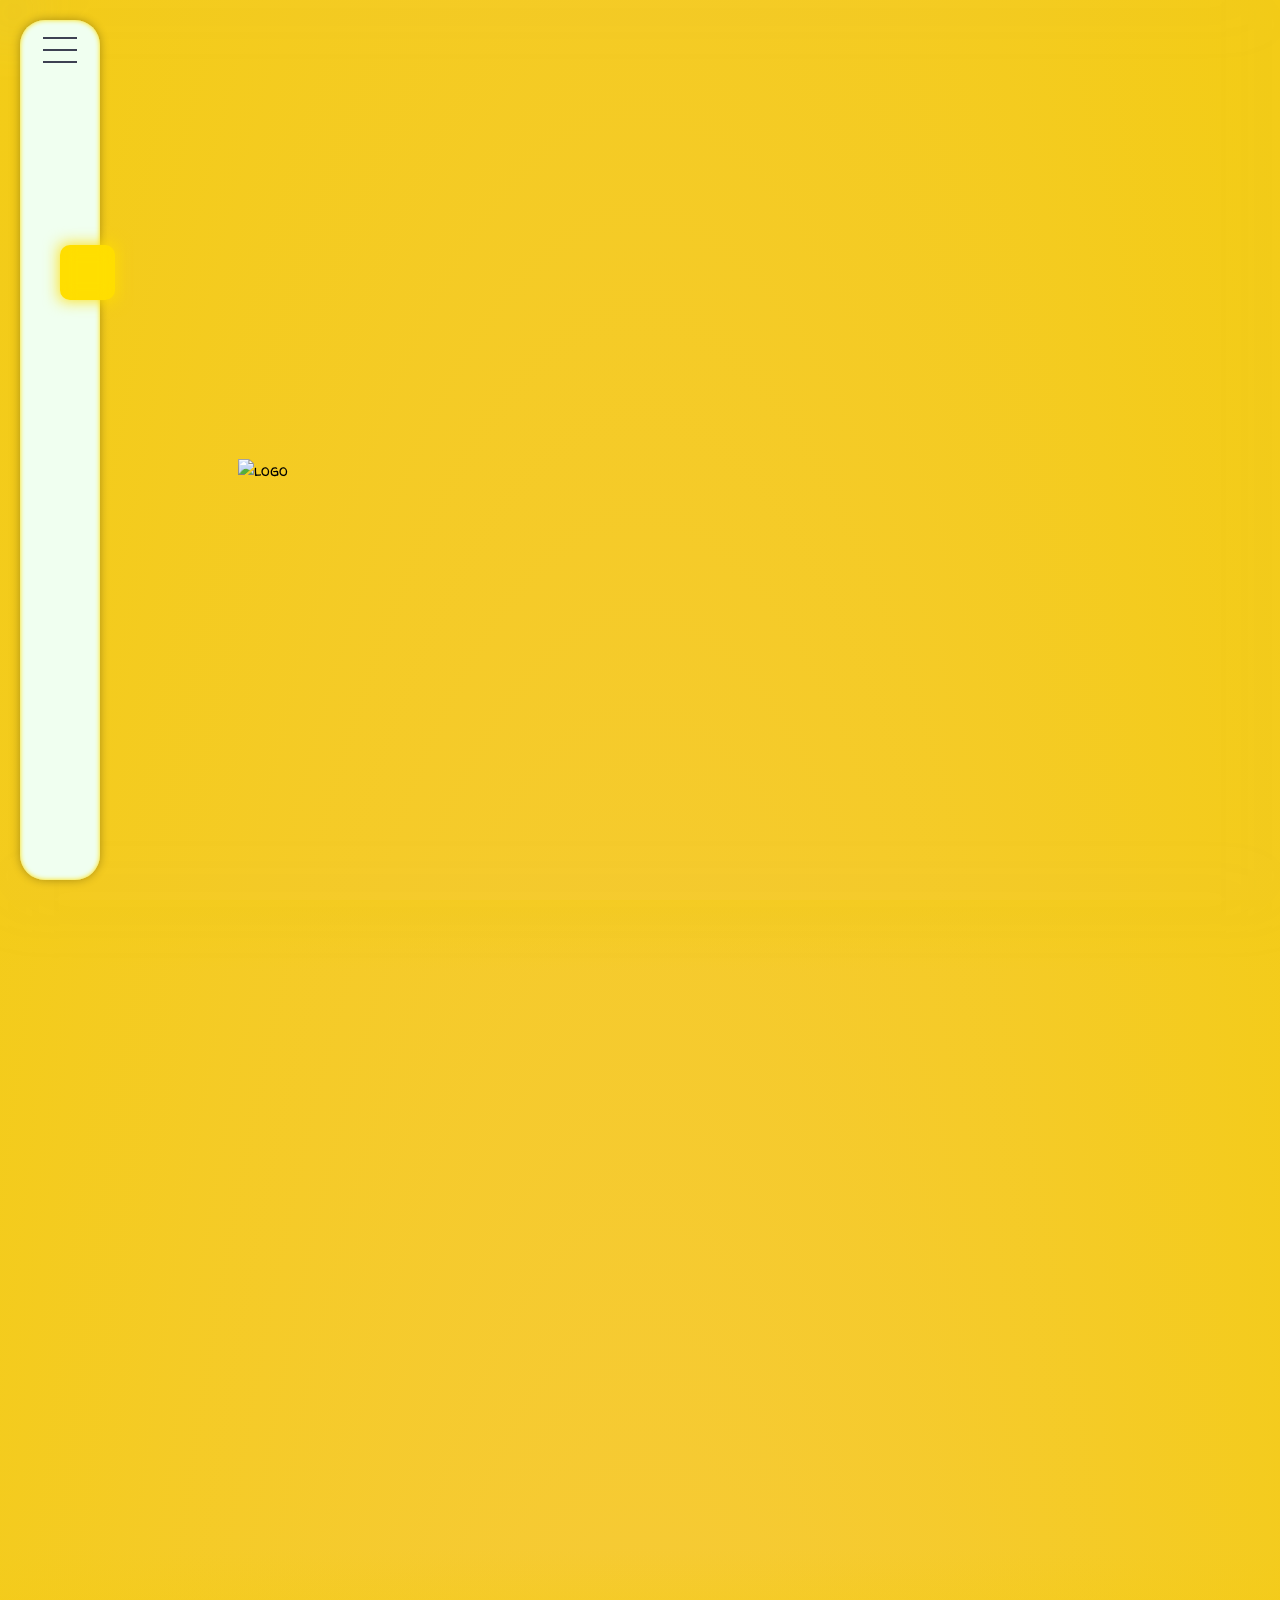
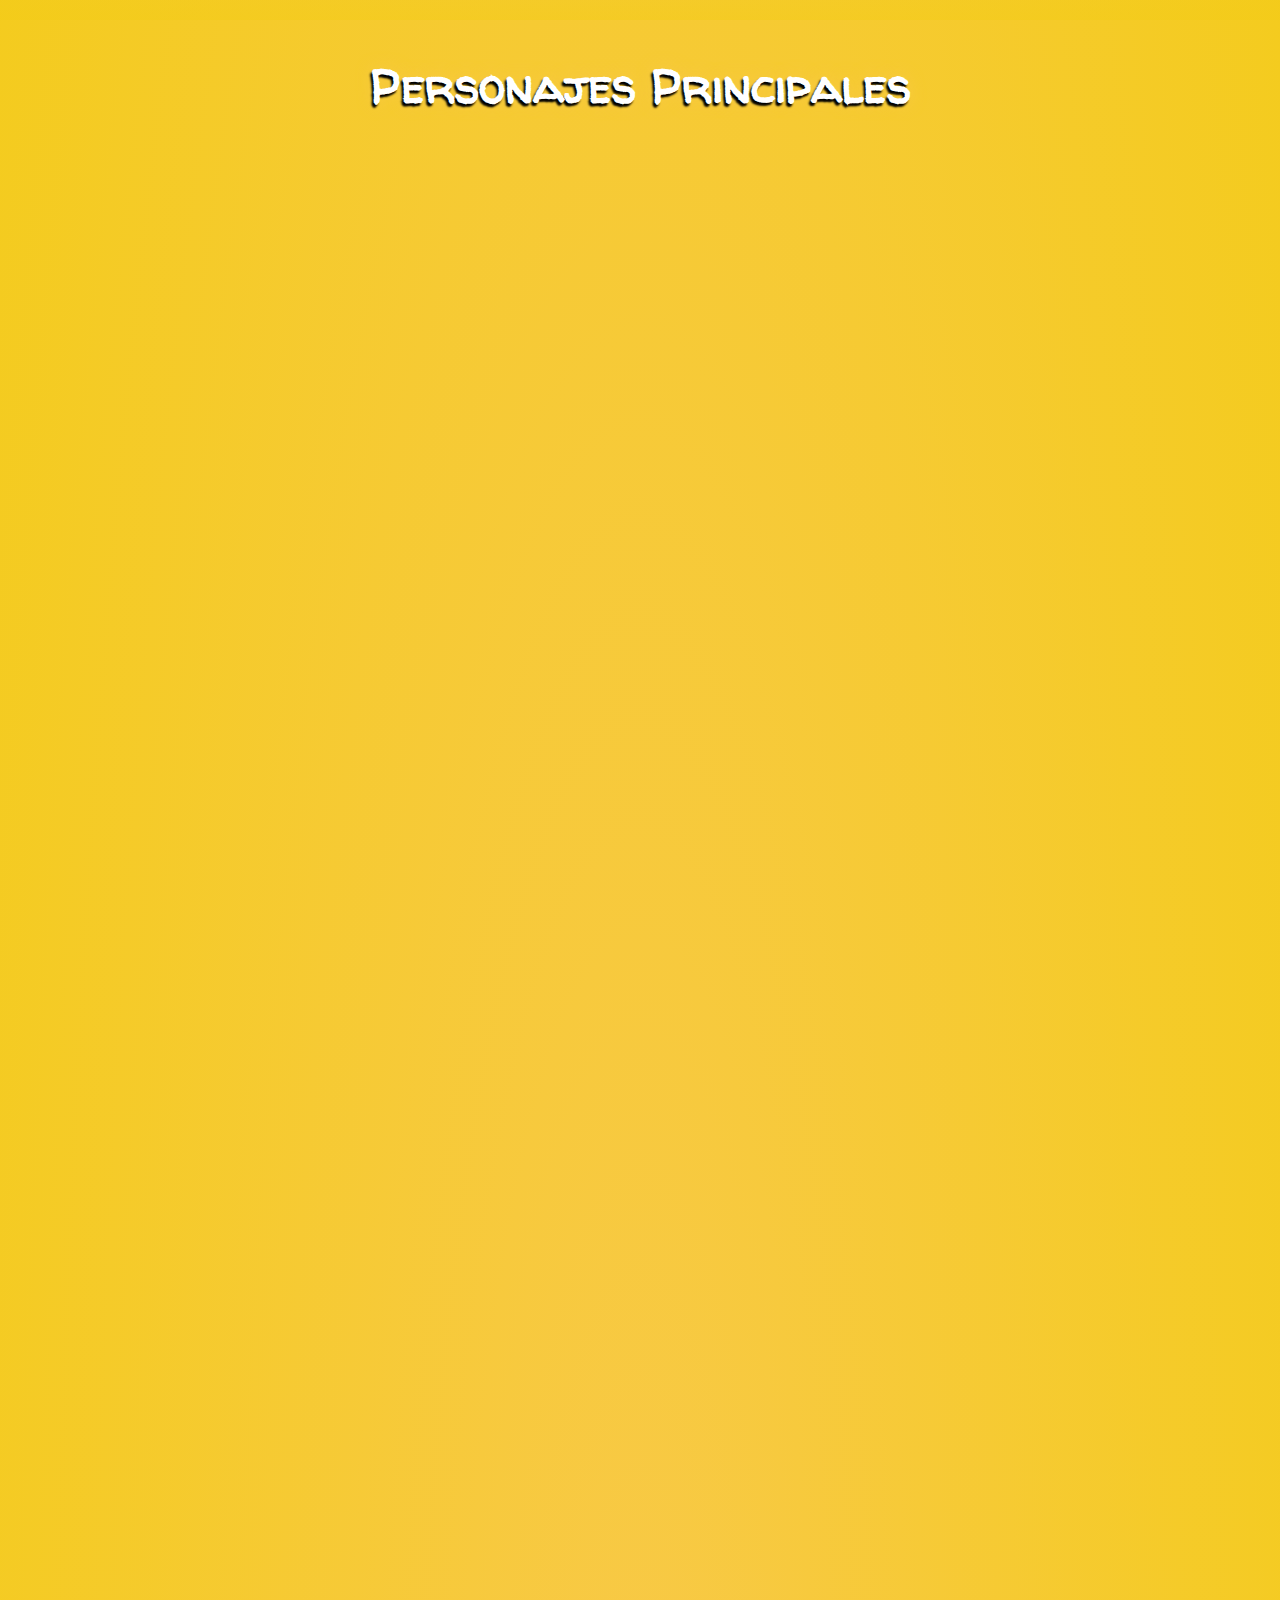
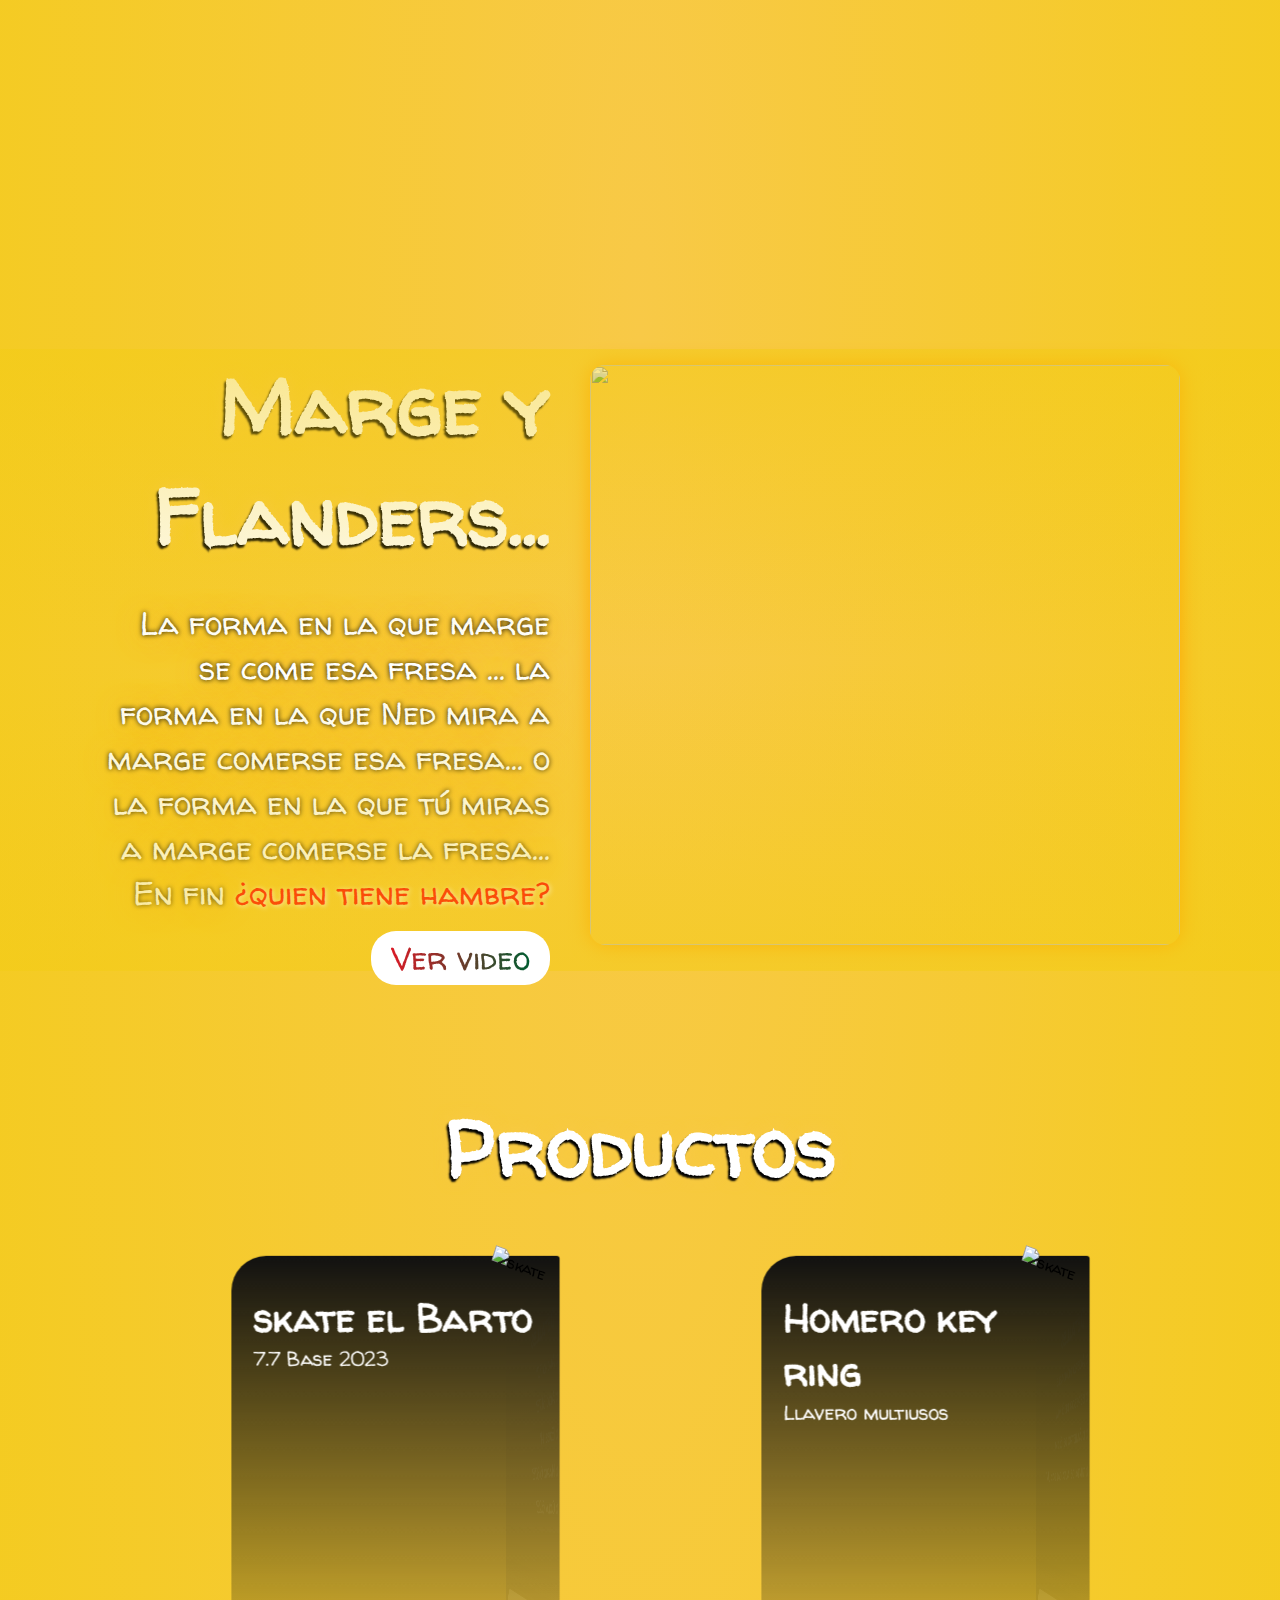
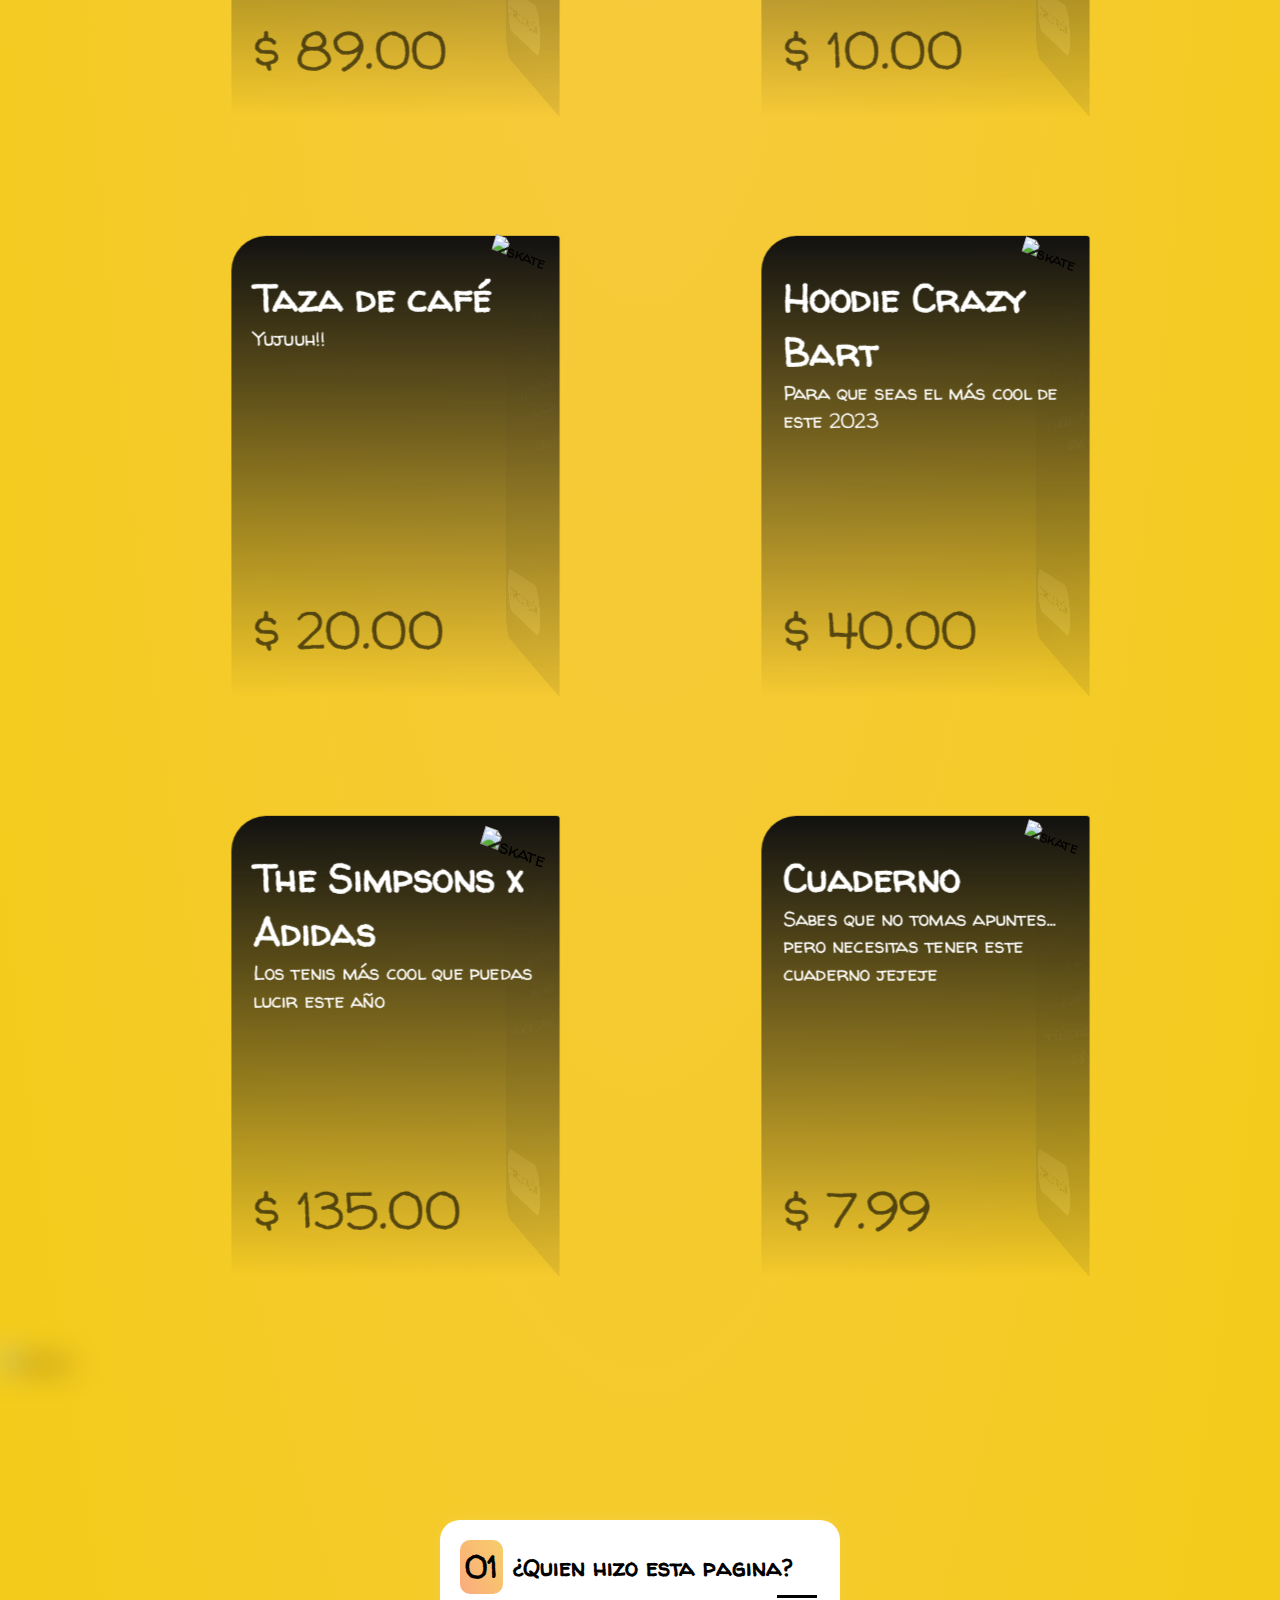
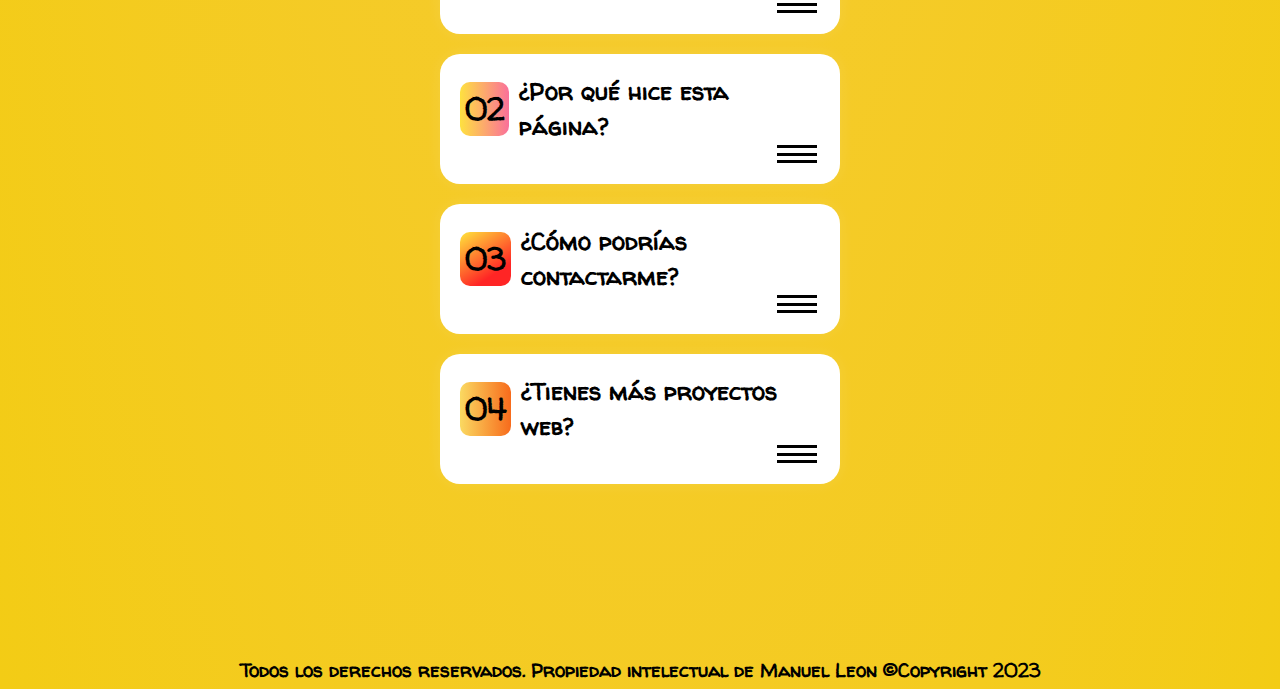
==== The Simpsons/index.html @ 64254813 "animations until characters done" ====
<!DOCTYPE html>
<html lang="es">
  <head>
    <meta charset="UTF-8" />
    <meta
      http-equiv="X-UA-Compatible"
      content="IE=edge" />
    <meta
      name="viewport"
      content="width=device-width, initial-scale=1.0" />
    <title>Los Simpsons</title>
    <link
      rel="stylesheet"
      href="./css/styled.css" />
    <link
      rel="shortcut icon"
      href="img/icon.png"
      type="image/x-icon" />
  </head>
  <body>
    <div class="navegation">
      <div class="sidebar">
        <div class="menuToggle">
          <div class="barratoggle"></div>
          <div class="barratoggle"></div>
          <div class="barratoggle"></div>
        </div>
        <div class="menu">
          <ul>
            <li
              class="list active"
              style="--clr: #ffde00">
              <a href="#FirstSection">
                <span class="icon"
                  ><ion-icon name="home-outline"></ion-icon
                ></span>
                <span class="text">Home</span>
              </a>
            </li>
            <li
              class="list"
              style="--clr: #ffa117">
              <a href="#SecondSection">
                <span class="icon"
                  ><ion-icon name="person-outline"></ion-icon
                ></span>
                <span class="text">About</span>
              </a>
            </li>
            <li
              class="list"
              style="--clr: #117cc0">
              <a href="#ThirdSection">
                <span class="icon"
                  ><ion-icon name="people-outline"></ion-icon
                ></span>
                <span class="text">Characters</span>
              </a>
            </li>
            <li
              class="list"
              style="--clr: #da1a26">
              <a href="#FourthSection">
                <span class="icon"
                  ><ion-icon name="diamond-outline"></ion-icon
                ></span>
                <span class="text">Do you like strawberry?</span>
              </a>
            </li>
            <li
              class="list"
              style="--clr: #9a8f5d">
              <a href="#FifthSection">
                <span class="icon"
                  ><ion-icon name="bag-handle-outline"></ion-icon
                ></span>
                <span class="text">Products</span>
              </a>
            </li>
            <li
              class="list"
              style="--clr: #b145e9">
              <a href="#SixthSection">
                <span class="icon"
                  ><ion-icon name="help-circle-outline"></ion-icon
                ></span>
                <span class="text">Questions</span>
              </a>
            </li>
          </ul>
        </div>
      </div>
    </div>
    <main>
      <section
        class="FirstSection"
        id="FirstSection">
        <img
          class="fitBg"
          src="./img/banner1.jpg"
          alt="" />
        <div class="FS-content">
          <img
            class="svg hidden"
            src="img/The_Simpsons_yellow_logo.svg"
            alt="logo"
            id="firstlogo" />
        </div>
      </section>
      <section
        class="SecondSection"
        id="SecondSection">
		<!-- 2s = SecondSection -->
        <div class="SS-img-container hidden">    
          <img
            src="./img/La familia.jpg"
            alt="familia" />
        </div>
        <div class="SS-content 2s">
          <p class="hidden">
            La comedia de dibujos animados se centra en una familia que vive en
            la ciudad de Springfield. La cabeza de la familia Simpson es Homero,
            quien no es un hombre de familia típico, obrero de una planta
            nuclear, él hace lo mejor para poder liderar a su familia, pero
            frecuentemente se da cuenta que son ellos los que lo mandan. La
            familia se compone de la matriarca amorosa, Marge, de cabello azul,
            el hijo agitador Bart, la hija aplicada Lisa y la bebé Maggie.
          </p>
        </div>
      </section>
      <section
        class="ThirdSection"
        id="ThirdSection">
        <div class="TS-tittle">
          <h2 class="Tittle-text">Personajes Principales</h2>
        </div>
        <div class="TS-grid">
          <div class="TS-grid-gridColumn">
            <div
              class="TS-Personaje hidden"
              id="a1">
              <svg
                class="wave"
                preserveAspectRatio="none"
                style="transform: rotate(180deg); transition: 0.3s"
                viewBox="0 0 1440 490"
                version="1.1"
                xmlns="http://www.w3.org/2000/svg">
                <defs>
                  <linearGradient
                    id="sw-gradient-0"
                    x1="0"
                    x2="0"
                    y1="1"
                    y2="0">
                    <stop
                      stop-color="rgba(243, 194.205, 62, 1)"
                      offset="0%"></stop>
                    <stop
                      stop-color="rgba(255, 179, 11, 1)"
                      offset="100%"></stop>
                  </linearGradient>
                </defs>
                <path
                  style="transform: translate(0, 0px); opacity: 1"
                  fill="url(#sw-gradient-0)"
                  d="M0,49L13.3,49C26.7,49,53,49,80,49C106.7,49,133,49,160,98C186.7,147,213,245,240,277.7C266.7,310,293,278,320,220.5C346.7,163,373,82,400,98C426.7,114,453,229,480,245C506.7,261,533,180,560,147C586.7,114,613,131,640,114.3C666.7,98,693,49,720,57.2C746.7,65,773,131,800,130.7C826.7,131,853,65,880,65.3C906.7,65,933,131,960,196C986.7,261,1013,327,1040,334.8C1066.7,343,1093,294,1120,253.2C1146.7,212,1173,180,1200,171.5C1226.7,163,1253,180,1280,220.5C1306.7,261,1333,327,1360,294C1386.7,261,1413,131,1440,81.7C1466.7,33,1493,65,1520,106.2C1546.7,147,1573,196,1600,236.8C1626.7,278,1653,310,1680,343C1706.7,376,1733,408,1760,375.7C1786.7,343,1813,245,1840,228.7C1866.7,212,1893,278,1907,310.3L1920,343L1920,490L1906.7,490C1893.3,490,1867,490,1840,490C1813.3,490,1787,490,1760,490C1733.3,490,1707,490,1680,490C1653.3,490,1627,490,1600,490C1573.3,490,1547,490,1520,490C1493.3,490,1467,490,1440,490C1413.3,490,1387,490,1360,490C1333.3,490,1307,490,1280,490C1253.3,490,1227,490,1200,490C1173.3,490,1147,490,1120,490C1093.3,490,1067,490,1040,490C1013.3,490,987,490,960,490C933.3,490,907,490,880,490C853.3,490,827,490,800,490C773.3,490,747,490,720,490C693.3,490,667,490,640,490C613.3,490,587,490,560,490C533.3,490,507,490,480,490C453.3,490,427,490,400,490C373.3,490,347,490,320,490C293.3,490,267,490,240,490C213.3,490,187,490,160,490C133.3,490,107,490,80,490C53.3,490,27,490,13,490L0,490Z"></path>
              </svg>
              <div class="TS-PersonajeImgContainer">
                <img
                  class="TS-PersonajeImgContainer-img"
                  src="./img/homero.jpg"
                  alt="Homero" />
              </div>
              <div class="TS-Personaje-Content">
                <div class="TS-Personaje-info">
                  <h2 class="TS-Personaje-tittle">Homero</h2>
                  <h2 class="TS-Personaje-Aptitudes">
                    <span class="TS-Personaje-Aptitudes-Text">
                      Padre de familia</span
                    >
                    <span class="TS-Personaje-Aptitudes-Text"> Perezoso </span>
                    <span class="TS-Personaje-Aptitudes-Text"> Calvo </span>
                  </h2>
                </div>
                <button
                  id="heartbutton"
                  class="TS-Personaje-Fav active">
                  <ion-icon name="heart-outline"></ion-icon>
                </button>
              </div>
            </div>
            <div
              class="TS-Personaje hidden"
              id="a2">
              <svg
                class="wave"
                preserveAspectRatio="none"
                style="transform: rotate(180deg); transition: 0.3s"
                viewBox="0 0 1440 490"
                version="1.1"
                xmlns="http://www.w3.org/2000/svg">
                <defs>
                  <linearGradient
                    id="sw-gradient-0"
                    x1="0"
                    x2="0"
                    y1="1"
                    y2="0">
                    <stop
                      stop-color="rgba(243, 194.205, 62, 1)"
                      offset="0%"></stop>
                    <stop
                      stop-color="rgba(255, 179, 11, 1)"
                      offset="100%"></stop>
                  </linearGradient>
                </defs>
                <path
                  style="transform: translate(0, 0px); opacity: 1"
                  fill="url(#sw-gradient-0)"
                  d="M0,49L13.3,49C26.7,49,53,49,80,49C106.7,49,133,49,160,98C186.7,147,213,245,240,277.7C266.7,310,293,278,320,220.5C346.7,163,373,82,400,98C426.7,114,453,229,480,245C506.7,261,533,180,560,147C586.7,114,613,131,640,114.3C666.7,98,693,49,720,57.2C746.7,65,773,131,800,130.7C826.7,131,853,65,880,65.3C906.7,65,933,131,960,196C986.7,261,1013,327,1040,334.8C1066.7,343,1093,294,1120,253.2C1146.7,212,1173,180,1200,171.5C1226.7,163,1253,180,1280,220.5C1306.7,261,1333,327,1360,294C1386.7,261,1413,131,1440,81.7C1466.7,33,1493,65,1520,106.2C1546.7,147,1573,196,1600,236.8C1626.7,278,1653,310,1680,343C1706.7,376,1733,408,1760,375.7C1786.7,343,1813,245,1840,228.7C1866.7,212,1893,278,1907,310.3L1920,343L1920,490L1906.7,490C1893.3,490,1867,490,1840,490C1813.3,490,1787,490,1760,490C1733.3,490,1707,490,1680,490C1653.3,490,1627,490,1600,490C1573.3,490,1547,490,1520,490C1493.3,490,1467,490,1440,490C1413.3,490,1387,490,1360,490C1333.3,490,1307,490,1280,490C1253.3,490,1227,490,1200,490C1173.3,490,1147,490,1120,490C1093.3,490,1067,490,1040,490C1013.3,490,987,490,960,490C933.3,490,907,490,880,490C853.3,490,827,490,800,490C773.3,490,747,490,720,490C693.3,490,667,490,640,490C613.3,490,587,490,560,490C533.3,490,507,490,480,490C453.3,490,427,490,400,490C373.3,490,347,490,320,490C293.3,490,267,490,240,490C213.3,490,187,490,160,490C133.3,490,107,490,80,490C53.3,490,27,490,13,490L0,490Z"></path>
              </svg>
              <div class="TS-PersonajeImgContainer">
                <img
                  class="TS-PersonajeImgContainer-img"
                  src="./img/marge.jpg"
                  alt="Marge" />
              </div>
              <div class="TS-Personaje-Content">
                <div class="TS-Personaje-info">
                  <h2 class="TS-Personaje-tittle">Marge</h2>
                  <h2 class="TS-Personaje-Aptitudes">
                    <span class="TS-Personaje-Aptitudes-Text">
                      Madre de familia</span
                    >
                    <span class="TS-Personaje-Aptitudes-Text">
                      Responsable
                    </span>
                    <span
                      class="TS-Personaje-Aptitudes-Text"
                      id="sexy">
                      Sexy
                    </span>
                  </h2>
                </div>
                <button
                  id="heartbutton"
                  class="TS-Personaje-Fav active">
                  <ion-icon name="heart-outline"></ion-icon>
                </button>
              </div>
            </div>
            <div
              class="TS-Personaje hidden"
              id="a3">
              <svg
                class="wave"
                preserveAspectRatio="none"
                style="transform: rotate(180deg); transition: 0.3s"
                viewBox="0 0 1440 490"
                version="1.1"
                xmlns="http://www.w3.org/2000/svg">
                <defs>
                  <linearGradient
                    id="sw-gradient-0"
                    x1="0"
                    x2="0"
                    y1="1"
                    y2="0">
                    <stop
                      stop-color="rgba(243, 194.205, 62, 1)"
                      offset="0%"></stop>
                    <stop
                      stop-color="rgba(255, 179, 11, 1)"
                      offset="100%"></stop>
                  </linearGradient>
                </defs>
                <path
                  style="transform: translate(0, 0px); opacity: 1"
                  fill="url(#sw-gradient-0)"
                  d="M0,49L13.3,49C26.7,49,53,49,80,49C106.7,49,133,49,160,98C186.7,147,213,245,240,277.7C266.7,310,293,278,320,220.5C346.7,163,373,82,400,98C426.7,114,453,229,480,245C506.7,261,533,180,560,147C586.7,114,613,131,640,114.3C666.7,98,693,49,720,57.2C746.7,65,773,131,800,130.7C826.7,131,853,65,880,65.3C906.7,65,933,131,960,196C986.7,261,1013,327,1040,334.8C1066.7,343,1093,294,1120,253.2C1146.7,212,1173,180,1200,171.5C1226.7,163,1253,180,1280,220.5C1306.7,261,1333,327,1360,294C1386.7,261,1413,131,1440,81.7C1466.7,33,1493,65,1520,106.2C1546.7,147,1573,196,1600,236.8C1626.7,278,1653,310,1680,343C1706.7,376,1733,408,1760,375.7C1786.7,343,1813,245,1840,228.7C1866.7,212,1893,278,1907,310.3L1920,343L1920,490L1906.7,490C1893.3,490,1867,490,1840,490C1813.3,490,1787,490,1760,490C1733.3,490,1707,490,1680,490C1653.3,490,1627,490,1600,490C1573.3,490,1547,490,1520,490C1493.3,490,1467,490,1440,490C1413.3,490,1387,490,1360,490C1333.3,490,1307,490,1280,490C1253.3,490,1227,490,1200,490C1173.3,490,1147,490,1120,490C1093.3,490,1067,490,1040,490C1013.3,490,987,490,960,490C933.3,490,907,490,880,490C853.3,490,827,490,800,490C773.3,490,747,490,720,490C693.3,490,667,490,640,490C613.3,490,587,490,560,490C533.3,490,507,490,480,490C453.3,490,427,490,400,490C373.3,490,347,490,320,490C293.3,490,267,490,240,490C213.3,490,187,490,160,490C133.3,490,107,490,80,490C53.3,490,27,490,13,490L0,490Z"></path>
              </svg>

              <div class="TS-PersonajeImgContainer">
                <img
                  class="TS-PersonajeImgContainer-img"
                  src="./img/Lisa.jpg"
                  alt="Maggie" />
              </div>
              <div class="TS-Personaje-Content">
                <div class="TS-Personaje-info">
                  <h2 class="TS-Personaje-tittle">Maggie</h2>
                  <h2 class="TS-Personaje-Aptitudes">
                    <span class="TS-Personaje-Aptitudes-Text">
                      Hija de la familia</span
                    >
                    <span class="TS-Personaje-Aptitudes-Text"> Bebé </span>
                    <span class="TS-Personaje-Aptitudes-Text"> Chupa </span>
                  </h2>
                </div>
                <button
                  id="heartbutton"
                  class="TS-Personaje-Fav active">
                  <ion-icon name="heart-outline"></ion-icon>
                </button>
              </div>
            </div>
          </div>
          <div class="TS-grid-gridColumn">
            <div
              class="TS-Personaje hidden"
              id="a4">
              <svg
                class="wave"
                preserveAspectRatio="none"
                style="transform: rotate(180deg); transition: 0.3s"
                viewBox="0 0 1440 490"
                version="1.1"
                xmlns="http://www.w3.org/2000/svg">
                <defs>
                  <linearGradient
                    id="sw-gradient-0"
                    x1="0"
                    x2="0"
                    y1="1"
                    y2="0">
                    <stop
                      stop-color="rgba(243, 194.205, 62, 1)"
                      offset="0%"></stop>
                    <stop
                      stop-color="rgba(255, 179, 11, 1)"
                      offset="100%"></stop>
                  </linearGradient>
                </defs>
                <path
                  style="transform: translate(0, 0px); opacity: 1"
                  fill="url(#sw-gradient-0)"
                  d="M0,49L13.3,49C26.7,49,53,49,80,49C106.7,49,133,49,160,98C186.7,147,213,245,240,277.7C266.7,310,293,278,320,220.5C346.7,163,373,82,400,98C426.7,114,453,229,480,245C506.7,261,533,180,560,147C586.7,114,613,131,640,114.3C666.7,98,693,49,720,57.2C746.7,65,773,131,800,130.7C826.7,131,853,65,880,65.3C906.7,65,933,131,960,196C986.7,261,1013,327,1040,334.8C1066.7,343,1093,294,1120,253.2C1146.7,212,1173,180,1200,171.5C1226.7,163,1253,180,1280,220.5C1306.7,261,1333,327,1360,294C1386.7,261,1413,131,1440,81.7C1466.7,33,1493,65,1520,106.2C1546.7,147,1573,196,1600,236.8C1626.7,278,1653,310,1680,343C1706.7,376,1733,408,1760,375.7C1786.7,343,1813,245,1840,228.7C1866.7,212,1893,278,1907,310.3L1920,343L1920,490L1906.7,490C1893.3,490,1867,490,1840,490C1813.3,490,1787,490,1760,490C1733.3,490,1707,490,1680,490C1653.3,490,1627,490,1600,490C1573.3,490,1547,490,1520,490C1493.3,490,1467,490,1440,490C1413.3,490,1387,490,1360,490C1333.3,490,1307,490,1280,490C1253.3,490,1227,490,1200,490C1173.3,490,1147,490,1120,490C1093.3,490,1067,490,1040,490C1013.3,490,987,490,960,490C933.3,490,907,490,880,490C853.3,490,827,490,800,490C773.3,490,747,490,720,490C693.3,490,667,490,640,490C613.3,490,587,490,560,490C533.3,490,507,490,480,490C453.3,490,427,490,400,490C373.3,490,347,490,320,490C293.3,490,267,490,240,490C213.3,490,187,490,160,490C133.3,490,107,490,80,490C53.3,490,27,490,13,490L0,490Z"></path>
              </svg>
              <div class="TS-PersonajeImgContainer">
                <img
                  class="TS-PersonajeImgContainer-img"
                  src="./img/Lisavdd.jpg"
                  alt="Lisa" />
              </div>
              <div class="TS-Personaje-Content">
                <div class="TS-Personaje-info">
                  <h2 class="TS-Personaje-tittle">Lisa</h2>
                  <h2 class="TS-Personaje-Aptitudes">
                    <span class="TS-Personaje-Aptitudes-Text">
                      Hija de la familia</span
                    >
                    <span class="TS-Personaje-Aptitudes-Text">
                      Inteligente
                    </span>
                    <span class="TS-Personaje-Aptitudes-Text"> Lista </span>
                  </h2>
                </div>
                <button
                  id="heartbutton"
                  class="TS-Personaje-Fav active">
                  <ion-icon name="heart-outline"></ion-icon>
                </button>
              </div>
            </div>
            <div
              class="TS-Personaje hidden"
              id="a5">
              <svg
                class="wave"
                preserveAspectRatio="none"
                style="transform: rotate(180deg); transition: 0.3s"
                viewBox="0 0 1440 490"
                version="1.1"
                xmlns="http://www.w3.org/2000/svg">
                <defs>
                  <linearGradient
                    id="sw-gradient-0"
                    x1="0"
                    x2="0"
                    y1="1"
                    y2="0">
                    <stop
                      stop-color="rgba(243, 194.205, 62, 1)"
                      offset="0%"></stop>
                    <stop
                      stop-color="rgba(255, 179, 11, 1)"
                      offset="100%"></stop>
                  </linearGradient>
                </defs>
                <path
                  style="transform: translate(0, 0px); opacity: 1"
                  fill="url(#sw-gradient-0)"
                  d="M0,49L13.3,49C26.7,49,53,49,80,49C106.7,49,133,49,160,98C186.7,147,213,245,240,277.7C266.7,310,293,278,320,220.5C346.7,163,373,82,400,98C426.7,114,453,229,480,245C506.7,261,533,180,560,147C586.7,114,613,131,640,114.3C666.7,98,693,49,720,57.2C746.7,65,773,131,800,130.7C826.7,131,853,65,880,65.3C906.7,65,933,131,960,196C986.7,261,1013,327,1040,334.8C1066.7,343,1093,294,1120,253.2C1146.7,212,1173,180,1200,171.5C1226.7,163,1253,180,1280,220.5C1306.7,261,1333,327,1360,294C1386.7,261,1413,131,1440,81.7C1466.7,33,1493,65,1520,106.2C1546.7,147,1573,196,1600,236.8C1626.7,278,1653,310,1680,343C1706.7,376,1733,408,1760,375.7C1786.7,343,1813,245,1840,228.7C1866.7,212,1893,278,1907,310.3L1920,343L1920,490L1906.7,490C1893.3,490,1867,490,1840,490C1813.3,490,1787,490,1760,490C1733.3,490,1707,490,1680,490C1653.3,490,1627,490,1600,490C1573.3,490,1547,490,1520,490C1493.3,490,1467,490,1440,490C1413.3,490,1387,490,1360,490C1333.3,490,1307,490,1280,490C1253.3,490,1227,490,1200,490C1173.3,490,1147,490,1120,490C1093.3,490,1067,490,1040,490C1013.3,490,987,490,960,490C933.3,490,907,490,880,490C853.3,490,827,490,800,490C773.3,490,747,490,720,490C693.3,490,667,490,640,490C613.3,490,587,490,560,490C533.3,490,507,490,480,490C453.3,490,427,490,400,490C373.3,490,347,490,320,490C293.3,490,267,490,240,490C213.3,490,187,490,160,490C133.3,490,107,490,80,490C53.3,490,27,490,13,490L0,490Z"></path>
              </svg>
              <div class="TS-PersonajeImgContainer">
                <img
                  class="TS-PersonajeImgContainer-img"
                  src="./img/Milhouse_Van_Houten.png"
                  alt="Milhouse"
                  id="milhouse" />
              </div>
              <div class="TS-Personaje-Content">
                <div class="TS-Personaje-info">
                  <h2 class="TS-Personaje-tittle">Milhouse</h2>
                  <h2 class="TS-Personaje-Aptitudes">
                    <span class="TS-Personaje-Aptitudes-Text">
                      Amigo de Bart</span
                    >
                    <span class="TS-Personaje-Aptitudes-Text"> Simp </span>
                    <span class="TS-Personaje-Aptitudes-Text"> ÑoÑo </span>
                  </h2>
                </div>
                <button
                  id="heartbutton"
                  class="TS-Personaje-Fav active">
                  <ion-icon name="heart-outline"></ion-icon>
                </button>
              </div>
            </div>
            <div
              class="TS-Personaje hidden"
              id="a6">
              <svg
                class="wave"
                preserveAspectRatio="none"
                style="transform: rotate(180deg); transition: 0.3s"
                viewBox="0 0 1440 490"
                version="1.1"
                xmlns="http://www.w3.org/2000/svg">
                <defs>
                  <linearGradient
                    id="sw-gradient-0"
                    x1="0"
                    x2="0"
                    y1="1"
                    y2="0">
                    <stop
                      stop-color="rgba(243, 194.205, 62, 1)"
                      offset="0%"></stop>
                    <stop
                      stop-color="rgba(255, 179, 11, 1)"
                      offset="100%"></stop>
                  </linearGradient>
                </defs>
                <path
                  style="transform: translate(0, 0px); opacity: 1"
                  fill="url(#sw-gradient-0)"
                  d="M0,49L13.3,49C26.7,49,53,49,80,49C106.7,49,133,49,160,98C186.7,147,213,245,240,277.7C266.7,310,293,278,320,220.5C346.7,163,373,82,400,98C426.7,114,453,229,480,245C506.7,261,533,180,560,147C586.7,114,613,131,640,114.3C666.7,98,693,49,720,57.2C746.7,65,773,131,800,130.7C826.7,131,853,65,880,65.3C906.7,65,933,131,960,196C986.7,261,1013,327,1040,334.8C1066.7,343,1093,294,1120,253.2C1146.7,212,1173,180,1200,171.5C1226.7,163,1253,180,1280,220.5C1306.7,261,1333,327,1360,294C1386.7,261,1413,131,1440,81.7C1466.7,33,1493,65,1520,106.2C1546.7,147,1573,196,1600,236.8C1626.7,278,1653,310,1680,343C1706.7,376,1733,408,1760,375.7C1786.7,343,1813,245,1840,228.7C1866.7,212,1893,278,1907,310.3L1920,343L1920,490L1906.7,490C1893.3,490,1867,490,1840,490C1813.3,490,1787,490,1760,490C1733.3,490,1707,490,1680,490C1653.3,490,1627,490,1600,490C1573.3,490,1547,490,1520,490C1493.3,490,1467,490,1440,490C1413.3,490,1387,490,1360,490C1333.3,490,1307,490,1280,490C1253.3,490,1227,490,1200,490C1173.3,490,1147,490,1120,490C1093.3,490,1067,490,1040,490C1013.3,490,987,490,960,490C933.3,490,907,490,880,490C853.3,490,827,490,800,490C773.3,490,747,490,720,490C693.3,490,667,490,640,490C613.3,490,587,490,560,490C533.3,490,507,490,480,490C453.3,490,427,490,400,490C373.3,490,347,490,320,490C293.3,490,267,490,240,490C213.3,490,187,490,160,490C133.3,490,107,490,80,490C53.3,490,27,490,13,490L0,490Z"></path>
              </svg>
              <div class="TS-PersonajeImgContainer">
                <img
                  class="TS-PersonajeImgContainer-img"
                  src="./img/Bart.jpg"
                  alt="Bart" />
              </div>
              <div class="TS-Personaje-Content">
                <div class="TS-Personaje-info">
                  <h2 class="TS-Personaje-tittle">Bart</h2>
                  <h2 class="TS-Personaje-Aptitudes">
                    <span class="TS-Personaje-Aptitudes-Text">
                      Hijo de la familia</span
                    >
                    <span class="TS-Personaje-Aptitudes-Text"> Rebelde </span>
                    <span class="TS-Personaje-Aptitudes-Text"> Puberto </span>
                  </h2>
                </div>
                <button
                  id="heartbutton"
                  class="TS-Personaje-Fav active">
                  <ion-icon name="heart-outline"></ion-icon>
                </button>
              </div>
            </div>
          </div>
          <div
            class="TS-grid-gridColumn"
            id="trirdgridcolumn">
            <div
              class="TS-Personaje hidden"
              id="a7">
              <svg
                class="wave"
                preserveAspectRatio="none"
                style="transform: rotate(180deg); transition: 0.3s"
                viewBox="0 0 1440 490"
                version="1.1"
                xmlns="http://www.w3.org/2000/svg">
                <defs>
                  <linearGradient
                    id="sw-gradient-0"
                    x1="0"
                    x2="0"
                    y1="1"
                    y2="0">
                    <stop
                      stop-color="rgba(243, 194.205, 62, 1)"
                      offset="0%"></stop>
                    <stop
                      stop-color="rgba(255, 179, 11, 1)"
                      offset="100%"></stop>
                  </linearGradient>
                </defs>
                <path
                  style="transform: translate(0, 0px); opacity: 1"
                  fill="url(#sw-gradient-0)"
                  d="M0,49L13.3,49C26.7,49,53,49,80,49C106.7,49,133,49,160,98C186.7,147,213,245,240,277.7C266.7,310,293,278,320,220.5C346.7,163,373,82,400,98C426.7,114,453,229,480,245C506.7,261,533,180,560,147C586.7,114,613,131,640,114.3C666.7,98,693,49,720,57.2C746.7,65,773,131,800,130.7C826.7,131,853,65,880,65.3C906.7,65,933,131,960,196C986.7,261,1013,327,1040,334.8C1066.7,343,1093,294,1120,253.2C1146.7,212,1173,180,1200,171.5C1226.7,163,1253,180,1280,220.5C1306.7,261,1333,327,1360,294C1386.7,261,1413,131,1440,81.7C1466.7,33,1493,65,1520,106.2C1546.7,147,1573,196,1600,236.8C1626.7,278,1653,310,1680,343C1706.7,376,1733,408,1760,375.7C1786.7,343,1813,245,1840,228.7C1866.7,212,1893,278,1907,310.3L1920,343L1920,490L1906.7,490C1893.3,490,1867,490,1840,490C1813.3,490,1787,490,1760,490C1733.3,490,1707,490,1680,490C1653.3,490,1627,490,1600,490C1573.3,490,1547,490,1520,490C1493.3,490,1467,490,1440,490C1413.3,490,1387,490,1360,490C1333.3,490,1307,490,1280,490C1253.3,490,1227,490,1200,490C1173.3,490,1147,490,1120,490C1093.3,490,1067,490,1040,490C1013.3,490,987,490,960,490C933.3,490,907,490,880,490C853.3,490,827,490,800,490C773.3,490,747,490,720,490C693.3,490,667,490,640,490C613.3,490,587,490,560,490C533.3,490,507,490,480,490C453.3,490,427,490,400,490C373.3,490,347,490,320,490C293.3,490,267,490,240,490C213.3,490,187,490,160,490C133.3,490,107,490,80,490C53.3,490,27,490,13,490L0,490Z"></path>
              </svg>
              <div class="TS-PersonajeImgContainer">
                <img
                  class="TS-PersonajeImgContainer-img"
                  src="./img/Ned_Flanders.png"
                  alt="nEd"
                  id="ned" />
              </div>
              <div class="TS-Personaje-Content">
                <div class="TS-Personaje-info">
                  <h2 class="TS-Personaje-tittle">Flanders</h2>
                  <h2 class="TS-Personaje-Aptitudes">
                    <span class="TS-Personaje-Aptitudes-Text"> Religioso</span>
                    <span class="TS-Personaje-Aptitudes-Text"> Pendejo </span>
                    <span class="TS-Personaje-Aptitudes-Text"> Amable </span>
                  </h2>
                </div>
                <button
                  id="heartbutton"
                  class="TS-Personaje-Fav active">
                  <ion-icon name="heart-outline"></ion-icon>
                </button>
              </div>
            </div>
            <div
              class="TS-Personaje hidden"
              id="a8">
              <svg
                class="wave"
                preserveAspectRatio="none"
                style="transform: rotate(180deg); transition: 0.3s"
                viewBox="0 0 1440 490"
                version="1.1"
                xmlns="http://www.w3.org/2000/svg">
                <defs>
                  <linearGradient
                    id="sw-gradient-0"
                    x1="0"
                    x2="0"
                    y1="1"
                    y2="0">
                    <stop
                      stop-color="rgba(243, 194.205, 62, 1)"
                      offset="0%"></stop>
                    <stop
                      stop-color="rgba(255, 179, 11, 1)"
                      offset="100%"></stop>
                  </linearGradient>
                </defs>
                <path
                  style="transform: translate(0, 0px); opacity: 1"
                  fill="url(#sw-gradient-0)"
                  d="M0,49L13.3,49C26.7,49,53,49,80,49C106.7,49,133,49,160,98C186.7,147,213,245,240,277.7C266.7,310,293,278,320,220.5C346.7,163,373,82,400,98C426.7,114,453,229,480,245C506.7,261,533,180,560,147C586.7,114,613,131,640,114.3C666.7,98,693,49,720,57.2C746.7,65,773,131,800,130.7C826.7,131,853,65,880,65.3C906.7,65,933,131,960,196C986.7,261,1013,327,1040,334.8C1066.7,343,1093,294,1120,253.2C1146.7,212,1173,180,1200,171.5C1226.7,163,1253,180,1280,220.5C1306.7,261,1333,327,1360,294C1386.7,261,1413,131,1440,81.7C1466.7,33,1493,65,1520,106.2C1546.7,147,1573,196,1600,236.8C1626.7,278,1653,310,1680,343C1706.7,376,1733,408,1760,375.7C1786.7,343,1813,245,1840,228.7C1866.7,212,1893,278,1907,310.3L1920,343L1920,490L1906.7,490C1893.3,490,1867,490,1840,490C1813.3,490,1787,490,1760,490C1733.3,490,1707,490,1680,490C1653.3,490,1627,490,1600,490C1573.3,490,1547,490,1520,490C1493.3,490,1467,490,1440,490C1413.3,490,1387,490,1360,490C1333.3,490,1307,490,1280,490C1253.3,490,1227,490,1200,490C1173.3,490,1147,490,1120,490C1093.3,490,1067,490,1040,490C1013.3,490,987,490,960,490C933.3,490,907,490,880,490C853.3,490,827,490,800,490C773.3,490,747,490,720,490C693.3,490,667,490,640,490C613.3,490,587,490,560,490C533.3,490,507,490,480,490C453.3,490,427,490,400,490C373.3,490,347,490,320,490C293.3,490,267,490,240,490C213.3,490,187,490,160,490C133.3,490,107,490,80,490C53.3,490,27,490,13,490L0,490Z"></path>
              </svg>
              <div class="TS-PersonajeImgContainer">
                <img
                  class="TS-PersonajeImgContainer-img"
                  src="./img/Apu.png"
                  alt="
									APu"
                  id="apu" />
              </div>
              <div class="TS-Personaje-Content">
                <div class="TS-Personaje-info">
                  <h2 class="TS-Personaje-tittle">Apu</h2>
                  <h2 class="TS-Personaje-Aptitudes">
                    <span class="TS-Personaje-Aptitudes-Text"> Negro</span>
                    <span class="TS-Personaje-Aptitudes-Text">
                      Emprendedor
                    </span>
                    <span class="TS-Personaje-Aptitudes-Text"> Indú </span>
                  </h2>
                </div>
                <button
                  id="heartbutton"
                  class="TS-Personaje-Fav active">
                  <ion-icon name="heart-outline"></ion-icon>
                </button>
              </div>
            </div>
            <div
              class="TS-Personaje hidden"
              id="a9">
              <svg
                class="wave"
                preserveAspectRatio="none"
                style="transform: rotate(180deg); transition: 0.3s"
                viewBox="0 0 1440 490"
                version="1.1"
                xmlns="http://www.w3.org/2000/svg">
                <defs>
                  <linearGradient
                    id="sw-gradient-0"
                    x1="0"
                    x2="0"
                    y1="1"
                    y2="0">
                    <stop
                      stop-color="rgba(243, 194.205, 62, 1)"
                      offset="0%"></stop>
                    <stop
                      stop-color="rgba(255, 179, 11, 1)"
                      offset="100%"></stop>
                  </linearGradient>
                </defs>
                <path
                  style="transform: translate(0, 0px); opacity: 1"
                  fill="url(#sw-gradient-0)"
                  d="M0,49L13.3,49C26.7,49,53,49,80,49C106.7,49,133,49,160,98C186.7,147,213,245,240,277.7C266.7,310,293,278,320,220.5C346.7,163,373,82,400,98C426.7,114,453,229,480,245C506.7,261,533,180,560,147C586.7,114,613,131,640,114.3C666.7,98,693,49,720,57.2C746.7,65,773,131,800,130.7C826.7,131,853,65,880,65.3C906.7,65,933,131,960,196C986.7,261,1013,327,1040,334.8C1066.7,343,1093,294,1120,253.2C1146.7,212,1173,180,1200,171.5C1226.7,163,1253,180,1280,220.5C1306.7,261,1333,327,1360,294C1386.7,261,1413,131,1440,81.7C1466.7,33,1493,65,1520,106.2C1546.7,147,1573,196,1600,236.8C1626.7,278,1653,310,1680,343C1706.7,376,1733,408,1760,375.7C1786.7,343,1813,245,1840,228.7C1866.7,212,1893,278,1907,310.3L1920,343L1920,490L1906.7,490C1893.3,490,1867,490,1840,490C1813.3,490,1787,490,1760,490C1733.3,490,1707,490,1680,490C1653.3,490,1627,490,1600,490C1573.3,490,1547,490,1520,490C1493.3,490,1467,490,1440,490C1413.3,490,1387,490,1360,490C1333.3,490,1307,490,1280,490C1253.3,490,1227,490,1200,490C1173.3,490,1147,490,1120,490C1093.3,490,1067,490,1040,490C1013.3,490,987,490,960,490C933.3,490,907,490,880,490C853.3,490,827,490,800,490C773.3,490,747,490,720,490C693.3,490,667,490,640,490C613.3,490,587,490,560,490C533.3,490,507,490,480,490C453.3,490,427,490,400,490C373.3,490,347,490,320,490C293.3,490,267,490,240,490C213.3,490,187,490,160,490C133.3,490,107,490,80,490C53.3,490,27,490,13,490L0,490Z"></path>
              </svg>

              <div class="TS-PersonajeImgContainer">
                <img
                  class="TS-PersonajeImgContainer-img"
                  src="./img/Moe_Szyslak.png"
                  alt="Moe"
                  id="Moe" />
              </div>
              <div class="TS-Personaje-Content">
                <div class="TS-Personaje-info">
                  <h2 class="TS-Personaje-tittle">Moe</h2>
                  <h2 class="TS-Personaje-Aptitudes">
                    <span class="TS-Personaje-Aptitudes-Text">
                      Amigo de Homero</span
                    >
                    <span class="TS-Personaje-Aptitudes-Text"> Bartender </span>
                    <span class="TS-Personaje-Aptitudes-Text"> Amargado </span>
                  </h2>
                </div>
                <button
                  id="heartbutton"
                  class="TS-Personaje-Fav active">
                  <ion-icon name="heart-outline"></ion-icon>
                </button>
              </div>
            </div>
            <div
              class="TS-Personaje hidden"
              id="a10">
              <svg
                class="wave"
                preserveAspectRatio="none"
                style="transform: rotate(180deg); transition: 0.3s"
                viewBox="0 0 1440 490"
                version="1.1"
                xmlns="http://www.w3.org/2000/svg">
                <defs>
                  <linearGradient
                    id="sw-gradient-0"
                    x1="0"
                    x2="0"
                    y1="1"
                    y2="0">
                    <stop
                      stop-color="rgba(243, 194.205, 62, 1)"
                      offset="0%"></stop>
                    <stop
                      stop-color="rgba(255, 179, 11, 1)"
                      offset="100%"></stop>
                  </linearGradient>
                </defs>
                <path
                  style="transform: translate(0, 0px); opacity: 1"
                  fill="url(#sw-gradient-0)"
                  d="M0,49L13.3,49C26.7,49,53,49,80,49C106.7,49,133,49,160,98C186.7,147,213,245,240,277.7C266.7,310,293,278,320,220.5C346.7,163,373,82,400,98C426.7,114,453,229,480,245C506.7,261,533,180,560,147C586.7,114,613,131,640,114.3C666.7,98,693,49,720,57.2C746.7,65,773,131,800,130.7C826.7,131,853,65,880,65.3C906.7,65,933,131,960,196C986.7,261,1013,327,1040,334.8C1066.7,343,1093,294,1120,253.2C1146.7,212,1173,180,1200,171.5C1226.7,163,1253,180,1280,220.5C1306.7,261,1333,327,1360,294C1386.7,261,1413,131,1440,81.7C1466.7,33,1493,65,1520,106.2C1546.7,147,1573,196,1600,236.8C1626.7,278,1653,310,1680,343C1706.7,376,1733,408,1760,375.7C1786.7,343,1813,245,1840,228.7C1866.7,212,1893,278,1907,310.3L1920,343L1920,490L1906.7,490C1893.3,490,1867,490,1840,490C1813.3,490,1787,490,1760,490C1733.3,490,1707,490,1680,490C1653.3,490,1627,490,1600,490C1573.3,490,1547,490,1520,490C1493.3,490,1467,490,1440,490C1413.3,490,1387,490,1360,490C1333.3,490,1307,490,1280,490C1253.3,490,1227,490,1200,490C1173.3,490,1147,490,1120,490C1093.3,490,1067,490,1040,490C1013.3,490,987,490,960,490C933.3,490,907,490,880,490C853.3,490,827,490,800,490C773.3,490,747,490,720,490C693.3,490,667,490,640,490C613.3,490,587,490,560,490C533.3,490,507,490,480,490C453.3,490,427,490,400,490C373.3,490,347,490,320,490C293.3,490,267,490,240,490C213.3,490,187,490,160,490C133.3,490,107,490,80,490C53.3,490,27,490,13,490L0,490Z"></path>
              </svg>

              <div class="TS-PersonajeImgContainer">
                <img
                  class="TS-PersonajeImgContainer-img"
                  src="./img/Krustytheclown.png"
                  alt="payaso"
                  id="payaso" />
              </div>
              <div class="TS-Personaje-Content">
                <div class="TS-Personaje-info">
                  <h2 class="TS-Personaje-tittle">Krusty el payaso</h2>
                  <h2 class="TS-Personaje-Aptitudes">
                    <span class="TS-Personaje-Aptitudes-Text"> Loco</span>
                    <span class="TS-Personaje-Aptitudes-Text"> Payaso </span>
                    <span class="TS-Personaje-Aptitudes-Text">
                      Sarcástico
                    </span>
                  </h2>
                </div>
                <button
                  id="heartbutton"
                  class="TS-Personaje-Fav active">
                  <ion-icon name="heart-outline"></ion-icon>
                </button>
              </div>
            </div>
          </div>
        </div>
      </section>
      <section
        class="FourthSection"
        id="FourthSection">
        <div class="FourthS-contentBx">
          <h2 class="FourthStitleText">Marge y Flanders...</h2>
          <p class="FourthS-text">
            La forma en la que marge se come esa
            <span class="fresa">fresa</span> ... la forma en la que Ned mira a
            marge comerse esa <span class="fresa">fresa</span>... o la forma en
            la que tú miras a marge comerse la
            <span class="fresa">fresa</span>... En fin
            <span class="hambre">¿quien tiene hambre?</span>
          </p>
          <a
            class="btn"
            href="#FirstSection">
            <div class="btnfond">Ver video</div></a
          >
        </div>
        <div class="FourthS-ImgBx">
          <img src="./img/margeyflanders.jpg" />
        </div>
      </section>
      <section
        class="FifthSection"
        id="FifthSection">
        <h2 class="FifthSection-tittle">Productos</h2>
        <div class="FifthSection-Card-container">
          <div class="FifthSection-Card-container-Main">
            <div class="FifthSection-card">
              <div class="FifthS-card-front">
                <h1>skate el Barto</h1>
                <p>7.7 Base <span>2023</span></p>
                <p class="price">$ 89.00</p>
              </div>
              <div class="FifthS-card-right">
                <h2>Detalles</h2>
                <ul>
                  <li>Ancho 7.7"</li>
                  <li>Alto 31.75"</li>
                  <li>Ejes 14"</li>
                  <li>Nariz 6.875"</li>
                  <li>Cola 6.25"</li>
                </ul>
                <button class="productcard">Añadir al carrito</button>
              </div>
            </div>
            <div class="FifthSection-card-imgcontainer">
              <img
                src="./img/skate.png"
                alt="skate" />
            </div>
          </div>
          <div class="FifthSection-Card-container-Main">
            <div class="FifthSection-card">
              <div class="FifthS-card-front">
                <h1>Homero key ring</h1>
                <p>Llavero multiusos</p>
                <p class="price">$ 10.00</p>
              </div>
              <div class="FifthS-card-right">
                <h2>Detalles</h2>
                <ul>
                  <li>Acero inoxidable</li>
                  <li>espesor de 3 mm</li>
                  <li>diámetro de 6 cm</li>
                  <li>tinta de alta calidad UV</li>
                </ul>
                <button class="productcard">Añadir al carrito</button>
              </div>
            </div>
            <div class="FifthSection-card-imgcontainer">
              <img
                id="llavero"
                src="./img/llaverohumero.png"
                alt="skate" />
            </div>
          </div>
          <div class="FifthSection-Card-container-Main">
            <div class="FifthSection-card">
              <div class="FifthS-card-front">
                <h1>Taza de café</h1>
                <p>Yujuuh!!</p>
                <p class="price">$ 20.00</p>
              </div>
              <div class="FifthS-card-right">
                <h2>Detalles</h2>
                <ul>
                  <li>Taza de Cerámica</li>
                  <li>Son apta microondas y lavavajillas</li>
                  <li>full color.</li>
                </ul>
                <button class="productcard">Añadir al carrito</button>
              </div>
            </div>
            <div class="FifthSection-card-imgcontainer">
              <img
                id="taza"
                src="./img/tazasinfondo.png"
                alt="skate" />
            </div>
          </div>
          <div class="FifthSection-Card-container-Main">
            <div class="FifthSection-card">
              <div class="FifthS-card-front">
                <h1>Hoodie Crazy Bart</h1>
                <p>Para que seas el más cool de este 2023</p>
                <p class="price">$ 40.00</p>
              </div>
              <div class="FifthS-card-right">
                <h2>Detalles</h2>
                <ul>
                  <li>80% algodón, 20% poliéster;</li>
                  <li>Importado</li>
                  <li>Producto oficial de The Simpsons</li>
                </ul>
                <button class="productcard">Añadir al carrito</button>
              </div>
            </div>
            <div class="FifthSection-card-imgcontainer">
              <img
                id="hoddie-bart"
                src="./img/hoddie_bart-removebg.png"
                alt="skate" />
            </div>
          </div>
          <div class="FifthSection-Card-container-Main">
            <div class="FifthSection-card">
              <div class="FifthS-card-front">
                <h1>The Simpsons x Adidas</h1>
                <p>Los tenis más cool que puedas lucir este año</p>
                <p class="price">$ 135.00</p>
              </div>
              <div class="FifthS-card-right">
                <h2>Detalles</h2>
                <ul>
                  <li>50% contenido reciclado sin poliéster virgen</li>
                  <li>Suela de goma</li>
                  <li>Elaborado con Primegreen</li>
                </ul>
                <button class="productcard">Añadir al carrito</button>
              </div>
            </div>
            <div class="FifthSection-card-imgcontainer">
              <img
                id="tenis-elbarto"
                src="./img/Tenis-Elbarto.png"
                alt="skate" />
            </div>
          </div>
          <div class="FifthSection-Card-container-Main">
            <div class="FifthSection-card">
              <div class="FifthS-card-front">
                <h1>Cuaderno</h1>
                <p>
                  Sabes que no tomas apuntes... pero necesitas tener este
                  cuaderno jejeje
                </p>
                <p class="price">$ 7.99</p>
              </div>
              <div class="FifthS-card-right">
                <h2>Detalles</h2>
                <ul>
                  <li>Cuaderno Cosido Pasta Dura</li>
                  <li>Tamaño 95</li>
                  <li>Gramaje 60</li>
                  <li>Carátulas Con Glitters y Repuje</li>
                </ul>
                <button class="productcard">Añadir al carrito</button>
              </div>
            </div>
            <div class="FifthSection-card-imgcontainer">
              <img
                id="cuaderno-bart"
                src="./img/cuaderno_bart.png"
                alt="skate" />
            </div>
          </div>
        </div>
      </section>
      <section
        class="SixthSection"
        id="SixthSection">
        <img
          class="SixthSection-fitBg"
          src="./img/bannermarvel.jpg"
          alt="Marvel" />
        <div class="SixthSection-QuestionContainer">
          <div class="SS-Question">
            <div class="SixthSection-toggle">
              <div class="SS-toggle"></div>
              <div class="SS-toggle"></div>
              <div class="SS-toggle"></div>
            </div>
            <div class="SS-Question-tittle">
              <h2>01</h2>
              <h3>¿Quien hizo esta pagina?</h3>
            </div>
            <div class="SS-Question-content">
              Mi Nombre es Manuel Leon. Soy un estudiante de Ingeniería de
              Software en la Universidad tecnologica de Panamá.
            </div>
          </div>
          <div class="SS-Question">
            <div class="SixthSection-toggle">
              <div class="SS-toggle"></div>
              <div class="SS-toggle"></div>
              <div class="SS-toggle"></div>
            </div>
            <div class="SS-Question-tittle">
              <h2>02</h2>
              <h3>¿Por qué hice esta página?</h3>
            </div>
            <div class="SS-Question-content">
              Este es mi primer proyecto web. Lo hice para probar mis
              habilidades como desarrollador front end. - 3/07/2023.
            </div>
          </div>

          <div class="SS-Question">
            <div class="SixthSection-toggle">
              <div class="SS-toggle"></div>
              <div class="SS-toggle"></div>
              <div class="SS-toggle"></div>
            </div>
            <div class="SS-Question-tittle">
              <h2>03</h2>
              <h3>¿Cómo podrías contactarme?</h3>
            </div>
            <div class="SS-Question-content">
              Estaré dejando tanto mi portafolio, como mi perfil de linkedin más
              adelante.
            </div>
          </div>
          <div class="SS-Question">
            <div class="SixthSection-toggle">
              <div class="SS-toggle"></div>
              <div class="SS-toggle"></div>
              <div class="SS-toggle"></div>
            </div>
            <div class="SS-Question-tittle">
              <h2>04</h2>
              <h3>¿Tienes más proyectos web?</h3>
            </div>
            <div class="SS-Question-content">
              Claro que sí, este solo es mi primer proyecto. Con el futuro
              estaré desarrollando más proyectos. La meta es ser un
              desarrollador en React.
            </div>
          </div>
        </div>
      </section>
    </main>
    <footer>
      <h3>
        Todos los derechos reservados. Propiedad intelectual de Manuel Leon
        ©Copyright 2023
      </h3>
    </footer>
    <script
      type="module"
      src="https://unpkg.com/ionicons@5.5.2/dist/ionicons/ionicons.esm.js"></script>
    <script
      nomodule
      src="https://unpkg.com/ionicons@5.5.2/dist/ionicons/ionicons.js"></script>
	  <script src="https://cdnjs.cloudflare.com/ajax/libs/gsap/3.11.5/gsap.min.js"></script>
	  <script src="https://cdnjs.cloudflare.com/ajax/libs/gsap/3.11.5/ScrollTrigger.min.js"></script>
	  <script src="https://cdnjs.cloudflare.com/ajax/libs/gsap/3.11.5/EasePack.min.js"></script>
	  <script src="./script.js"></script>
  </body>
</html>
---- The Simpsons/css/styled.css ----
@import url("https://fonts.googleapis.com/css2?family=Phudu:wght@300;400;500;600;700;800;900&family=Poppins:wght@100;200;300;400;500;600;700;800;900&family=Ubuntu:wght@300;400;500;700&family=Walter+Turncoat&display=swap");
* {
  padding: 0;
  margin: 0;
  box-sizing: border-box;
  font-family: "Walter Turncoat", sans-serif;
  scroll-behavior: smooth;
}

/* 
##Device = Desktops
##Screen = 1281px to higher resolution desktops
*/
@media (min-width: 1281px) {
  body {
    background: radial-gradient(#f8c947, #f3cc15);
  }
  body .navegation {
    position: fixed;
    background: honeydew;
    inset: 20px 0px 20px 20px;
    border-radius: 25px;
    transition: 0.5s ease;
    z-index: 200000;
    width: 80px;
    box-shadow: inset 0 0 5px #ffde00, 0 0 10px rgba(0, 0, 0, 0.3);
  }
  body .navegation .sidebar {
    max-width: 80px;
    height: 100%;
    position: relative;
  }
  body .navegation .menuToggle {
    position: absolute;
    top: 0px;
    background: transparent;
    width: 80px;
    height: 60px;
    display: flex;
    align-items: center;
    justify-content: center;
    flex-direction: column;
    border: none;
    padding: 0 23px;
    transition: 0.25s;
    gap: 0.65rem;
  }
  body .navegation .menuToggle .barratoggle {
    background-color: #3d4152;
    width: 100%;
    height: 2px;
    transition: all 0.5s;
    transform-origin: left;
  }
  body .navegation .menu {
    display: flex;
    justify-content: center;
    align-items: center;
    min-height: 100%;
    min-width: 100%;
  }
  body .navegation .menu ul {
    display: flex;
    flex-direction: column;
    gap: 10px;
    width: 100%;
  }
  body .navegation .menu ul li {
    transition: 0.5s;
    list-style: none;
    position: relative;
    width: 100%;
    height: 60px;
    transform: 0.5s ease;
    padding: 0 10px;
  }
  body .navegation .menu ul li.active {
    transform: translateX(30px);
  }
  body .navegation .menu ul li.active a .icon {
    color: white;
    background: var(--clr);
  }
  body .navegation .menu ul li.active a .icon::before {
    opacity: 1;
  }
  body .navegation .menu ul li.active a .text {
    color: var(--clr);
  }
  body .navegation .menu ul li a {
    position: relative;
    display: flex;
    justify-content: flex-start;
    align-items: center;
    text-align: center;
    text-decoration: none;
  }
  body .navegation .menu ul li a .icon {
    position: relative;
    display: block;
    min-width: 55px;
    height: 55px;
    line-height: 60px;
    font-size: 1.75rem;
    border-radius: 10px;
    color: #3d4152;
  }
  body .navegation .menu ul li a .icon::before {
    content: "";
    position: absolute;
    top: 0;
    left: 0;
    width: 100%;
    height: 100%;
    background: var(--clr);
    filter: blur(8px);
    opacity: 0;
    transition: 0.5s ease-in-out;
  }
  body .navegation .menu ul li a .text {
    position: relative;
    padding: 0px 15px;
    display: flex;
    align-items: center;
    color: gray;
    font-size: 1.3rem;
    opacity: 0;
    visibility: hidden;
    transition: 0.5s;
  }
  body .navegation.open .sidebar .menuToggle {
    transform: translateX(5px);
  }
  body .navegation.open .sidebar .menuToggle .barratoggle:nth-child(1) {
    transform: rotate(45deg);
  }
  body .navegation.open .sidebar .menuToggle .barratoggle:nth-child(3) {
    transform: rotate(-45deg);
  }
  body .navegation.open .sidebar .menuToggle .barratoggle:nth-child(2) {
    transition: 0;
    opacity: 0;
  }
  body .navegation.open {
    width: 250px;
  }
  body .navegation.open ul li.active {
    transform: translateX(10px);
  }
  body .navegation.open ul li a .text {
    opacity: 1;
    visibility: visible;
  }
  body main {
    position: relative;
    overflow: hidden;
  }
  body main .FirstSection {
    perspective: 700px;
    position: relative;
    width: 100vw;
    height: 100vh;
    padding: 30px;
    z-index: 15;
  }
  body main .FirstSection .fitBg {
    position: absolute;
    width: 100%;
    height: 100%;
    top: 0;
    left: 0;
    -o-object-fit: cover;
       object-fit: cover;
    filter: blur(30px);
    z-index: 0;
  }
  body main .FirstSection .FS-content {
    display: flex;
    align-items: center;
    justify-content: center;
    height: 100%;
    width: 100%;
    gap: 30px;
    z-index: 11;
    transform-style: preserve-3d;
  }
  body main .FirstSection .FS-content .svg {
    position: relative;
    top: 20px;
    left: 40px;
    width: 70%;
    animation: flotarSvg 10s infinite alternate;
    z-index: 11;
    transform: translateX(-15px);
  }
  body main .SecondSection {
    display: flex;
    width: 100vw;
    height: -moz-fit-content;
    height: fit-content;
    position: relative;
    justify-content: center;
    align-items: center;
    padding: 10px 20px 10px 20px;
  }
  body main .SecondSection::before {
    content: "";
    position: absolute;
    top: 0;
    left: 0;
    width: 100%;
    height: 10%;
    background: linear-gradient(to bottom, #f3cc15, transparent);
    z-index: 10;
    opacity: 0.5;
  }
  body main .SecondSection::after {
    content: "";
    position: absolute;
    bottom: 0;
    right: 0;
    width: 100%;
    height: 10%;
    background: linear-gradient(to top, #f3cc15, transparent);
    z-index: 10;
    opacity: 0.5;
  }
  body main .SecondSection .SS-content {
    width: 50%;
    padding: 25px;
    border-radius: 35px;
  }
  body main .SecondSection .SS-content p {
    color: white;
    text-shadow: 0 0 5px black, 1px 1px 25px #f8c947, 2px 2px 30px orange;
    font-size: 1.75rem;
    text-align: center;
    letter-spacing: 1.5px;
    display: inline-block;
  }
  body main .SecondSection .SS-img-container {
    display: flex;
    align-items: center;
    justify-content: center;
    position: relative;
    width: -moz-fit-content;
    width: fit-content;
    box-shadow: 0 0 30px rgba(255, 255, 255, 0.6);
  }
  body main .SecondSection .SS-img-container img {
    display: inline-block;
    border-radius: 15px;
    position: relative;
    top: 0;
    left: 0;
    width: 600px;
    height: 700px;
    -o-object-fit: cover;
       object-fit: cover;
    box-shadow: 0 0 20px orange;
  }
  body main .ThirdSection {
    max-width: 100vw;
    width: 90%;
    margin-left: auto;
    margin-right: auto;
    padding-top: 2rem;
    padding-bottom: 6rem;
    display: flex;
    align-items: center;
    justify-content: center;
    flex-direction: column;
    flex-wrap: wrap;
  }
  body main .ThirdSection .TS-tittle .Tittle-text {
    font-size: 3rem;
    color: white;
    text-shadow: -2px 3px 2px black, 0 0 15px #f8c947;
  }
  body main .ThirdSection .TS-grid {
    display: grid;
    grid-template-columns: repeat(3, 1fr);
    gap: 2rem;
  }
  body main .ThirdSection .TS-grid .TS-grid-gridColumn {
    display: flex;
    flex-wrap: wrap;
    flex-direction: column;
    align-items: center;
  }
  body main .ThirdSection .TS-grid .TS-grid-gridColumn .TS-Personaje {
    position: relative;
    padding-top: 15px;
    margin-top: 2rem;
    position: relative;
    max-height: 800px;
    max-width: 500px;
    background: white;
    border-radius: 1rem;
    overflow: hidden;
    text-decoration: none;
    font-weight: 400;
    transition: 0.15s ease;
    border: none;
    box-shadow: -9px -1px 35px -1px rgba(0, 0, 0, 0.46);
  }
  body main .ThirdSection .TS-grid .TS-grid-gridColumn .TS-Personaje:hover, body main .ThirdSection .TS-grid .TS-grid-gridColumn .TS-Personaje:focus {
    box-shadow: 0 0 25px #f8c947, 0 -20px 35px orange;
  }
  body main .ThirdSection .TS-grid .TS-grid-gridColumn .TS-Personaje:hover .wave, body main .ThirdSection .TS-grid .TS-grid-gridColumn .TS-Personaje:focus .wave {
    top: -500px;
  }
  body main .ThirdSection .TS-grid .TS-grid-gridColumn .TS-Personaje:hover .TS-Personaje-Content .TS-Personaje-info #sexy, body main .ThirdSection .TS-grid .TS-grid-gridColumn .TS-Personaje:focus .TS-Personaje-Content .TS-Personaje-info #sexy {
    color: red;
  }
  body main .ThirdSection .TS-grid .TS-grid-gridColumn .TS-Personaje:hover .TS-Personaje-Content .TS-Personaje-info .TS-Personaje-Aptitudes .TS-Personaje-Aptitudes-Text, body main .ThirdSection .TS-grid .TS-grid-gridColumn .TS-Personaje:focus .TS-Personaje-Content .TS-Personaje-info .TS-Personaje-Aptitudes .TS-Personaje-Aptitudes-Text {
    bottom: 0;
  }
  body main .ThirdSection .TS-grid .TS-grid-gridColumn .TS-Personaje:hover .TS-Personaje-Content .TS-Personaje-info .TS-Personaje-Aptitudes .TS-Personaje-Aptitudes-Text:nth-child(2), body main .ThirdSection .TS-grid .TS-grid-gridColumn .TS-Personaje:focus .TS-Personaje-Content .TS-Personaje-info .TS-Personaje-Aptitudes .TS-Personaje-Aptitudes-Text:nth-child(2) {
    border-left: 3px solid #f3cc15;
    border-right: 3px solid #f3cc15;
  }
  body main .ThirdSection .TS-grid .TS-grid-gridColumn .TS-Personaje .wave {
    z-index: 1000;
    position: absolute;
    width: 200%;
    height: 100%;
    top: 0;
    left: 0;
    transition: 0.5s ease-in-out;
    transform: rotate(180deg);
    background-color: transparent;
  }
  body main .ThirdSection .TS-grid .TS-grid-gridColumn .TS-Personaje .TS-PersonajeImgContainer {
    width: 500px;
  }
  body main .ThirdSection .TS-grid .TS-grid-gridColumn .TS-Personaje .TS-PersonajeImgContainer #ned {
    position: relative;
    left: calc(50% - 100px);
  }
  body main .ThirdSection .TS-grid .TS-grid-gridColumn .TS-Personaje .TS-PersonajeImgContainer #apu {
    position: relative;
    left: calc(50% - 100px);
  }
  body main .ThirdSection .TS-grid .TS-grid-gridColumn .TS-Personaje .TS-PersonajeImgContainer #Moe {
    position: relative;
    left: calc(50% - 100px);
  }
  body main .ThirdSection .TS-grid .TS-grid-gridColumn .TS-Personaje .TS-PersonajeImgContainer #payaso {
    position: relative;
    left: calc(50% - 100px);
  }
  body main .ThirdSection .TS-grid .TS-grid-gridColumn .TS-Personaje .TS-PersonajeImgContainer .TS-PersonajeImgContainer-img {
    max-width: 80%;
    display: block;
  }
  body main .ThirdSection .TS-grid .TS-grid-gridColumn .TS-Personaje .TS-Personaje-Content {
    display: flex;
    align-items: center;
    min-width: 100%;
    justify-content: center;
    transition: 1s ease-in-out;
  }
  body main .ThirdSection .TS-grid .TS-grid-gridColumn .TS-Personaje .TS-Personaje-Content .TS-Personaje-info {
    display: flex;
    align-items: center;
    justify-content: center;
    flex-direction: column;
  }
  body main .ThirdSection .TS-grid .TS-grid-gridColumn .TS-Personaje .TS-Personaje-Content .TS-Personaje-info .TS-Personaje-tittle {
    position: relative;
    left: 20px;
    font-size: 2rem;
    background-image: linear-gradient(15deg, #f8c947, orange);
    -webkit-background-clip: text;
            background-clip: text;
    color: transparent;
  }
  body main .ThirdSection .TS-grid .TS-grid-gridColumn .TS-Personaje .TS-Personaje-Content .TS-Personaje-info .TS-Personaje-Aptitudes {
    min-width: 100%;
    display: flex;
    align-items: center;
    justify-content: space-between;
    gap: 20px;
    position: relative;
    padding-left: 5px;
    right: 15px;
  }
  body main .ThirdSection .TS-grid .TS-grid-gridColumn .TS-Personaje .TS-Personaje-Content .TS-Personaje-info .TS-Personaje-Aptitudes .TS-Personaje-Aptitudes-Text {
    margin: 0.5rem 0px;
    font-style: italic;
    opacity: 0.7;
    font-size: 1.2rem;
    position: relative;
    bottom: -80px;
    transition: 0.5s ease-in-out;
  }
  body main .ThirdSection .TS-grid .TS-grid-gridColumn .TS-Personaje .TS-Personaje-Content .TS-Personaje-info .TS-Personaje-Aptitudes .TS-Personaje-Aptitudes-Text:nth-child(3) {
    padding-left: 10px;
    transition-delay: 0.45s;
  }
  body main .ThirdSection .TS-grid .TS-grid-gridColumn .TS-Personaje .TS-Personaje-Content .TS-Personaje-info .TS-Personaje-Aptitudes .TS-Personaje-Aptitudes-Text:nth-child(2) {
    color: #f8c947;
    padding: 0px 15px;
    transition-delay: 0.35s;
  }
  body main .ThirdSection .TS-grid .TS-grid-gridColumn .TS-Personaje .TS-Personaje-Content .TS-Personaje-info .TS-Personaje-Aptitudes .TS-Personaje-Aptitudes-Text:nth-child(1) {
    transition-delay: 0.25s;
  }
  body main .ThirdSection .TS-grid .TS-grid-gridColumn .TS-Personaje .TS-Personaje-Fav {
    transition: 0.5s ease;
    position: absolute;
    bottom: 30px;
    right: 20px;
    background: rgba(255, 255, 255, 0.9);
    font-size: 1.35rem;
    padding: 5px;
    border: none;
    border-radius: 5px;
    display: flex;
    align-items: center;
    transition: 0.5s ease;
    cursor: pointer;
  }
  body main .ThirdSection .TS-grid .TS-grid-gridColumn .TS-Personaje .TS-Personaje-Fav ion-icon {
    color: red;
  }
  body main .ThirdSection .TS-grid .TS-grid-gridColumn .TS-Personaje .TS-Personaje-Fav.active {
    background: #f3cc15;
  }
  body main .ThirdSection .TS-grid .TS-grid-gridColumn .TS-Personaje .TS-Personaje-Fav.active ion-icon {
    transition: 0.5s ease;
    font-weight: 900;
    color: black;
  }
  body main .ThirdSection .TS-grid .TS-grid-gridColumn .TS-Personaje .TS-Personaje-Fav:hover {
    background: rgba(255, 255, 255, 0.9);
  }
  body main .ThirdSection .TS-grid .TS-grid-gridColumn .TS-Personaje .TS-Personaje-Fav:hover ion-icon {
    transition: 0.5s ease;
    font-weight: 900;
    color: rgb(255, 0, 0);
  }
  body main .FourthSection {
    display: flex;
    min-height: 50vh;
    margin-top: 100px;
    margin-bottom: 120px;
    width: 100vw;
    height: -moz-fit-content;
    height: fit-content;
    position: relative;
    justify-content: center;
    align-items: center;
    padding: 0px 100px 10px 0px;
  }
  body main .FourthSection::before {
    content: "";
    position: absolute;
    top: 0;
    left: 0;
    width: 100%;
    height: 50%;
    background: linear-gradient(to bottom, #f3cc15, transparent);
    z-index: 10;
    opacity: 0.5;
  }
  body main .FourthSection::after {
    content: "";
    position: absolute;
    bottom: 0;
    right: 0;
    width: 100%;
    height: 50%;
    background: linear-gradient(to top, #f3cc15, transparent);
    z-index: 10;
    opacity: 0.5;
  }
  body main .FourthSection .FourthS-contentBx {
    min-width: 50%;
    width: 50%;
    text-align: end;
    padding-right: 40px;
    padding: 0px 40px 0px 100px;
  }
  body main .FourthSection .FourthS-contentBx h2 {
    display: inline-block;
    font-size: 5rem;
    color: white;
    text-shadow: -2px 3px 2px black, 0 0 15px #f8c947;
    margin-bottom: 30px;
    z-index: 12;
  }
  body main .FourthSection .FourthS-contentBx p {
    color: white;
    text-shadow: 0 0 5px black, 1px 1px 25px #f8c947, 2px 2px 30px orange;
    font-size: 2rem;
    text-align: right;
  }
  body main .FourthSection .FourthS-contentBx p .hambre {
    color: red;
    text-shadow: 1px 1px 5px white;
  }
  body main .FourthSection .FourthS-contentBx .btn {
    padding: 5px 20px;
    background: #fff;
    margin-right: 0px;
    position: relative;
    top: 20px;
    text-decoration: none;
    font-size: 2rem;
    color: orange;
    border-radius: 25px;
    z-index: 11;
  }
  body main .FourthSection .FourthS-contentBx .btn .btnfond {
    display: inline-block;
    background-image: linear-gradient(to right, #da1a26, #005c30);
    -webkit-background-clip: text;
            background-clip: text;
    color: transparent;
  }
  body main .FourthSection .FourthS-ImgBx {
    position: relative;
    min-width: 50%;
    width: 50%;
    min-height: 580px;
  }
  body main .FourthSection .FourthS-ImgBx img {
    border-radius: 15px;
    position: absolute;
    top: 0;
    left: 0;
    width: 100%;
    height: 100%;
    -o-object-fit: cover;
       object-fit: cover;
    box-shadow: 0 0 20px orange;
  }
  body main .FifthSection {
    display: flex;
    align-items: center;
    justify-content: center;
    flex-direction: column;
    perspective: 800px;
    gap: 30px;
  }
  body main .FifthSection .FifthSection-tittle {
    display: inline-block;
    font-size: 5rem;
    color: white;
    text-shadow: -2px 3px 2px black, 0 0 15px #f8c947;
    margin-bottom: 30px;
    z-index: 12;
  }
  body main .FifthSection .FifthSection-Card-container {
    display: grid;
    grid-template-columns: repeat(3, 2fr);
    row-gap: 100px;
    -moz-column-gap: 250px;
         column-gap: 250px;
    grid-template-rows: repeat(2, 2fr);
  }
  body main .FifthSection .FifthSection-Card-container .FifthSection-Card-container-Main {
    width: 280px;
    height: 480px;
    position: relative;
    perspective-origin: center;
    perspective: 800px;
  }
  body main .FifthSection .FifthSection-Card-container .FifthSection-Card-container-Main .FifthSection-card {
    width: 320px;
    height: 450px;
    position: relative;
    transform-style: preserve-3d;
    cursor: pointer;
    transform: translateZ(-140px);
    transition: transform 350ms cubic-bezier(0.39, 0.575, 0.565, 1);
  }
  body main .FifthSection .FifthSection-Card-container .FifthSection-Card-container-Main .FifthSection-card > div {
    position: absolute;
    width: 320px;
    height: 450px;
    padding: 34px 21px;
    transition: all 350ms cubic-bezier(0.39, 0.575, 0.565, 1);
  }
  body main .FifthSection .FifthSection-Card-container .FifthSection-Card-container-Main .FifthSection-card .FifthS-card-front {
    transform: rotateY(0deg) translateZ(160px);
    background-image: linear-gradient(180deg, rgb(17, 17, 17) 0%, rgba(92, 91, 94, 0) 100%);
    border-radius: 34px 3px 0 0;
    font-size: 1.2rem;
  }
  body main .FifthSection .FifthSection-Card-container .FifthSection-Card-container-Main .FifthSection-card .FifthS-card-front h1 {
    color: white;
  }
  body main .FifthSection .FifthSection-Card-container .FifthSection-Card-container-Main .FifthSection-card .FifthS-card-front p {
    color: white;
  }
  body main .FifthSection .FifthSection-Card-container .FifthSection-Card-container-Main .FifthSection-card .FifthS-card-front .price {
    position: absolute;
    bottom: 30px;
    font-size: 2.6em;
    opacity: 0.6;
    color: black;
  }
  body main .FifthSection .FifthSection-Card-container .FifthSection-Card-container-Main .FifthSection-card .FifthS-card-right {
    transform: rotateY(90deg) translateZ(160px);
    background-image: linear-gradient(0deg, rgb(17, 17, 17) 0%, rgba(92, 91, 94, 0) 100%);
    opacity: 0.08;
    border-radius: 0 0 34px 3px;
    color: white;
    font-size: 1.2rem;
  }
  body main .FifthSection .FifthSection-Card-container .FifthSection-Card-container-Main .FifthSection-card .FifthS-card-right ul li {
    list-style: none;
    margin-top: 10px;
    position: relative;
  }
  body main .FifthSection .FifthSection-Card-container .FifthSection-Card-container-Main .FifthSection-card .FifthS-card-right ul li::before {
    content: "x";
    position: absolute;
    left: -15px;
    opacity: 0.8;
    font-style: italic;
  }
  body main .FifthSection .FifthSection-Card-container .FifthSection-Card-container-Main .FifthSection-card .FifthS-card-right button {
    border: none;
    position: absolute;
    right: 20px;
    bottom: 40px;
    letter-spacing: -0.25px;
    padding: 12px 13px;
    border-radius: 30px 15px 30px 15px;
    font-size: 1.1em;
    cursor: pointer;
    box-shadow: 0 0 15px rgba(225, 225, 225, 0.3);
  }
  body main .FifthSection .FifthSection-Card-container .FifthSection-Card-container-Main .FifthSection-card:hover {
    transform: translateZ(-160px) rotateY(-90deg);
  }
  body main .FifthSection .FifthSection-Card-container .FifthSection-Card-container-Main .FifthSection-card:hover ~ .FifthSection-card-imgcontainer img {
    transform: scale(0.9) translateX(80%) translateY(105%) rotateZ(80deg);
  }
  body main .FifthSection .FifthSection-Card-container .FifthSection-Card-container-Main .FifthSection-card:hover ~ .FifthSection-card-imgcontainer #llavero {
    transition: 0.5s;
    transform: scale(0.7) translateX(80%) translateY(95%) rotateZ(80deg);
  }
  body main .FifthSection .FifthSection-Card-container .FifthSection-Card-container-Main .FifthSection-card:hover ~ .FifthSection-card-imgcontainer #taza {
    transform: scale(0.9) translateX(80%) translateY(135%) rotateZ(80deg);
  }
  body main .FifthSection .FifthSection-Card-container .FifthSection-Card-container-Main .FifthSection-card:hover ~ .FifthSection-card-imgcontainer #hoddie-bart {
    transform: scale(0.9) translateX(80%) translateY(158%) rotateZ(80deg);
  }
  body main .FifthSection .FifthSection-Card-container .FifthSection-Card-container-Main .FifthSection-card:hover ~ .FifthSection-card-imgcontainer #tenis-elbarto {
    transform: scale(1) translateX(75%) translateY(188%) rotateZ(80deg);
  }
  body main .FifthSection .FifthSection-Card-container .FifthSection-Card-container-Main .FifthSection-card:hover ~ .FifthSection-card-imgcontainer #cuaderno-bart {
    transform: scale(0.7) translateX(75%) translateY(190%) rotateZ(80deg);
  }
  body main .FifthSection .FifthSection-Card-container .FifthSection-Card-container-Main .FifthSection-card:hover > .FifthS-card-front {
    opacity: 0;
  }
  body main .FifthSection .FifthSection-Card-container .FifthSection-Card-container-Main .FifthSection-card:hover > .FifthS-card-right {
    opacity: 1;
  }
  body main .FifthSection .FifthSection-Card-container .FifthSection-Card-container-Main .FifthSection-card-imgcontainer {
    animation: flotar 4s cubic-bezier(0.39, 0.575, 0.565, 1) infinite alternate;
    position: absolute;
    top: 0;
    right: 0;
    pointer-events: none;
    backface-visibility: hidden;
  }
  body main .FifthSection .FifthSection-Card-container .FifthSection-Card-container-Main .FifthSection-card-imgcontainer img {
    transform-origin: top right;
    transition: transform 300ms cubic-bezier(0.39, 0.575, 0.565, 1);
    transition-delay: 100ms;
    transform: translateX(60%) translateY(10%) rotateZ(20deg) skewX(3deg);
    width: 100%;
    pointer-events: none;
  }
  body main .FifthSection .FifthSection-Card-container .FifthSection-Card-container-Main .FifthSection-card-imgcontainer #taza {
    transform-origin: top right;
    transition: transform 300ms cubic-bezier(0.39, 0.575, 0.565, 1);
    transition-delay: 100ms;
    transform: translateX(60%) translateY(50%) rotateZ(20deg) skewX(3deg);
    width: 100%;
    pointer-events: none;
  }
  body main .FifthSection .FifthSection-Card-container .FifthSection-Card-container-Main .FifthSection-card-imgcontainer #hoddie-bart {
    transform-origin: top right;
    transition: transform 300ms cubic-bezier(0.39, 0.575, 0.565, 1);
    transition-delay: 100ms;
    transform: translateX(60%) translateY(60%) rotateZ(20deg) skewX(3deg);
    width: 100%;
    pointer-events: none;
  }
  body main .FifthSection .FifthSection-Card-container .FifthSection-Card-container-Main .FifthSection-card-imgcontainer #tenis-elbarto {
    transform-origin: top right;
    transition: transform 300ms cubic-bezier(0.39, 0.575, 0.565, 1);
    transition-delay: 100ms;
    transform: translateX(60%) translateY(120%) rotateZ(20deg) skewX(3deg) scale(1.2);
    width: 100%;
    pointer-events: none;
  }
  body main .FifthSection .FifthSection-Card-container .FifthSection-Card-container-Main .FifthSection-card-imgcontainer #cuaderno-bart {
    transform-origin: top right;
    transition: transform 300ms cubic-bezier(0.39, 0.575, 0.565, 1);
    transition-delay: 100ms;
    transform: translateX(65%) translateY(73%) rotateZ(20deg) skewX(3deg) scale(1);
    width: 100%;
    pointer-events: none;
  }
  body main .SixthSection {
    height: 100vh;
    width: 100vw;
    display: flex;
    justify-content: center;
    align-items: center;
    position: relative;
    padding: 20px;
    margin-top: 50px;
  }
  body main .SixthSection .SixthSection-fitBg {
    position: absolute;
    width: 100%;
    height: 100%;
    top: 0;
    left: 0;
    -o-object-fit: cover;
       object-fit: cover;
    filter: blur(15px);
    z-index: 0;
  }
  body main .SixthSection .SixthSection-QuestionContainer {
    display: flex;
    align-items: center;
    justify-content: center;
    flex-direction: column;
    z-index: 2;
    height: 100%;
    width: 75%;
    gap: 20px;
  }
  body main .SixthSection .SixthSection-QuestionContainer .SS-Question {
    position: relative;
    width: 400px;
    height: auto;
    background-color: white;
    padding: 20px;
    border-radius: 20px;
    box-shadow: 0 0 15px rgba(255, 255, 255, 0.102);
  }
  body main .SixthSection .SixthSection-QuestionContainer .SS-Question .SS-Question-tittle {
    display: flex;
    align-items: center;
    gap: 10px;
    font-size: 1.3rem;
  }
  body main .SixthSection .SixthSection-QuestionContainer .SS-Question .SS-Question-tittle h2 {
    background: transparent;
    transition: 0.5s;
    display: inline-block;
    padding: 5px;
    border-radius: 10px;
  }
  body main .SixthSection .SixthSection-QuestionContainer .SS-Question .SS-Question-content {
    margin-top: 20px;
    width: 0px;
    height: 0px;
    overflow: hidden;
    font-size: 1.25rem;
    transition: 0.01s;
  }
  body main .SixthSection .SixthSection-QuestionContainer .SS-Question .SixthSection-toggle {
    cursor: pointer;
    position: absolute;
    bottom: 20px;
    right: 20px;
    width: 40px;
    height: 20px;
    display: flex;
    align-items: center;
    justify-content: center;
    flex-direction: column;
    border: none;
    padding: 0 23px;
    gap: 0.3rem;
  }
  body main .SixthSection .SixthSection-QuestionContainer .SS-Question .SixthSection-toggle .SS-toggle {
    transition: all 0.5s ease;
    width: 40px;
    height: 3px;
    background: black;
  }
  body main .SixthSection .SixthSection-QuestionContainer .SS-Question:nth-child(1) h2 {
    background-color: #fbab7e;
    background-image: linear-gradient(62deg, #fbab7e 0%, #f7ce68 100%);
  }
  body main .SixthSection .SixthSection-QuestionContainer .SS-Question:nth-child(2) h2 {
    background-color: #fee140;
    background-image: linear-gradient(90deg, #fee140 0%, #fa709a 100%);
  }
  body main .SixthSection .SixthSection-QuestionContainer .SS-Question:nth-child(3) h2 {
    background-color: #ffe53b;
    background-image: linear-gradient(147deg, #ffe53b 0%, #ff2525 74%);
  }
  body main .SixthSection .SixthSection-QuestionContainer .SS-Question:nth-child(4) h2 {
    background-color: #fad961;
    background-image: linear-gradient(90deg, #fad961 0%, #f76b1c 100%);
  }
  body main .SixthSection .SixthSection-QuestionContainer .SS-Question.active {
    color: white;
  }
  body main .SixthSection .SixthSection-QuestionContainer .SS-Question.active .SS-Question-content {
    width: -moz-fit-content;
    width: fit-content;
    height: -moz-fit-content;
    height: fit-content;
  }
  body main .SixthSection .SixthSection-QuestionContainer .SS-Question.active .SS-Question-tittle h2 {
    position: absolute;
    display: block;
    background: transparent;
    background-image: none;
    font-size: 6rem;
    right: 40px;
    bottom: 20px;
    color: rgba(0, 0, 0, 0.106);
  }
  body main .SixthSection .SixthSection-QuestionContainer .SS-Question.active:nth-child(1) {
    background-color: #fbab7e;
    background-image: linear-gradient(62deg, #fbab7e 0%, #f7ce68 100%);
  }
  body main .SixthSection .SixthSection-QuestionContainer .SS-Question.active:nth-child(2) {
    background-color: #fee140;
    background-image: linear-gradient(90deg, #fee140 0%, #fa709a 100%);
  }
  body main .SixthSection .SixthSection-QuestionContainer .SS-Question.active:nth-child(3) {
    background-color: #ffe53b;
    background-image: linear-gradient(147deg, #ffe53b 0%, #ff2525 74%);
  }
  body main .SixthSection .SixthSection-QuestionContainer .SS-Question.active:nth-child(4) {
    background-color: #fad961;
    background-image: linear-gradient(90deg, #fad961 0%, #f76b1c 100%);
  }
  body main .SixthSection .SixthSection-QuestionContainer .SS-Question.active .SixthSection-toggle {
    bottom: 10px;
  }
  body main .SixthSection .SixthSection-QuestionContainer .SS-Question.active .SixthSection-toggle .SS-toggle {
    background-color: white;
    transform-origin: left;
    margin: px;
  }
  body main .SixthSection .SixthSection-QuestionContainer .SS-Question.active .SixthSection-toggle .SS-toggle:nth-child(1) {
    position: relative;
    top: -12px;
    transform: rotate(45deg);
  }
  body main .SixthSection .SixthSection-QuestionContainer .SS-Question.active .SixthSection-toggle .SS-toggle:nth-child(3) {
    transform: rotate(-45deg);
  }
  body main .SixthSection .SixthSection-QuestionContainer .SS-Question.active .SixthSection-toggle .SS-toggle:nth-child(2) {
    transition: 0s;
    opacity: 0;
    visibility: hidden;
  }
  body footer {
    display: flex;
    align-items: center;
    justify-content: center;
    padding: 5px 0px;
  }
  @keyframes flotarSvg {
    0% {
      transform: rotateY(10deg);
    }
    100% {
      transform: rotateY(-10deg);
    }
  }
  @keyframes flotar {
    0% {
      transform: translateZ(20px);
    }
    100% {
      transform: translateY(-21px) translateX(-13px) translateZ(30px);
    }
  }
}
@media (min-width: 1281px) and (max-width: 1440px) {
  body main .ThirdSection .TS-grid {
    display: flex;
    justify-content: center;
    align-items: center;
    flex-wrap: wrap;
  }
  body main .ThirdSection .TS-grid .TS-grid-gridColumn {
    display: flex;
    align-items: center;
    justify-content: center;
    flex-wrap: wrap;
  }
  body main .FifthSection .FifthSection-Card-container {
    grid-template-columns: repeat(2, 2fr);
    row-gap: 50px;
  }
}
/* 
	##Device = Laptops, Desktops
	##Screen = B/w 1025px to 1280px
  */
@media (min-width: 1025px) and (max-width: 1280px) {
  body {
    background: radial-gradient(#f8c947, #f3cc15);
  }
  body .navegation {
    position: fixed;
    background: honeydew;
    inset: 20px 0px 20px 20px;
    border-radius: 25px;
    transition: 0.5s ease;
    z-index: 200000;
    width: 80px;
    box-shadow: inset 0 0 5px #ffde00, 0 0 10px rgba(0, 0, 0, 0.3);
  }
  body .navegation .sidebar {
    max-width: 80px;
    height: 100%;
    position: relative;
  }
  body .navegation .menuToggle {
    position: absolute;
    top: 0px;
    background: transparent;
    width: 80px;
    height: 60px;
    display: flex;
    align-items: center;
    justify-content: center;
    flex-direction: column;
    border: none;
    padding: 0 23px;
    transition: 0.25s;
    gap: 0.65rem;
  }
  body .navegation .menuToggle .barratoggle {
    background-color: #3d4152;
    width: 100%;
    height: 2px;
    transition: all 0.5s;
    transform-origin: left;
  }
  body .navegation .menu {
    display: flex;
    justify-content: center;
    align-items: center;
    min-height: 100%;
    min-width: 100%;
  }
  body .navegation .menu ul {
    display: flex;
    flex-direction: column;
    gap: 10px;
    width: 100%;
  }
  body .navegation .menu ul li {
    transition: 0.5s;
    list-style: none;
    position: relative;
    width: 100%;
    height: 60px;
    transform: 0.5s ease;
    padding: 0 10px;
  }
  body .navegation .menu ul li.active {
    transform: translateX(30px);
  }
  body .navegation .menu ul li.active a .icon {
    color: white;
    background: var(--clr);
  }
  body .navegation .menu ul li.active a .icon::before {
    opacity: 1;
  }
  body .navegation .menu ul li.active a .text {
    color: var(--clr);
  }
  body .navegation .menu ul li a {
    position: relative;
    display: flex;
    justify-content: flex-start;
    align-items: center;
    text-align: center;
    text-decoration: none;
  }
  body .navegation .menu ul li a .icon {
    position: relative;
    display: block;
    min-width: 55px;
    height: 55px;
    line-height: 60px;
    font-size: 1.75rem;
    border-radius: 10px;
    color: #3d4152;
  }
  body .navegation .menu ul li a .icon::before {
    content: "";
    position: absolute;
    top: 0;
    left: 0;
    width: 100%;
    height: 100%;
    background: var(--clr);
    filter: blur(8px);
    opacity: 0;
    transition: 0.5s ease-in-out;
  }
  body .navegation .menu ul li a .text {
    position: relative;
    padding: 0px 15px;
    display: flex;
    align-items: center;
    color: gray;
    font-size: 1.3rem;
    opacity: 0;
    visibility: hidden;
    transition: 0.5s;
  }
  body .navegation.open .sidebar .menuToggle {
    transform: translateX(5px);
  }
  body .navegation.open .sidebar .menuToggle .barratoggle:nth-child(1) {
    transform: rotate(45deg);
  }
  body .navegation.open .sidebar .menuToggle .barratoggle:nth-child(3) {
    transform: rotate(-45deg);
  }
  body .navegation.open .sidebar .menuToggle .barratoggle:nth-child(2) {
    transition: 0;
    opacity: 0;
  }
  body .navegation.open {
    width: 250px;
  }
  body .navegation.open ul li.active {
    transform: translateX(10px);
  }
  body .navegation.open ul li a .text {
    opacity: 1;
    visibility: visible;
  }
  body main {
    position: relative;
    overflow: hidden;
  }
  body main .FirstSection {
    perspective: 700px;
    position: relative;
    width: 100vw;
    height: 100vh;
    padding: 30px;
    z-index: 15;
  }
  body main .FirstSection .fitBg {
    position: absolute;
    width: 100%;
    height: 100%;
    top: 0;
    left: 0;
    -o-object-fit: cover;
       object-fit: cover;
    filter: blur(30px);
    z-index: 0;
  }
  body main .FirstSection .FS-content {
    display: flex;
    align-items: center;
    justify-content: center;
    height: 100%;
    width: 100%;
    gap: 30px;
    z-index: 11;
    transform-style: preserve-3d;
  }
  body main .FirstSection .FS-content .svg {
    position: relative;
    top: 20px;
    left: 40px;
    width: 70%;
    animation: flotar 10s infinite alternate;
    z-index: 11;
    transform: translateX(-15px);
  }
  body main .SecondSection {
    display: flex;
    width: 100vw;
    height: -moz-fit-content;
    height: fit-content;
    position: relative;
    justify-content: center;
    align-items: center;
    padding: 10px 20px 10px 20px;
  }
  body main .SecondSection::before {
    content: "";
    position: absolute;
    top: 0;
    left: 0;
    width: 100%;
    height: 10%;
    background: linear-gradient(to bottom, #f3cc15, transparent);
    z-index: 10;
    opacity: 0.5;
  }
  body main .SecondSection::after {
    content: "";
    position: absolute;
    bottom: 0;
    right: 0;
    width: 100%;
    height: 10%;
    background: linear-gradient(to top, #f3cc15, transparent);
    z-index: 10;
    opacity: 0.5;
  }
  body main .SecondSection .SS-content {
    width: 50%;
    padding: 25px;
    border-radius: 35px;
  }
  body main .SecondSection .SS-content p {
    color: white;
    text-shadow: 0 0 5px black, 1px 1px 25px #f8c947, 2px 2px 30px orange;
    font-size: 1.75rem;
    text-align: center;
    letter-spacing: 1.5px;
  }
  body main .SecondSection .SS-img-container {
    display: flex;
    align-items: center;
    justify-content: center;
    position: relative;
    width: -moz-fit-content;
    width: fit-content;
    box-shadow: 0 0 30px rgba(255, 255, 255, 0.6);
  }
  body main .SecondSection .SS-img-container img {
    border-radius: 15px;
    position: relative;
    top: 0;
    left: 0;
    width: 600px;
    height: 700px;
    -o-object-fit: cover;
       object-fit: cover;
    box-shadow: 0 0 20px orange;
  }
  body main .ThirdSection {
    max-width: 100vw;
    width: 90%;
    margin-left: auto;
    margin-right: auto;
    padding-top: 2rem;
    padding-bottom: 6rem;
    display: flex;
    align-items: center;
    justify-content: center;
    flex-direction: column;
    flex-wrap: wrap;
  }
  body main .ThirdSection .TS-tittle .Tittle-text {
    font-size: 3rem;
    color: white;
    text-shadow: -2px 3px 2px black, 0 0 15px #f8c947;
  }
  body main .ThirdSection .TS-grid {
    display: grid;
    grid-template-columns: repeat(1, 1fr);
    gap: 2rem;
  }
  body main .ThirdSection .TS-grid .TS-grid-gridColumn {
    display: flex;
    flex-wrap: wrap;
    flex-direction: column;
    align-items: center;
  }
  body main .ThirdSection .TS-grid .TS-grid-gridColumn .TS-Personaje {
    position: relative;
    padding-top: 15px;
    margin-top: 2rem;
    position: relative;
    max-height: 800px;
    max-width: 500px;
    background: white;
    border-radius: 1rem;
    overflow: hidden;
    text-decoration: none;
    font-weight: 400;
    transition: 0.15s ease;
    border: none;
    box-shadow: -9px -1px 35px -1px rgba(0, 0, 0, 0.46);
  }
  body main .ThirdSection .TS-grid .TS-grid-gridColumn .TS-Personaje:hover, body main .ThirdSection .TS-grid .TS-grid-gridColumn .TS-Personaje:focus {
    box-shadow: 0 0 25px #f8c947, 0 -20px 35px orange;
  }
  body main .ThirdSection .TS-grid .TS-grid-gridColumn .TS-Personaje:hover .wave, body main .ThirdSection .TS-grid .TS-grid-gridColumn .TS-Personaje:focus .wave {
    top: -500px;
  }
  body main .ThirdSection .TS-grid .TS-grid-gridColumn .TS-Personaje:hover .TS-Personaje-Content .TS-Personaje-info #sexy, body main .ThirdSection .TS-grid .TS-grid-gridColumn .TS-Personaje:focus .TS-Personaje-Content .TS-Personaje-info #sexy {
    color: red;
  }
  body main .ThirdSection .TS-grid .TS-grid-gridColumn .TS-Personaje:hover .TS-Personaje-Content .TS-Personaje-info .TS-Personaje-Aptitudes .TS-Personaje-Aptitudes-Text, body main .ThirdSection .TS-grid .TS-grid-gridColumn .TS-Personaje:focus .TS-Personaje-Content .TS-Personaje-info .TS-Personaje-Aptitudes .TS-Personaje-Aptitudes-Text {
    bottom: 0;
  }
  body main .ThirdSection .TS-grid .TS-grid-gridColumn .TS-Personaje:hover .TS-Personaje-Content .TS-Personaje-info .TS-Personaje-Aptitudes .TS-Personaje-Aptitudes-Text:nth-child(2), body main .ThirdSection .TS-grid .TS-grid-gridColumn .TS-Personaje:focus .TS-Personaje-Content .TS-Personaje-info .TS-Personaje-Aptitudes .TS-Personaje-Aptitudes-Text:nth-child(2) {
    border-left: 3px solid #f3cc15;
    border-right: 3px solid #f3cc15;
  }
  body main .ThirdSection .TS-grid .TS-grid-gridColumn .TS-Personaje .wave {
    z-index: 1000;
    position: absolute;
    width: 200%;
    height: 100%;
    top: 0;
    left: 0;
    transition: 0.5s ease-in-out;
    transform: rotate(180deg);
    background-color: transparent;
  }
  body main .ThirdSection .TS-grid .TS-grid-gridColumn .TS-Personaje .TS-PersonajeImgContainer {
    width: 500px;
  }
  body main .ThirdSection .TS-grid .TS-grid-gridColumn .TS-Personaje .TS-PersonajeImgContainer #ned {
    position: relative;
    left: calc(50% - 100px);
  }
  body main .ThirdSection .TS-grid .TS-grid-gridColumn .TS-Personaje .TS-PersonajeImgContainer #apu {
    position: relative;
    left: calc(50% - 100px);
  }
  body main .ThirdSection .TS-grid .TS-grid-gridColumn .TS-Personaje .TS-PersonajeImgContainer #Moe {
    position: relative;
    left: calc(50% - 100px);
  }
  body main .ThirdSection .TS-grid .TS-grid-gridColumn .TS-Personaje .TS-PersonajeImgContainer #payaso {
    position: relative;
    left: calc(50% - 100px);
  }
  body main .ThirdSection .TS-grid .TS-grid-gridColumn .TS-Personaje .TS-PersonajeImgContainer .TS-PersonajeImgContainer-img {
    max-width: 80%;
    display: block;
  }
  body main .ThirdSection .TS-grid .TS-grid-gridColumn .TS-Personaje .TS-Personaje-Content {
    display: flex;
    align-items: center;
    min-width: 100%;
    justify-content: center;
    transition: 1s ease-in-out;
  }
  body main .ThirdSection .TS-grid .TS-grid-gridColumn .TS-Personaje .TS-Personaje-Content .TS-Personaje-info {
    display: flex;
    align-items: center;
    justify-content: center;
    flex-direction: column;
  }
  body main .ThirdSection .TS-grid .TS-grid-gridColumn .TS-Personaje .TS-Personaje-Content .TS-Personaje-info .TS-Personaje-tittle {
    position: relative;
    left: 20px;
    font-size: 2rem;
    background-image: linear-gradient(15deg, #f8c947, orange);
    -webkit-background-clip: text;
            background-clip: text;
    color: transparent;
  }
  body main .ThirdSection .TS-grid .TS-grid-gridColumn .TS-Personaje .TS-Personaje-Content .TS-Personaje-info .TS-Personaje-Aptitudes {
    min-width: 100%;
    display: flex;
    align-items: center;
    justify-content: space-between;
    gap: 20px;
    position: relative;
    padding-left: 5px;
    right: 15px;
  }
  body main .ThirdSection .TS-grid .TS-grid-gridColumn .TS-Personaje .TS-Personaje-Content .TS-Personaje-info .TS-Personaje-Aptitudes .TS-Personaje-Aptitudes-Text {
    margin: 0.5rem 0px;
    font-style: italic;
    opacity: 0.7;
    font-size: 1.2rem;
    position: relative;
    bottom: -80px;
    transition: 0.5s ease-in-out;
  }
  body main .ThirdSection .TS-grid .TS-grid-gridColumn .TS-Personaje .TS-Personaje-Content .TS-Personaje-info .TS-Personaje-Aptitudes .TS-Personaje-Aptitudes-Text:nth-child(3) {
    padding-left: 10px;
    transition-delay: 0.45s;
  }
  body main .ThirdSection .TS-grid .TS-grid-gridColumn .TS-Personaje .TS-Personaje-Content .TS-Personaje-info .TS-Personaje-Aptitudes .TS-Personaje-Aptitudes-Text:nth-child(2) {
    color: #f8c947;
    padding: 0px 15px;
    transition-delay: 0.35s;
  }
  body main .ThirdSection .TS-grid .TS-grid-gridColumn .TS-Personaje .TS-Personaje-Content .TS-Personaje-info .TS-Personaje-Aptitudes .TS-Personaje-Aptitudes-Text:nth-child(1) {
    transition-delay: 0.25s;
  }
  body main .ThirdSection .TS-grid .TS-grid-gridColumn .TS-Personaje .TS-Personaje-Fav {
    transition: 0.5s ease;
    position: absolute;
    bottom: 30px;
    right: 20px;
    background: rgba(255, 255, 255, 0.9);
    font-size: 1.35rem;
    padding: 5px;
    border: none;
    border-radius: 5px;
    display: flex;
    align-items: center;
    transition: 0.5s ease;
    cursor: pointer;
  }
  body main .ThirdSection .TS-grid .TS-grid-gridColumn .TS-Personaje .TS-Personaje-Fav ion-icon {
    color: red;
  }
  body main .ThirdSection .TS-grid .TS-grid-gridColumn .TS-Personaje .TS-Personaje-Fav.active {
    background: #f3cc15;
  }
  body main .ThirdSection .TS-grid .TS-grid-gridColumn .TS-Personaje .TS-Personaje-Fav.active ion-icon {
    transition: 0.5s ease;
    font-weight: 900;
    color: black;
  }
  body main .ThirdSection .TS-grid .TS-grid-gridColumn .TS-Personaje .TS-Personaje-Fav:hover {
    background: rgba(255, 255, 255, 0.9);
  }
  body main .ThirdSection .TS-grid .TS-grid-gridColumn .TS-Personaje .TS-Personaje-Fav:hover ion-icon {
    transition: 0.5s ease;
    font-weight: 900;
    color: rgb(255, 0, 0);
  }
  body main .FourthSection {
    display: flex;
    min-height: 50vh;
    margin-top: 100px;
    margin-bottom: 120px;
    width: 100vw;
    height: -moz-fit-content;
    height: fit-content;
    position: relative;
    justify-content: center;
    align-items: center;
    padding: 0px 100px 10px 0px;
  }
  body main .FourthSection::before {
    content: "";
    position: absolute;
    top: 0;
    left: 0;
    width: 100%;
    height: 50%;
    background: linear-gradient(to bottom, #f3cc15, transparent);
    z-index: 10;
    opacity: 0.5;
  }
  body main .FourthSection::after {
    content: "";
    position: absolute;
    bottom: 0;
    right: 0;
    width: 100%;
    height: 50%;
    background: linear-gradient(to top, #f3cc15, transparent);
    z-index: 10;
    opacity: 0.5;
  }
  body main .FourthSection .FourthS-contentBx {
    min-width: 50%;
    width: 50%;
    text-align: end;
    padding-right: 40px;
    padding: 0px 40px 0px 100px;
  }
  body main .FourthSection .FourthS-contentBx h2 {
    display: inline-block;
    font-size: 5rem;
    color: white;
    text-shadow: -2px 3px 2px black, 0 0 15px #f8c947;
    margin-bottom: 30px;
    z-index: 12;
  }
  body main .FourthSection .FourthS-contentBx p {
    color: white;
    text-shadow: 0 0 5px black, 1px 1px 25px #f8c947, 2px 2px 30px orange;
    font-size: 2rem;
    text-align: right;
  }
  body main .FourthSection .FourthS-contentBx p .hambre {
    color: red;
    text-shadow: 1px 1px 5px white;
  }
  body main .FourthSection .FourthS-contentBx .btn {
    padding: 5px 20px;
    background: #fff;
    margin-right: 0px;
    position: relative;
    top: 20px;
    text-decoration: none;
    font-size: 2rem;
    color: orange;
    border-radius: 25px;
    z-index: 11;
  }
  body main .FourthSection .FourthS-contentBx .btn .btnfond {
    display: inline-block;
    background-image: linear-gradient(to right, #da1a26, #005c30);
    -webkit-background-clip: text;
            background-clip: text;
    color: transparent;
  }
  body main .FourthSection .FourthS-ImgBx {
    position: relative;
    min-width: 50%;
    width: 50%;
    min-height: 580px;
  }
  body main .FourthSection .FourthS-ImgBx img {
    border-radius: 15px;
    position: absolute;
    top: 0;
    left: 0;
    width: 100%;
    height: 100%;
    -o-object-fit: cover;
       object-fit: cover;
    box-shadow: 0 0 20px orange;
  }
  body main .FifthSection {
    display: flex;
    align-items: center;
    justify-content: center;
    flex-direction: column;
    width: 100vw;
    perspective: 1000px;
    gap: 30px;
  }
  body main .FifthSection .FifthSection-tittle {
    display: inline-block;
    font-size: 5rem;
    color: white;
    text-shadow: -2px 3px 2px black, 0 0 15px #f8c947;
    margin-bottom: 30px;
    z-index: 12;
  }
  body main .FifthSection .FifthSection-Card-container {
    display: grid;
    grid-template-columns: repeat(2, 2fr);
    row-gap: 100px;
    -moz-column-gap: 250px;
         column-gap: 250px;
    grid-template-rows: repeat(2, 2fr);
  }
  body main .FifthSection .FifthSection-Card-container .FifthSection-Card-container-Main {
    width: 280px;
    height: 480px;
    position: relative;
    perspective-origin: center;
    perspective: 800px;
  }
  body main .FifthSection .FifthSection-Card-container .FifthSection-Card-container-Main .FifthSection-card {
    width: 320px;
    height: 450px;
    position: relative;
    transform-style: preserve-3d;
    cursor: pointer;
    transform: translateZ(-140px);
    transition: transform 350ms cubic-bezier(0.39, 0.575, 0.565, 1);
  }
  body main .FifthSection .FifthSection-Card-container .FifthSection-Card-container-Main .FifthSection-card > div {
    position: absolute;
    width: 320px;
    height: 450px;
    padding: 34px 21px;
    transition: all 350ms cubic-bezier(0.39, 0.575, 0.565, 1);
  }
  body main .FifthSection .FifthSection-Card-container .FifthSection-Card-container-Main .FifthSection-card .FifthS-card-front {
    transform: rotateY(0deg) translateZ(160px);
    background-image: linear-gradient(180deg, rgb(17, 17, 17) 0%, rgba(92, 91, 94, 0) 100%);
    border-radius: 34px 3px 0 0;
    font-size: 1.2rem;
  }
  body main .FifthSection .FifthSection-Card-container .FifthSection-Card-container-Main .FifthSection-card .FifthS-card-front h1 {
    color: white;
  }
  body main .FifthSection .FifthSection-Card-container .FifthSection-Card-container-Main .FifthSection-card .FifthS-card-front p {
    color: white;
  }
  body main .FifthSection .FifthSection-Card-container .FifthSection-Card-container-Main .FifthSection-card .FifthS-card-front .price {
    position: absolute;
    bottom: 30px;
    font-size: 2.6em;
    opacity: 0.6;
    color: black;
  }
  body main .FifthSection .FifthSection-Card-container .FifthSection-Card-container-Main .FifthSection-card .FifthS-card-right {
    transform: rotateY(90deg) translateZ(160px);
    background-image: linear-gradient(0deg, rgb(17, 17, 17) 0%, rgba(92, 91, 94, 0) 100%);
    opacity: 0.08;
    border-radius: 0 0 34px 3px;
    color: white;
    font-size: 1.2rem;
  }
  body main .FifthSection .FifthSection-Card-container .FifthSection-Card-container-Main .FifthSection-card .FifthS-card-right ul li {
    list-style: none;
    margin-top: 10px;
    position: relative;
  }
  body main .FifthSection .FifthSection-Card-container .FifthSection-Card-container-Main .FifthSection-card .FifthS-card-right ul li::before {
    content: "x";
    position: absolute;
    left: -15px;
    opacity: 0.8;
    font-style: italic;
  }
  body main .FifthSection .FifthSection-Card-container .FifthSection-Card-container-Main .FifthSection-card .FifthS-card-right button {
    border: none;
    position: absolute;
    right: 20px;
    bottom: 40px;
    letter-spacing: -0.25px;
    padding: 12px 13px;
    border-radius: 30px 15px 30px 15px;
    font-size: 1.1em;
    cursor: pointer;
    box-shadow: 0 0 15px rgba(225, 225, 225, 0.3);
  }
  body main .FifthSection .FifthSection-Card-container .FifthSection-Card-container-Main .FifthSection-card:hover {
    transform: translateZ(-160px) rotateY(-90deg);
  }
  body main .FifthSection .FifthSection-Card-container .FifthSection-Card-container-Main .FifthSection-card:hover ~ .FifthSection-card-imgcontainer img {
    transform: scale(0.9) translateX(80%) translateY(105%) rotateZ(80deg);
  }
  body main .FifthSection .FifthSection-Card-container .FifthSection-Card-container-Main .FifthSection-card:hover ~ .FifthSection-card-imgcontainer #llavero {
    transition: 0.5s;
    transform: scale(0.7) translateX(80%) translateY(95%) rotateZ(80deg);
  }
  body main .FifthSection .FifthSection-Card-container .FifthSection-Card-container-Main .FifthSection-card:hover ~ .FifthSection-card-imgcontainer #taza {
    transform: scale(0.9) translateX(80%) translateY(135%) rotateZ(80deg);
  }
  body main .FifthSection .FifthSection-Card-container .FifthSection-Card-container-Main .FifthSection-card:hover ~ .FifthSection-card-imgcontainer #hoddie-bart {
    transform: scale(0.9) translateX(80%) translateY(158%) rotateZ(80deg);
  }
  body main .FifthSection .FifthSection-Card-container .FifthSection-Card-container-Main .FifthSection-card:hover ~ .FifthSection-card-imgcontainer #tenis-elbarto {
    transform: scale(1) translateX(75%) translateY(188%) rotateZ(80deg);
  }
  body main .FifthSection .FifthSection-Card-container .FifthSection-Card-container-Main .FifthSection-card:hover ~ .FifthSection-card-imgcontainer #cuaderno-bart {
    transform: scale(0.7) translateX(75%) translateY(190%) rotateZ(80deg);
  }
  body main .FifthSection .FifthSection-Card-container .FifthSection-Card-container-Main .FifthSection-card:hover > .FifthS-card-front {
    opacity: 0;
  }
  body main .FifthSection .FifthSection-Card-container .FifthSection-Card-container-Main .FifthSection-card:hover > .FifthS-card-right {
    opacity: 1;
  }
  body main .FifthSection .FifthSection-Card-container .FifthSection-Card-container-Main .FifthSection-card-imgcontainer {
    animation: flotar 4s cubic-bezier(0.39, 0.575, 0.565, 1) infinite alternate;
    position: absolute;
    top: 0;
    right: 0;
    pointer-events: none;
    backface-visibility: hidden;
  }
  body main .FifthSection .FifthSection-Card-container .FifthSection-Card-container-Main .FifthSection-card-imgcontainer img {
    transform-origin: top right;
    transition: transform 300ms cubic-bezier(0.39, 0.575, 0.565, 1);
    transition-delay: 100ms;
    transform: translateX(60%) translateY(10%) rotateZ(20deg) skewX(3deg);
    width: 100%;
    pointer-events: none;
  }
  body main .FifthSection .FifthSection-Card-container .FifthSection-Card-container-Main .FifthSection-card-imgcontainer #taza {
    transform-origin: top right;
    transition: transform 300ms cubic-bezier(0.39, 0.575, 0.565, 1);
    transition-delay: 100ms;
    transform: translateX(60%) translateY(50%) rotateZ(20deg) skewX(3deg);
    width: 100%;
    pointer-events: none;
  }
  body main .FifthSection .FifthSection-Card-container .FifthSection-Card-container-Main .FifthSection-card-imgcontainer #hoddie-bart {
    transform-origin: top right;
    transition: transform 300ms cubic-bezier(0.39, 0.575, 0.565, 1);
    transition-delay: 100ms;
    transform: translateX(60%) translateY(60%) rotateZ(20deg) skewX(3deg);
    width: 100%;
    pointer-events: none;
  }
  body main .FifthSection .FifthSection-Card-container .FifthSection-Card-container-Main .FifthSection-card-imgcontainer #tenis-elbarto {
    transform-origin: top right;
    transition: transform 300ms cubic-bezier(0.39, 0.575, 0.565, 1);
    transition-delay: 100ms;
    transform: translateX(60%) translateY(120%) rotateZ(20deg) skewX(3deg) scale(1.2);
    width: 100%;
    pointer-events: none;
  }
  body main .FifthSection .FifthSection-Card-container .FifthSection-Card-container-Main .FifthSection-card-imgcontainer #cuaderno-bart {
    transform-origin: top right;
    transition: transform 300ms cubic-bezier(0.39, 0.575, 0.565, 1);
    transition-delay: 100ms;
    transform: translateX(65%) translateY(73%) rotateZ(20deg) skewX(3deg) scale(1);
    width: 100%;
    pointer-events: none;
  }
  body main .SixthSection {
    height: 100vh;
    width: 100vw;
    display: flex;
    justify-content: center;
    align-items: center;
    position: relative;
    padding: 20px;
    margin-top: 50px;
  }
  body main .SixthSection .SixthSection-fitBg {
    position: absolute;
    width: 100%;
    height: 100%;
    top: 0;
    left: 0;
    -o-object-fit: cover;
       object-fit: cover;
    filter: blur(15px);
    z-index: 0;
  }
  body main .SixthSection .SixthSection-QuestionContainer {
    display: flex;
    align-items: center;
    justify-content: center;
    flex-direction: column;
    z-index: 2;
    height: 100%;
    width: 75%;
    gap: 20px;
  }
  body main .SixthSection .SixthSection-QuestionContainer .SS-Question {
    position: relative;
    width: 400px;
    height: auto;
    background-color: white;
    padding: 20px;
    border-radius: 20px;
    box-shadow: 0 0 15px rgba(255, 255, 255, 0.102);
  }
  body main .SixthSection .SixthSection-QuestionContainer .SS-Question .SS-Question-tittle {
    display: flex;
    align-items: center;
    gap: 10px;
    font-size: 1.3rem;
  }
  body main .SixthSection .SixthSection-QuestionContainer .SS-Question .SS-Question-tittle h2 {
    background: transparent;
    transition: 0.5s;
    display: inline-block;
    padding: 5px;
    border-radius: 10px;
  }
  body main .SixthSection .SixthSection-QuestionContainer .SS-Question .SS-Question-content {
    margin-top: 20px;
    width: 0px;
    height: 0px;
    overflow: hidden;
    font-size: 1.25rem;
    transition: 0.01s;
  }
  body main .SixthSection .SixthSection-QuestionContainer .SS-Question .SixthSection-toggle {
    cursor: pointer;
    position: absolute;
    bottom: 20px;
    right: 20px;
    width: 40px;
    height: 20px;
    display: flex;
    align-items: center;
    justify-content: center;
    flex-direction: column;
    border: none;
    padding: 0 23px;
    gap: 0.3rem;
  }
  body main .SixthSection .SixthSection-QuestionContainer .SS-Question .SixthSection-toggle .SS-toggle {
    transition: all 0.5s ease;
    width: 40px;
    height: 3px;
    background: black;
  }
  body main .SixthSection .SixthSection-QuestionContainer .SS-Question:nth-child(1) h2 {
    background-color: #fbab7e;
    background-image: linear-gradient(62deg, #fbab7e 0%, #f7ce68 100%);
  }
  body main .SixthSection .SixthSection-QuestionContainer .SS-Question:nth-child(2) h2 {
    background-color: #fee140;
    background-image: linear-gradient(90deg, #fee140 0%, #fa709a 100%);
  }
  body main .SixthSection .SixthSection-QuestionContainer .SS-Question:nth-child(3) h2 {
    background-color: #ffe53b;
    background-image: linear-gradient(147deg, #ffe53b 0%, #ff2525 74%);
  }
  body main .SixthSection .SixthSection-QuestionContainer .SS-Question:nth-child(4) h2 {
    background-color: #fad961;
    background-image: linear-gradient(90deg, #fad961 0%, #f76b1c 100%);
  }
  body main .SixthSection .SixthSection-QuestionContainer .SS-Question.active {
    color: white;
  }
  body main .SixthSection .SixthSection-QuestionContainer .SS-Question.active .SS-Question-content {
    width: -moz-fit-content;
    width: fit-content;
    height: -moz-fit-content;
    height: fit-content;
  }
  body main .SixthSection .SixthSection-QuestionContainer .SS-Question.active .SS-Question-tittle h2 {
    position: absolute;
    display: block;
    background: transparent;
    background-image: none;
    font-size: 6rem;
    right: 40px;
    bottom: 20px;
    color: rgba(0, 0, 0, 0.106);
  }
  body main .SixthSection .SixthSection-QuestionContainer .SS-Question.active:nth-child(1) {
    background-color: #fbab7e;
    background-image: linear-gradient(62deg, #fbab7e 0%, #f7ce68 100%);
  }
  body main .SixthSection .SixthSection-QuestionContainer .SS-Question.active:nth-child(2) {
    background-color: #fee140;
    background-image: linear-gradient(90deg, #fee140 0%, #fa709a 100%);
  }
  body main .SixthSection .SixthSection-QuestionContainer .SS-Question.active:nth-child(3) {
    background-color: #ffe53b;
    background-image: linear-gradient(147deg, #ffe53b 0%, #ff2525 74%);
  }
  body main .SixthSection .SixthSection-QuestionContainer .SS-Question.active:nth-child(4) {
    background-color: #fad961;
    background-image: linear-gradient(90deg, #fad961 0%, #f76b1c 100%);
  }
  body main .SixthSection .SixthSection-QuestionContainer .SS-Question.active .SixthSection-toggle {
    bottom: 10px;
  }
  body main .SixthSection .SixthSection-QuestionContainer .SS-Question.active .SixthSection-toggle .SS-toggle {
    background-color: white;
    transform-origin: left;
    margin: px;
  }
  body main .SixthSection .SixthSection-QuestionContainer .SS-Question.active .SixthSection-toggle .SS-toggle:nth-child(1) {
    position: relative;
    top: -12px;
    transform: rotate(45deg);
  }
  body main .SixthSection .SixthSection-QuestionContainer .SS-Question.active .SixthSection-toggle .SS-toggle:nth-child(3) {
    transform: rotate(-45deg);
  }
  body main .SixthSection .SixthSection-QuestionContainer .SS-Question.active .SixthSection-toggle .SS-toggle:nth-child(2) {
    transition: 0s;
    opacity: 0;
    visibility: hidden;
  }
  body footer {
    display: flex;
    align-items: center;
    justify-content: center;
    padding: 5px 0px;
  }
  @keyframes flotarSvg {
    0% {
      transform: rotateY(10deg);
    }
    100% {
      transform: rotateY(-10deg);
    }
  }
  @keyframes flotar {
    0% {
      transform: translateZ(20px);
    }
    100% {
      transform: translateY(-21px) translateX(-13px) translateZ(30px);
    }
  }
}
/* 
	##Device = Tablets, Ipads (portrait)
	##Screen = B/w 768px to 1024px
  */
@media (min-width: 768px) and (max-width: 1024px) {
  body {
    background: radial-gradient(#f8c947, #f3cc15);
  }
  body .navegation {
    visibility: hidden;
    opacity: 0;
    position: fixed;
    height: 60%;
    background: honeydew;
    inset: 20px 0px 20px 20px;
    border-radius: 25px;
    transition: 0.5s ease;
    z-index: 200000;
    width: 80px;
    box-shadow: inset 0 0 5px #ffde00, 0 0 10px rgba(0, 0, 0, 0.3);
  }
  body .navegation .sidebar {
    max-width: 80px;
    height: 100%;
    position: relative;
  }
  body .navegation .menuToggle {
    position: absolute;
    top: 0px;
    background: transparent;
    width: 80px;
    height: 60px;
    display: flex;
    align-items: center;
    justify-content: center;
    flex-direction: column;
    border: none;
    padding: 0 23px;
    transition: 0.25s;
    gap: 0.65rem;
  }
  body .navegation .menuToggle .barratoggle {
    background-color: #3d4152;
    width: 100%;
    height: 2px;
    transition: all 0.5s;
    transform-origin: left;
  }
  body .navegation .menu {
    display: flex;
    justify-content: center;
    align-items: center;
    min-height: 100%;
    min-width: 100%;
  }
  body .navegation .menu ul {
    display: flex;
    flex-direction: column;
    gap: 10px;
    width: 100%;
  }
  body .navegation .menu ul li {
    transition: 0.5s;
    list-style: none;
    position: relative;
    width: 100%;
    height: 60px;
    transform: 0.5s ease;
    padding: 0 10px;
  }
  body .navegation .menu ul li.active {
    transform: translateX(30px);
  }
  body .navegation .menu ul li.active a .icon {
    color: white;
    background: var(--clr);
  }
  body .navegation .menu ul li.active a .icon::before {
    opacity: 1;
  }
  body .navegation .menu ul li.active a .text {
    color: var(--clr);
  }
  body .navegation .menu ul li a {
    position: relative;
    display: flex;
    justify-content: flex-start;
    align-items: center;
    text-align: center;
    text-decoration: none;
  }
  body .navegation .menu ul li a .icon {
    position: relative;
    display: block;
    min-width: 55px;
    height: 55px;
    line-height: 60px;
    font-size: 1.75rem;
    border-radius: 10px;
    color: #3d4152;
  }
  body .navegation .menu ul li a .icon::before {
    content: "";
    position: absolute;
    top: 0;
    left: 0;
    width: 100%;
    height: 100%;
    background: var(--clr);
    filter: blur(8px);
    opacity: 0;
    transition: 0.5s ease-in-out;
  }
  body .navegation .menu ul li a .text {
    position: relative;
    padding: 0px 15px;
    display: flex;
    align-items: center;
    color: gray;
    font-size: 1.3rem;
    opacity: 0;
    visibility: hidden;
    transition: 0.5s;
  }
  body .navegation.open .sidebar .menuToggle {
    transform: translateX(5px);
  }
  body .navegation.open .sidebar .menuToggle .barratoggle:nth-child(1) {
    transform: rotate(45deg);
  }
  body .navegation.open .sidebar .menuToggle .barratoggle:nth-child(3) {
    transform: rotate(-45deg);
  }
  body .navegation.open .sidebar .menuToggle .barratoggle:nth-child(2) {
    transition: 0;
    opacity: 0;
  }
  body .navegation.open {
    width: 250px;
  }
  body .navegation.open ul li.active {
    transform: translateX(10px);
  }
  body .navegation.open ul li a .text {
    opacity: 1;
    visibility: visible;
  }
  body main {
    position: relative;
    overflow: hidden;
  }
  body main .FirstSection {
    perspective: 700px;
    position: relative;
    width: 100vw;
    height: 100vh;
    padding: 30px;
    z-index: 15;
  }
  body main .FirstSection .fitBg {
    position: absolute;
    width: 100%;
    height: 100%;
    top: 0;
    left: 0;
    -o-object-fit: cover;
       object-fit: cover;
    filter: blur(30px);
    z-index: 0;
  }
  body main .FirstSection .FS-content {
    display: flex;
    align-items: center;
    justify-content: center;
    height: 100%;
    width: 100%;
    gap: 30px;
    z-index: 11;
    transform-style: preserve-3d;
  }
  body main .FirstSection .FS-content .svg {
    position: relative;
    top: 20px;
    left: 40px;
    width: 70%;
    animation: flotar 10s infinite alternate;
    z-index: 11;
    transform: translateX(-15px);
  }
  body main .SecondSection {
    display: flex;
    width: 100vw;
    height: -moz-fit-content;
    height: fit-content;
    position: relative;
    justify-content: center;
    align-items: center;
    padding: 10px 20px 10px 20px;
  }
  body main .SecondSection::before {
    content: "";
    position: absolute;
    top: 0;
    left: 0;
    width: 100%;
    height: 10%;
    background: linear-gradient(to bottom, #f3cc15, transparent);
    z-index: 10;
    opacity: 0.5;
  }
  body main .SecondSection::after {
    content: "";
    position: absolute;
    bottom: 0;
    right: 0;
    width: 100%;
    height: 10%;
    background: linear-gradient(to top, #f3cc15, transparent);
    z-index: 10;
    opacity: 0.5;
  }
  body main .SecondSection .SS-content {
    width: 50%;
    padding: 25px;
    border-radius: 35px;
  }
  body main .SecondSection .SS-content p {
    color: white;
    text-shadow: 0 0 5px black, 1px 1px 25px #f8c947, 2px 2px 30px orange;
    font-size: 1.3rem;
    text-align: center;
    letter-spacing: 1.5px;
  }
  body main .SecondSection .SS-img-container {
    display: flex;
    align-items: center;
    justify-content: center;
    position: relative;
    width: 50%;
    height: 50%;
    box-shadow: 0 0 30px rgba(255, 255, 255, 0.6);
  }
  body main .SecondSection .SS-img-container img {
    border-radius: 15px;
    position: relative;
    top: 0;
    left: 0;
    width: 100%;
    height: 100%;
    -o-object-fit: cover;
       object-fit: cover;
    box-shadow: 0 0 20px orange;
  }
  body main .ThirdSection {
    max-width: 100vw;
    width: 90%;
    margin-left: auto;
    margin-right: auto;
    padding-top: 2rem;
    padding-bottom: 6rem;
    display: flex;
    align-items: center;
    justify-content: center;
    flex-direction: column;
    flex-wrap: wrap;
  }
  body main .ThirdSection .TS-tittle .Tittle-text {
    font-size: 3rem;
    color: white;
    text-shadow: -2px 3px 2px black, 0 0 15px #f8c947;
  }
  body main .ThirdSection .TS-grid {
    display: grid;
    grid-template-columns: repeat(1, 1fr);
    gap: 2rem;
  }
  body main .ThirdSection .TS-grid .TS-grid-gridColumn {
    display: flex;
    flex-wrap: wrap;
    flex-direction: column;
    align-items: center;
  }
  body main .ThirdSection .TS-grid .TS-grid-gridColumn .TS-Personaje {
    position: relative;
    padding-top: 15px;
    margin-top: 2rem;
    position: relative;
    max-height: 800px;
    max-width: 500px;
    background: white;
    border-radius: 1rem;
    overflow: hidden;
    text-decoration: none;
    font-weight: 400;
    transition: 0.15s ease;
    border: none;
    box-shadow: -9px -1px 35px -1px rgba(0, 0, 0, 0.46);
  }
  body main .ThirdSection .TS-grid .TS-grid-gridColumn .TS-Personaje .wave {
    visibility: hidden;
    opacity: 0;
  }
  body main .ThirdSection .TS-grid .TS-grid-gridColumn .TS-Personaje .TS-PersonajeImgContainer {
    width: 500px;
  }
  body main .ThirdSection .TS-grid .TS-grid-gridColumn .TS-Personaje .TS-PersonajeImgContainer #ned {
    position: relative;
    left: calc(50% - 100px);
  }
  body main .ThirdSection .TS-grid .TS-grid-gridColumn .TS-Personaje .TS-PersonajeImgContainer #apu {
    position: relative;
    left: calc(50% - 100px);
  }
  body main .ThirdSection .TS-grid .TS-grid-gridColumn .TS-Personaje .TS-PersonajeImgContainer #Moe {
    position: relative;
    left: calc(50% - 100px);
  }
  body main .ThirdSection .TS-grid .TS-grid-gridColumn .TS-Personaje .TS-PersonajeImgContainer #payaso {
    position: relative;
    left: calc(50% - 100px);
  }
  body main .ThirdSection .TS-grid .TS-grid-gridColumn .TS-Personaje .TS-PersonajeImgContainer .TS-PersonajeImgContainer-img {
    max-width: 80%;
    display: block;
  }
  body main .ThirdSection .TS-grid .TS-grid-gridColumn .TS-Personaje .TS-Personaje-Content {
    display: flex;
    align-items: center;
    min-width: 100%;
    justify-content: center;
    transition: 1s ease-in-out;
  }
  body main .ThirdSection .TS-grid .TS-grid-gridColumn .TS-Personaje .TS-Personaje-Content .TS-Personaje-info {
    display: flex;
    align-items: center;
    justify-content: center;
    flex-direction: column;
  }
  body main .ThirdSection .TS-grid .TS-grid-gridColumn .TS-Personaje .TS-Personaje-Content .TS-Personaje-info #sexy {
    color: red;
  }
  body main .ThirdSection .TS-grid .TS-grid-gridColumn .TS-Personaje .TS-Personaje-Content .TS-Personaje-info .TS-Personaje-tittle {
    position: relative;
    left: 20px;
    font-size: 2rem;
    background-image: linear-gradient(15deg, #f8c947, orange);
    -webkit-background-clip: text;
            background-clip: text;
    color: transparent;
  }
  body main .ThirdSection .TS-grid .TS-grid-gridColumn .TS-Personaje .TS-Personaje-Content .TS-Personaje-info .TS-Personaje-Aptitudes {
    min-width: 100%;
    display: flex;
    align-items: center;
    justify-content: space-between;
    gap: 20px;
    position: relative;
    padding-left: 5px;
    right: 15px;
  }
  body main .ThirdSection .TS-grid .TS-grid-gridColumn .TS-Personaje .TS-Personaje-Content .TS-Personaje-info .TS-Personaje-Aptitudes .TS-Personaje-Aptitudes-Text {
    bottom: 0;
    margin: 0.5rem 0px;
    font-style: italic;
    opacity: 0.7;
    font-size: 1.2rem;
    position: relative;
    bottom: 0px;
    transition: 0.5s ease-in-out;
  }
  body main .ThirdSection .TS-grid .TS-grid-gridColumn .TS-Personaje .TS-Personaje-Content .TS-Personaje-info .TS-Personaje-Aptitudes .TS-Personaje-Aptitudes-Text:nth-child(2) {
    border-left: 3px solid #f3cc15;
    border-right: 3px solid #f3cc15;
  }
  body main .ThirdSection .TS-grid .TS-grid-gridColumn .TS-Personaje .TS-Personaje-Content .TS-Personaje-info .TS-Personaje-Aptitudes .TS-Personaje-Aptitudes-Text:nth-child(3) {
    padding-left: 10px;
    transition-delay: 0.45s;
  }
  body main .ThirdSection .TS-grid .TS-grid-gridColumn .TS-Personaje .TS-Personaje-Content .TS-Personaje-info .TS-Personaje-Aptitudes .TS-Personaje-Aptitudes-Text:nth-child(2) {
    color: #f8c947;
    padding: 0px 15px;
    transition-delay: 0.35s;
  }
  body main .ThirdSection .TS-grid .TS-grid-gridColumn .TS-Personaje .TS-Personaje-Content .TS-Personaje-info .TS-Personaje-Aptitudes .TS-Personaje-Aptitudes-Text:nth-child(1) {
    transition-delay: 0.25s;
  }
  body main .ThirdSection .TS-grid .TS-grid-gridColumn .TS-Personaje .TS-Personaje-Fav {
    transition: 0.5s ease;
    position: absolute;
    bottom: 30px;
    right: 20px;
    background: rgba(255, 255, 255, 0.9);
    font-size: 1.35rem;
    padding: 5px;
    border: none;
    border-radius: 5px;
    display: flex;
    align-items: center;
    transition: 0.5s ease;
    cursor: pointer;
  }
  body main .ThirdSection .TS-grid .TS-grid-gridColumn .TS-Personaje .TS-Personaje-Fav ion-icon {
    color: red;
  }
  body main .ThirdSection .TS-grid .TS-grid-gridColumn .TS-Personaje .TS-Personaje-Fav.active {
    background: #f3cc15;
  }
  body main .ThirdSection .TS-grid .TS-grid-gridColumn .TS-Personaje .TS-Personaje-Fav.active ion-icon {
    transition: 0.5s ease;
    font-weight: 900;
    color: black;
  }
  body main .FourthSection {
    display: flex;
    justify-content: center;
    align-items: center;
    min-height: 50vh;
    margin-top: 100px;
    margin-bottom: 120px;
    width: 100vw;
    position: relative;
    padding: 0px 100px 10px 0px;
  }
  body main .FourthSection::before {
    content: "";
    position: absolute;
    top: 0;
    left: 0;
    width: 100%;
    height: 50%;
    background: linear-gradient(to bottom, #f3cc15, transparent);
    z-index: 10;
    opacity: 0.5;
  }
  body main .FourthSection::after {
    content: "";
    position: absolute;
    bottom: 0;
    right: 0;
    width: 100%;
    height: 50%;
    background: linear-gradient(to top, #f3cc15, transparent);
    z-index: 10;
    opacity: 0.5;
  }
  body main .FourthSection .FourthS-contentBx {
    width: 50%;
    text-align: right;
    padding: 0px 40px 0px 50px;
  }
  body main .FourthSection .FourthS-contentBx h2 {
    display: inline-block;
    font-size: 3.4rem;
    color: white;
    text-shadow: -2px 3px 2px black, 0 0 15px #f8c947;
    margin-bottom: 30px;
    z-index: 12;
  }
  body main .FourthSection .FourthS-contentBx p {
    color: white;
    text-shadow: 0 0 5px black, 1px 1px 25px #f8c947, 2px 2px 30px orange;
    font-size: 1.5rem;
    text-align: right;
  }
  body main .FourthSection .FourthS-contentBx p .hambre {
    color: red;
    text-shadow: 1px 1px 5px white;
  }
  body main .FourthSection .FourthS-contentBx .btn {
    padding: 5px 20px;
    background: #fff;
    margin-right: 0px;
    position: relative;
    top: 20px;
    text-decoration: none;
    font-size: 1.5rem;
    color: orange;
    border-radius: 25px;
    z-index: 11;
  }
  body main .FourthSection .FourthS-contentBx .btn .btnfond {
    display: inline-block;
    background-image: linear-gradient(to right, #da1a26, #005c30);
    -webkit-background-clip: text;
            background-clip: text;
    color: transparent;
  }
  body main .FourthSection .FourthS-ImgBx {
    position: relative;
    width: 50%;
    height: 280px;
  }
  body main .FourthSection .FourthS-ImgBx img {
    border-radius: 15px;
    position: absolute;
    top: 0;
    left: 0;
    width: 100%;
    height: 100%;
    -o-object-fit: cover;
       object-fit: cover;
    box-shadow: 0 0 20px orange;
  }
  body main .FifthSection {
    display: flex;
    align-items: center;
    justify-content: center;
    flex-direction: column;
    perspective: 800px;
    gap: 30px;
  }
  body main .FifthSection .FifthSection-tittle {
    display: inline-block;
    font-size: 5rem;
    color: white;
    text-shadow: -2px 3px 2px black, 0 0 15px #f8c947;
    margin-bottom: 30px;
    z-index: 12;
  }
  body main .FifthSection .FifthSection-Card-container {
    display: grid;
    grid-template-columns: repeat(1, 2fr);
    row-gap: 100px;
    -moz-column-gap: 250px;
         column-gap: 250px;
    grid-template-rows: repeat(2, 2fr);
  }
  body main .FifthSection .FifthSection-Card-container .FifthSection-Card-container-Main {
    width: 280px;
    height: 480px;
    position: relative;
    perspective-origin: center;
    perspective: 800px;
  }
  body main .FifthSection .FifthSection-Card-container .FifthSection-Card-container-Main .FifthSection-card {
    width: 320px;
    height: 450px;
    position: relative;
    transform-style: preserve-3d;
    cursor: pointer;
    transform: translateZ(-140px);
    transition: transform 350ms cubic-bezier(0.39, 0.575, 0.565, 1);
  }
  body main .FifthSection .FifthSection-Card-container .FifthSection-Card-container-Main .FifthSection-card > div {
    position: absolute;
    width: 320px;
    height: 450px;
    padding: 34px 21px;
    transition: all 350ms cubic-bezier(0.39, 0.575, 0.565, 1);
  }
  body main .FifthSection .FifthSection-Card-container .FifthSection-Card-container-Main .FifthSection-card .FifthS-card-front {
    transform: rotateY(0deg) translateZ(160px);
    background-image: linear-gradient(180deg, rgb(17, 17, 17) 0%, rgba(92, 91, 94, 0) 100%);
    border-radius: 34px 3px 0 0;
    font-size: 1.2rem;
  }
  body main .FifthSection .FifthSection-Card-container .FifthSection-Card-container-Main .FifthSection-card .FifthS-card-front h1 {
    color: white;
  }
  body main .FifthSection .FifthSection-Card-container .FifthSection-Card-container-Main .FifthSection-card .FifthS-card-front p {
    color: white;
  }
  body main .FifthSection .FifthSection-Card-container .FifthSection-Card-container-Main .FifthSection-card .FifthS-card-front .price {
    position: absolute;
    bottom: 30px;
    font-size: 2.6em;
    opacity: 0.6;
    color: black;
  }
  body main .FifthSection .FifthSection-Card-container .FifthSection-Card-container-Main .FifthSection-card .FifthS-card-right {
    transform: rotateY(90deg) translateZ(160px);
    background-image: linear-gradient(0deg, rgb(17, 17, 17) 0%, rgba(92, 91, 94, 0) 100%);
    opacity: 0.08;
    border-radius: 0 0 34px 3px;
    color: white;
    font-size: 1.2rem;
  }
  body main .FifthSection .FifthSection-Card-container .FifthSection-Card-container-Main .FifthSection-card .FifthS-card-right ul li {
    list-style: none;
    margin-top: 10px;
    position: relative;
  }
  body main .FifthSection .FifthSection-Card-container .FifthSection-Card-container-Main .FifthSection-card .FifthS-card-right ul li::before {
    content: "x";
    position: absolute;
    left: -15px;
    opacity: 0.8;
    font-style: italic;
  }
  body main .FifthSection .FifthSection-Card-container .FifthSection-Card-container-Main .FifthSection-card .FifthS-card-right button {
    border: none;
    position: absolute;
    right: 20px;
    bottom: 40px;
    letter-spacing: -0.25px;
    padding: 12px 13px;
    border-radius: 30px 15px 30px 15px;
    font-size: 1.1em;
    cursor: pointer;
    box-shadow: 0 0 15px rgba(225, 225, 225, 0.3);
  }
  body main .FifthSection .FifthSection-Card-container .FifthSection-Card-container-Main .FifthSection-card:hover {
    transform: translateZ(-160px) rotateY(-90deg);
  }
  body main .FifthSection .FifthSection-Card-container .FifthSection-Card-container-Main .FifthSection-card:hover ~ .FifthSection-card-imgcontainer img {
    transform: scale(0.9) translateX(80%) translateY(105%) rotateZ(80deg);
  }
  body main .FifthSection .FifthSection-Card-container .FifthSection-Card-container-Main .FifthSection-card:hover ~ .FifthSection-card-imgcontainer #llavero {
    transition: 0.5s;
    transform: scale(0.7) translateX(80%) translateY(95%) rotateZ(80deg);
  }
  body main .FifthSection .FifthSection-Card-container .FifthSection-Card-container-Main .FifthSection-card:hover ~ .FifthSection-card-imgcontainer #taza {
    transform: scale(0.9) translateX(80%) translateY(135%) rotateZ(80deg);
  }
  body main .FifthSection .FifthSection-Card-container .FifthSection-Card-container-Main .FifthSection-card:hover ~ .FifthSection-card-imgcontainer #hoddie-bart {
    transform: scale(0.9) translateX(80%) translateY(158%) rotateZ(80deg);
  }
  body main .FifthSection .FifthSection-Card-container .FifthSection-Card-container-Main .FifthSection-card:hover ~ .FifthSection-card-imgcontainer #tenis-elbarto {
    transform: scale(1) translateX(75%) translateY(188%) rotateZ(80deg);
  }
  body main .FifthSection .FifthSection-Card-container .FifthSection-Card-container-Main .FifthSection-card:hover ~ .FifthSection-card-imgcontainer #cuaderno-bart {
    transform: scale(0.7) translateX(75%) translateY(190%) rotateZ(80deg);
  }
  body main .FifthSection .FifthSection-Card-container .FifthSection-Card-container-Main .FifthSection-card:hover > .FifthS-card-front {
    opacity: 0;
  }
  body main .FifthSection .FifthSection-Card-container .FifthSection-Card-container-Main .FifthSection-card:hover > .FifthS-card-right {
    opacity: 1;
  }
  body main .FifthSection .FifthSection-Card-container .FifthSection-Card-container-Main .FifthSection-card-imgcontainer {
    animation: flotar 4s cubic-bezier(0.39, 0.575, 0.565, 1) infinite alternate;
    position: absolute;
    top: 0;
    right: 0;
    pointer-events: none;
    backface-visibility: hidden;
  }
  body main .FifthSection .FifthSection-Card-container .FifthSection-Card-container-Main .FifthSection-card-imgcontainer img {
    transform-origin: top right;
    transition: transform 300ms cubic-bezier(0.39, 0.575, 0.565, 1);
    transition-delay: 100ms;
    transform: translateX(60%) translateY(10%) rotateZ(20deg) skewX(3deg);
    width: 100%;
    pointer-events: none;
  }
  body main .FifthSection .FifthSection-Card-container .FifthSection-Card-container-Main .FifthSection-card-imgcontainer #taza {
    transform-origin: top right;
    transition: transform 300ms cubic-bezier(0.39, 0.575, 0.565, 1);
    transition-delay: 100ms;
    transform: translateX(60%) translateY(50%) rotateZ(20deg) skewX(3deg);
    width: 100%;
    pointer-events: none;
  }
  body main .FifthSection .FifthSection-Card-container .FifthSection-Card-container-Main .FifthSection-card-imgcontainer #hoddie-bart {
    transform-origin: top right;
    transition: transform 300ms cubic-bezier(0.39, 0.575, 0.565, 1);
    transition-delay: 100ms;
    transform: translateX(60%) translateY(60%) rotateZ(20deg) skewX(3deg);
    width: 100%;
    pointer-events: none;
  }
  body main .FifthSection .FifthSection-Card-container .FifthSection-Card-container-Main .FifthSection-card-imgcontainer #tenis-elbarto {
    transform-origin: top right;
    transition: transform 300ms cubic-bezier(0.39, 0.575, 0.565, 1);
    transition-delay: 100ms;
    transform: translateX(60%) translateY(120%) rotateZ(20deg) skewX(3deg) scale(1.2);
    width: 100%;
    pointer-events: none;
  }
  body main .FifthSection .FifthSection-Card-container .FifthSection-Card-container-Main .FifthSection-card-imgcontainer #cuaderno-bart {
    transform-origin: top right;
    transition: transform 300ms cubic-bezier(0.39, 0.575, 0.565, 1);
    transition-delay: 100ms;
    transform: translateX(65%) translateY(73%) rotateZ(20deg) skewX(3deg) scale(1);
    width: 100%;
    pointer-events: none;
  }
  body main .SixthSection {
    height: 100vh;
    width: 100vw;
    display: flex;
    justify-content: center;
    align-items: center;
    position: relative;
    padding: 20px;
    margin-top: 50px;
  }
  body main .SixthSection .SixthSection-fitBg {
    position: absolute;
    width: 100%;
    height: 100%;
    top: 0;
    left: 0;
    -o-object-fit: cover;
       object-fit: cover;
    filter: blur(15px);
    z-index: 0;
  }
  body main .SixthSection .SixthSection-QuestionContainer {
    display: flex;
    align-items: center;
    justify-content: center;
    flex-direction: column;
    z-index: 2;
    height: 100%;
    width: 75%;
    gap: 20px;
  }
  body main .SixthSection .SixthSection-QuestionContainer .SS-Question {
    position: relative;
    width: 400px;
    height: auto;
    background-color: white;
    padding: 20px;
    border-radius: 20px;
    box-shadow: 0 0 15px rgba(255, 255, 255, 0.102);
  }
  body main .SixthSection .SixthSection-QuestionContainer .SS-Question .SS-Question-tittle {
    display: flex;
    align-items: center;
    gap: 10px;
    font-size: 1.3rem;
  }
  body main .SixthSection .SixthSection-QuestionContainer .SS-Question .SS-Question-tittle h2 {
    background: transparent;
    transition: 0.5s;
    display: inline-block;
    padding: 5px;
    border-radius: 10px;
  }
  body main .SixthSection .SixthSection-QuestionContainer .SS-Question .SS-Question-content {
    margin-top: 20px;
    width: 0px;
    height: 0px;
    overflow: hidden;
    font-size: 1.25rem;
    transition: 0.01s;
  }
  body main .SixthSection .SixthSection-QuestionContainer .SS-Question .SixthSection-toggle {
    cursor: pointer;
    position: absolute;
    bottom: 20px;
    right: 20px;
    width: 40px;
    height: 20px;
    display: flex;
    align-items: center;
    justify-content: center;
    flex-direction: column;
    border: none;
    padding: 0 23px;
    gap: 0.3rem;
  }
  body main .SixthSection .SixthSection-QuestionContainer .SS-Question .SixthSection-toggle .SS-toggle {
    transition: all 0.5s ease;
    width: 40px;
    height: 3px;
    background: black;
  }
  body main .SixthSection .SixthSection-QuestionContainer .SS-Question:nth-child(1) h2 {
    background-color: #fbab7e;
    background-image: linear-gradient(62deg, #fbab7e 0%, #f7ce68 100%);
  }
  body main .SixthSection .SixthSection-QuestionContainer .SS-Question:nth-child(2) h2 {
    background-color: #fee140;
    background-image: linear-gradient(90deg, #fee140 0%, #fa709a 100%);
  }
  body main .SixthSection .SixthSection-QuestionContainer .SS-Question:nth-child(3) h2 {
    background-color: #ffe53b;
    background-image: linear-gradient(147deg, #ffe53b 0%, #ff2525 74%);
  }
  body main .SixthSection .SixthSection-QuestionContainer .SS-Question:nth-child(4) h2 {
    background-color: #fad961;
    background-image: linear-gradient(90deg, #fad961 0%, #f76b1c 100%);
  }
  body main .SixthSection .SixthSection-QuestionContainer .SS-Question.active {
    color: white;
  }
  body main .SixthSection .SixthSection-QuestionContainer .SS-Question.active .SS-Question-content {
    width: -moz-fit-content;
    width: fit-content;
    height: -moz-fit-content;
    height: fit-content;
  }
  body main .SixthSection .SixthSection-QuestionContainer .SS-Question.active .SS-Question-tittle h2 {
    position: absolute;
    display: block;
    background: transparent;
    background-image: none;
    font-size: 6rem;
    right: 40px;
    bottom: 20px;
    color: rgba(0, 0, 0, 0.106);
  }
  body main .SixthSection .SixthSection-QuestionContainer .SS-Question.active:nth-child(1) {
    background-color: #fbab7e;
    background-image: linear-gradient(62deg, #fbab7e 0%, #f7ce68 100%);
  }
  body main .SixthSection .SixthSection-QuestionContainer .SS-Question.active:nth-child(2) {
    background-color: #fee140;
    background-image: linear-gradient(90deg, #fee140 0%, #fa709a 100%);
  }
  body main .SixthSection .SixthSection-QuestionContainer .SS-Question.active:nth-child(3) {
    background-color: #ffe53b;
    background-image: linear-gradient(147deg, #ffe53b 0%, #ff2525 74%);
  }
  body main .SixthSection .SixthSection-QuestionContainer .SS-Question.active:nth-child(4) {
    background-color: #fad961;
    background-image: linear-gradient(90deg, #fad961 0%, #f76b1c 100%);
  }
  body main .SixthSection .SixthSection-QuestionContainer .SS-Question.active .SixthSection-toggle {
    bottom: 10px;
  }
  body main .SixthSection .SixthSection-QuestionContainer .SS-Question.active .SixthSection-toggle .SS-toggle {
    background-color: white;
    transform-origin: left;
    margin: px;
  }
  body main .SixthSection .SixthSection-QuestionContainer .SS-Question.active .SixthSection-toggle .SS-toggle:nth-child(1) {
    position: relative;
    top: -12px;
    transform: rotate(45deg);
  }
  body main .SixthSection .SixthSection-QuestionContainer .SS-Question.active .SixthSection-toggle .SS-toggle:nth-child(3) {
    transform: rotate(-45deg);
  }
  body main .SixthSection .SixthSection-QuestionContainer .SS-Question.active .SixthSection-toggle .SS-toggle:nth-child(2) {
    transition: 0s;
    opacity: 0;
    visibility: hidden;
  }
  body footer {
    display: flex;
    align-items: center;
    justify-content: center;
    padding: 5px 0px;
    font-size: 0.8rem;
  }
  @keyframes flotar {
    0% {
      transform: translateZ(20px);
    }
    100% {
      transform: translateY(-21px) translateX(-13px) translateZ(30px);
    }
  }
}
/* 
	##Device = Tablets, Ipads (landscape)
	##Screen = B/w 768px to 1024px
  */
@media (min-width: 768px) and (max-width: 1024px) and (orientation: landscape) {
  body {
    background: radial-gradient(#f8c947, #f3cc15);
  }
  body .navegation {
    visibility: visible;
    opacity: 1;
    position: fixed;
    height: 560px;
    background: honeydew;
    inset: 20px 0px 20px 20px;
    border-radius: 25px;
    transition: 0.5s ease;
    z-index: 200000;
    width: 80px;
    box-shadow: inset 0 0 5px #ffde00, 0 0 10px rgba(0, 0, 0, 0.3);
  }
  body .navegation .sidebar {
    max-width: 80px;
    height: 100%;
    position: relative;
  }
  body .navegation .menuToggle {
    position: absolute;
    top: 0px;
    background: transparent;
    width: 80px;
    height: 60px;
    display: flex;
    align-items: center;
    justify-content: center;
    flex-direction: column;
    border: none;
    padding: 0 23px;
    transition: 0.25s;
    gap: 0.65rem;
  }
  body .navegation .menuToggle .barratoggle {
    background-color: #3d4152;
    width: 100%;
    height: 2px;
    transition: all 0.5s;
    transform-origin: left;
  }
  body .navegation .menu {
    display: flex;
    justify-content: center;
    align-items: center;
    min-height: 100%;
    min-width: 100%;
  }
  body .navegation .menu ul {
    display: flex;
    flex-direction: column;
    gap: 10px;
    width: 100%;
  }
  body .navegation .menu ul li {
    transition: 0.5s;
    list-style: none;
    position: relative;
    width: 100%;
    height: 60px;
    transform: 0.5s ease;
    padding: 0 10px;
  }
  body .navegation .menu ul li.active {
    transform: translateX(30px);
  }
  body .navegation .menu ul li.active a .icon {
    color: white;
    background: var(--clr);
  }
  body .navegation .menu ul li.active a .icon::before {
    opacity: 1;
  }
  body .navegation .menu ul li.active a .text {
    color: var(--clr);
  }
  body .navegation .menu ul li a {
    position: relative;
    display: flex;
    justify-content: flex-start;
    align-items: center;
    text-align: center;
    text-decoration: none;
  }
  body .navegation .menu ul li a .icon {
    position: relative;
    display: block;
    min-width: 55px;
    height: 55px;
    line-height: 60px;
    font-size: 1.75rem;
    border-radius: 10px;
    color: #3d4152;
  }
  body .navegation .menu ul li a .icon::before {
    content: "";
    position: absolute;
    top: 0;
    left: 0;
    width: 100%;
    height: 100%;
    background: var(--clr);
    filter: blur(8px);
    opacity: 0;
    transition: 0.5s ease-in-out;
  }
  body .navegation .menu ul li a .text {
    position: relative;
    padding: 0px 15px;
    display: flex;
    align-items: center;
    color: gray;
    font-size: 1.3rem;
    opacity: 0;
    visibility: hidden;
    transition: 0.5s;
  }
  body .navegation.open .sidebar .menuToggle {
    transform: translateX(5px);
  }
  body .navegation.open .sidebar .menuToggle .barratoggle:nth-child(1) {
    transform: rotate(45deg);
  }
  body .navegation.open .sidebar .menuToggle .barratoggle:nth-child(3) {
    transform: rotate(-45deg);
  }
  body .navegation.open .sidebar .menuToggle .barratoggle:nth-child(2) {
    transition: 0;
    opacity: 0;
  }
  body .navegation.open {
    width: 250px;
  }
  body .navegation.open ul li.active {
    transform: translateX(10px);
  }
  body .navegation.open ul li a .text {
    opacity: 1;
    visibility: visible;
  }
  body main {
    position: relative;
    overflow: hidden;
  }
  body main .FirstSection {
    perspective: 700px;
    position: relative;
    width: 100vw;
    height: 100vh;
    padding: 30px;
    z-index: 15;
  }
  body main .FirstSection .fitBg {
    position: absolute;
    width: 100%;
    height: 100%;
    top: 0;
    left: 0;
    -o-object-fit: cover;
       object-fit: cover;
    filter: blur(30px);
    z-index: 0;
  }
  body main .FirstSection .FS-content {
    display: flex;
    align-items: center;
    justify-content: center;
    height: 100%;
    width: 100%;
    gap: 30px;
    z-index: 11;
    transform-style: preserve-3d;
  }
  body main .FirstSection .FS-content .svg {
    position: relative;
    top: 20px;
    left: 40px;
    width: 70%;
    animation: flotar 10s infinite alternate;
    z-index: 11;
    transform: translateX(-15px);
  }
  body main .SecondSection {
    display: flex;
    width: 100vw;
    height: -moz-fit-content;
    height: fit-content;
    position: relative;
    justify-content: center;
    align-items: center;
    padding: 10px 20px 10px 20px;
  }
  body main .SecondSection::before {
    content: "";
    position: absolute;
    top: 0;
    left: 0;
    width: 100%;
    height: 10%;
    background: linear-gradient(to bottom, #f3cc15, transparent);
    z-index: 10;
    opacity: 0.5;
  }
  body main .SecondSection::after {
    content: "";
    position: absolute;
    bottom: 0;
    right: 0;
    width: 100%;
    height: 10%;
    background: linear-gradient(to top, #f3cc15, transparent);
    z-index: 10;
    opacity: 0.5;
  }
  body main .SecondSection .SS-content {
    width: 50%;
    padding: 25px;
    border-radius: 35px;
  }
  body main .SecondSection .SS-content p {
    color: white;
    text-shadow: 0 0 5px black, 1px 1px 25px #f8c947, 2px 2px 30px orange;
    font-size: 1.3rem;
    text-align: center;
    letter-spacing: 1.5px;
  }
  body main .SecondSection .SS-img-container {
    display: flex;
    align-items: center;
    justify-content: center;
    position: relative;
    width: 50%;
    height: 50%;
    box-shadow: 0 0 30px rgba(255, 255, 255, 0.6);
  }
  body main .SecondSection .SS-img-container img {
    border-radius: 15px;
    position: relative;
    top: 0;
    left: 0;
    width: 100%;
    height: 100%;
    -o-object-fit: cover;
       object-fit: cover;
    box-shadow: 0 0 20px orange;
  }
  body main .ThirdSection {
    max-width: 100vw;
    width: 100%;
    margin-left: auto;
    margin-right: auto;
    padding-top: 2rem;
    padding-bottom: 6rem;
    display: flex;
    align-items: center;
    justify-content: center;
    flex-direction: column;
    flex-wrap: wrap;
  }
  body main .ThirdSection .TS-tittle .Tittle-text {
    font-size: 3rem;
    color: white;
    text-shadow: -2px 3px 2px black, 0 0 15px #f8c947;
  }
  body main .ThirdSection .TS-grid {
    display: flex;
    justify-content: center;
    align-items: center;
    flex-wrap: wrap;
    gap: 5px;
  }
  body main .ThirdSection .TS-grid .TS-grid-gridColumn {
    display: flex;
    flex-wrap: wrap;
    flex-direction: column;
    align-items: center;
  }
  body main .ThirdSection .TS-grid .TS-grid-gridColumn .TS-Personaje {
    display: flex;
    align-items: center;
    justify-content: center;
    background-color: #f3cc15;
    flex-direction: column;
    background: white;
    border-radius: 1rem;
    text-decoration: none;
    font-weight: 400;
    transition: 0.15s ease;
    border: none;
    box-shadow: -9px -1px 35px -1px rgba(0, 0, 0, 0.46);
  }
  body main .ThirdSection .TS-grid .TS-grid-gridColumn .TS-Personaje .wave {
    visibility: hidden;
    opacity: 0;
    position: absolute;
  }
  body main .ThirdSection .TS-grid .TS-grid-gridColumn .TS-Personaje .TS-PersonajeImgContainer {
    max-width: 350px;
    max-height: 440px;
    position: relative;
  }
  body main .ThirdSection .TS-grid .TS-grid-gridColumn .TS-Personaje .TS-PersonajeImgContainer .TS-PersonajeImgContainer-img {
    width: 100%;
    height: 100%;
  }
  body main .ThirdSection .TS-grid .TS-grid-gridColumn .TS-Personaje .TS-PersonajeImgContainer #ned {
    position: relative;
    left: calc(50% - 100px);
  }
  body main .ThirdSection .TS-grid .TS-grid-gridColumn .TS-Personaje .TS-PersonajeImgContainer #apu {
    position: relative;
    width: 200px;
    height: 350px;
    left: calc(50% - 100px);
  }
  body main .ThirdSection .TS-grid .TS-grid-gridColumn .TS-Personaje .TS-PersonajeImgContainer #Moe {
    width: 200px;
    height: 350px;
    position: relative;
    left: calc(50% - 100px);
  }
  body main .ThirdSection .TS-grid .TS-grid-gridColumn .TS-Personaje .TS-PersonajeImgContainer #payaso {
    position: relative;
    left: calc(50% - 100px);
  }
  body main .ThirdSection .TS-grid .TS-grid-gridColumn .TS-Personaje .TS-Personaje-Content {
    display: flex;
    align-items: center;
    justify-content: center;
    transition: 1s ease-in-out;
  }
  body main .ThirdSection .TS-grid .TS-grid-gridColumn .TS-Personaje .TS-Personaje-Content .TS-Personaje-info {
    width: 50%;
    display: flex;
    align-items: center;
    justify-content: center;
    flex-direction: column;
  }
  body main .ThirdSection .TS-grid .TS-grid-gridColumn .TS-Personaje .TS-Personaje-Content .TS-Personaje-info #sexy {
    color: red;
  }
  body main .ThirdSection .TS-grid .TS-grid-gridColumn .TS-Personaje .TS-Personaje-Content .TS-Personaje-info .TS-Personaje-tittle {
    position: relative;
    left: 20px;
    font-size: 2rem;
    background-image: linear-gradient(15deg, #f8c947, orange);
    -webkit-background-clip: text;
            background-clip: text;
    color: transparent;
  }
  body main .ThirdSection .TS-grid .TS-grid-gridColumn .TS-Personaje .TS-Personaje-Content .TS-Personaje-info .TS-Personaje-Aptitudes {
    display: flex;
    align-items: center;
    justify-content: space-between;
    gap: 20px;
    position: relative;
    padding-left: 5px;
    right: 15px;
  }
  body main .ThirdSection .TS-grid .TS-grid-gridColumn .TS-Personaje .TS-Personaje-Content .TS-Personaje-info .TS-Personaje-Aptitudes .TS-Personaje-Aptitudes-Text {
    bottom: 0;
    margin: 0.5rem 0px;
    font-style: italic;
    opacity: 0.7;
    font-size: 1rem;
    position: relative;
    bottom: 0px;
    transition: 0.5s ease-in-out;
  }
  body main .ThirdSection .TS-grid .TS-grid-gridColumn .TS-Personaje .TS-Personaje-Content .TS-Personaje-info .TS-Personaje-Aptitudes .TS-Personaje-Aptitudes-Text:nth-child(2) {
    border-left: 3px solid #f3cc15;
    border-right: 3px solid #f3cc15;
  }
  body main .ThirdSection .TS-grid .TS-grid-gridColumn .TS-Personaje .TS-Personaje-Content .TS-Personaje-info .TS-Personaje-Aptitudes .TS-Personaje-Aptitudes-Text:nth-child(3) {
    padding-left: 10px;
    transition-delay: 0.45s;
  }
  body main .ThirdSection .TS-grid .TS-grid-gridColumn .TS-Personaje .TS-Personaje-Content .TS-Personaje-info .TS-Personaje-Aptitudes .TS-Personaje-Aptitudes-Text:nth-child(2) {
    color: #f8c947;
    padding: 0px 15px;
    transition-delay: 0.35s;
  }
  body main .ThirdSection .TS-grid .TS-grid-gridColumn .TS-Personaje .TS-Personaje-Content .TS-Personaje-info .TS-Personaje-Aptitudes .TS-Personaje-Aptitudes-Text:nth-child(1) {
    transition-delay: 0.25s;
  }
  body main .ThirdSection .TS-grid .TS-grid-gridColumn .TS-Personaje .TS-Personaje-Fav {
    transition: 0.5s ease;
    position: absolute;
    bottom: 60px;
    right: 20px;
    background: rgba(255, 255, 255, 0.9);
    font-size: 1.35rem;
    padding: 5px;
    border: none;
    border-radius: 5px;
    display: flex;
    align-items: center;
    transition: 0.5s ease;
    cursor: pointer;
  }
  body main .ThirdSection .TS-grid .TS-grid-gridColumn .TS-Personaje .TS-Personaje-Fav ion-icon {
    color: red;
  }
  body main .ThirdSection .TS-grid .TS-grid-gridColumn .TS-Personaje .TS-Personaje-Fav.active {
    background: #f3cc15;
  }
  body main .ThirdSection .TS-grid .TS-grid-gridColumn .TS-Personaje .TS-Personaje-Fav.active ion-icon {
    transition: 0.5s ease;
    font-weight: 900;
    color: black;
  }
  body main .FourthSection {
    display: flex;
    justify-content: center;
    align-items: center;
    margin-top: 100px;
    margin-bottom: 120px;
    position: relative;
    padding-left: 70px;
  }
  body main .FourthSection::before {
    content: "";
    position: absolute;
    top: 0;
    left: 0;
    width: 100%;
    height: 50%;
    background: linear-gradient(to bottom, #f3cc15, transparent);
    z-index: 10;
    opacity: 0.5;
  }
  body main .FourthSection::after {
    content: "";
    position: absolute;
    bottom: 0;
    right: 0;
    width: 100%;
    height: 50%;
    background: linear-gradient(to top, #f3cc15, transparent);
    z-index: 10;
    opacity: 0.5;
  }
  body main .FourthSection .FourthS-contentBx {
    width: 50%;
    text-align: right;
    padding: 0px 40px 0px 50px;
  }
  body main .FourthSection .FourthS-contentBx h2 {
    display: inline-block;
    font-size: 3.4rem;
    color: white;
    text-shadow: -2px 3px 2px black, 0 0 15px #f8c947;
    margin-bottom: 30px;
    z-index: 12;
  }
  body main .FourthSection .FourthS-contentBx p {
    color: white;
    text-shadow: 0 0 5px black, 1px 1px 25px #f8c947, 2px 2px 30px orange;
    font-size: 1.5rem;
    text-align: right;
  }
  body main .FourthSection .FourthS-contentBx p .hambre {
    color: red;
    text-shadow: 1px 1px 5px white;
  }
  body main .FourthSection .FourthS-contentBx .btn {
    padding: 5px 20px;
    background: #fff;
    margin-right: 0px;
    position: relative;
    top: 20px;
    text-decoration: none;
    font-size: 1.5rem;
    color: orange;
    border-radius: 25px;
    z-index: 11;
  }
  body main .FourthSection .FourthS-contentBx .btn .btnfond {
    display: inline-block;
    background-image: linear-gradient(to right, #da1a26, #005c30);
    -webkit-background-clip: text;
            background-clip: text;
    color: transparent;
  }
  body main .FourthSection .FourthS-ImgBx {
    position: relative;
    width: 50%;
    height: 280px;
  }
  body main .FourthSection .FourthS-ImgBx img {
    border-radius: 15px;
    position: absolute;
    top: 0;
    left: 0;
    width: 100%;
    height: 100%;
    -o-object-fit: cover;
       object-fit: cover;
    box-shadow: 0 0 20px orange;
  }
  body main .FifthSection {
    display: flex;
    align-items: center;
    justify-content: center;
    flex-direction: column;
    perspective: 800px;
    gap: 30px;
  }
  body main .FifthSection .FifthSection-tittle {
    display: inline-block;
    font-size: 5rem;
    color: white;
    text-shadow: -2px 3px 2px black, 0 0 15px #f8c947;
    margin-bottom: 30px;
    z-index: 12;
  }
  body main .FifthSection .FifthSection-Card-container {
    display: grid;
    grid-template-columns: repeat(2, 2fr);
    row-gap: 100px;
    -moz-column-gap: 100px;
         column-gap: 100px;
    grid-template-rows: repeat(2, 2fr);
  }
  body main .FifthSection .FifthSection-Card-container .FifthSection-Card-container-Main {
    width: 280px;
    height: 480px;
    position: relative;
    perspective-origin: center;
    perspective: 800px;
  }
  body main .FifthSection .FifthSection-Card-container .FifthSection-Card-container-Main .FifthSection-card {
    width: 320px;
    height: 450px;
    position: relative;
    transform-style: preserve-3d;
    cursor: pointer;
    transform: translateZ(-140px);
    transition: transform 350ms cubic-bezier(0.39, 0.575, 0.565, 1);
  }
  body main .FifthSection .FifthSection-Card-container .FifthSection-Card-container-Main .FifthSection-card > div {
    position: absolute;
    width: 320px;
    height: 450px;
    padding: 34px 21px;
    transition: all 350ms cubic-bezier(0.39, 0.575, 0.565, 1);
  }
  body main .FifthSection .FifthSection-Card-container .FifthSection-Card-container-Main .FifthSection-card .FifthS-card-front {
    transform: rotateY(0deg) translateZ(160px);
    background-image: linear-gradient(180deg, rgb(17, 17, 17) 0%, rgba(92, 91, 94, 0) 100%);
    border-radius: 34px 3px 0 0;
    font-size: 1.2rem;
  }
  body main .FifthSection .FifthSection-Card-container .FifthSection-Card-container-Main .FifthSection-card .FifthS-card-front h1 {
    color: white;
  }
  body main .FifthSection .FifthSection-Card-container .FifthSection-Card-container-Main .FifthSection-card .FifthS-card-front p {
    color: white;
  }
  body main .FifthSection .FifthSection-Card-container .FifthSection-Card-container-Main .FifthSection-card .FifthS-card-front .price {
    position: absolute;
    bottom: 30px;
    font-size: 2.6em;
    opacity: 0.6;
    color: black;
  }
  body main .FifthSection .FifthSection-Card-container .FifthSection-Card-container-Main .FifthSection-card .FifthS-card-right {
    transform: rotateY(90deg) translateZ(160px);
    background-image: linear-gradient(0deg, rgb(17, 17, 17) 0%, rgba(92, 91, 94, 0) 100%);
    opacity: 0.08;
    border-radius: 0 0 34px 3px;
    color: white;
    font-size: 1.2rem;
  }
  body main .FifthSection .FifthSection-Card-container .FifthSection-Card-container-Main .FifthSection-card .FifthS-card-right ul li {
    list-style: none;
    margin-top: 10px;
    position: relative;
  }
  body main .FifthSection .FifthSection-Card-container .FifthSection-Card-container-Main .FifthSection-card .FifthS-card-right ul li::before {
    content: "x";
    position: absolute;
    left: -15px;
    opacity: 0.8;
    font-style: italic;
  }
  body main .FifthSection .FifthSection-Card-container .FifthSection-Card-container-Main .FifthSection-card .FifthS-card-right button {
    border: none;
    position: absolute;
    right: 20px;
    bottom: 40px;
    letter-spacing: -0.25px;
    padding: 12px 13px;
    border-radius: 30px 15px 30px 15px;
    font-size: 1.1em;
    cursor: pointer;
    box-shadow: 0 0 15px rgba(225, 225, 225, 0.3);
  }
  body main .FifthSection .FifthSection-Card-container .FifthSection-Card-container-Main .FifthSection-card:hover {
    transform: translateZ(-160px) rotateY(-90deg);
  }
  body main .FifthSection .FifthSection-Card-container .FifthSection-Card-container-Main .FifthSection-card:hover ~ .FifthSection-card-imgcontainer img {
    transform: scale(0.9) translateX(80%) translateY(105%) rotateZ(80deg);
  }
  body main .FifthSection .FifthSection-Card-container .FifthSection-Card-container-Main .FifthSection-card:hover ~ .FifthSection-card-imgcontainer #llavero {
    transition: 0.5s;
    transform: scale(0.7) translateX(80%) translateY(95%) rotateZ(80deg);
  }
  body main .FifthSection .FifthSection-Card-container .FifthSection-Card-container-Main .FifthSection-card:hover ~ .FifthSection-card-imgcontainer #taza {
    transform: scale(0.9) translateX(80%) translateY(135%) rotateZ(80deg);
  }
  body main .FifthSection .FifthSection-Card-container .FifthSection-Card-container-Main .FifthSection-card:hover ~ .FifthSection-card-imgcontainer #hoddie-bart {
    transform: scale(0.9) translateX(80%) translateY(158%) rotateZ(80deg);
  }
  body main .FifthSection .FifthSection-Card-container .FifthSection-Card-container-Main .FifthSection-card:hover ~ .FifthSection-card-imgcontainer #tenis-elbarto {
    transform: scale(1) translateX(75%) translateY(188%) rotateZ(80deg);
  }
  body main .FifthSection .FifthSection-Card-container .FifthSection-Card-container-Main .FifthSection-card:hover ~ .FifthSection-card-imgcontainer #cuaderno-bart {
    transform: scale(0.7) translateX(75%) translateY(190%) rotateZ(80deg);
  }
  body main .FifthSection .FifthSection-Card-container .FifthSection-Card-container-Main .FifthSection-card:hover > .FifthS-card-front {
    opacity: 0;
  }
  body main .FifthSection .FifthSection-Card-container .FifthSection-Card-container-Main .FifthSection-card:hover > .FifthS-card-right {
    opacity: 1;
  }
  body main .FifthSection .FifthSection-Card-container .FifthSection-Card-container-Main .FifthSection-card-imgcontainer {
    animation: flotar 4s cubic-bezier(0.39, 0.575, 0.565, 1) infinite alternate;
    position: absolute;
    top: 0;
    right: 0;
    pointer-events: none;
    backface-visibility: hidden;
  }
  body main .FifthSection .FifthSection-Card-container .FifthSection-Card-container-Main .FifthSection-card-imgcontainer img {
    transform-origin: top right;
    transition: transform 300ms cubic-bezier(0.39, 0.575, 0.565, 1);
    transition-delay: 100ms;
    transform: translateX(60%) translateY(10%) rotateZ(20deg) skewX(3deg);
    width: 100%;
    pointer-events: none;
  }
  body main .FifthSection .FifthSection-Card-container .FifthSection-Card-container-Main .FifthSection-card-imgcontainer #taza {
    transform-origin: top right;
    transition: transform 300ms cubic-bezier(0.39, 0.575, 0.565, 1);
    transition-delay: 100ms;
    transform: translateX(60%) translateY(50%) rotateZ(20deg) skewX(3deg);
    width: 100%;
    pointer-events: none;
  }
  body main .FifthSection .FifthSection-Card-container .FifthSection-Card-container-Main .FifthSection-card-imgcontainer #hoddie-bart {
    transform-origin: top right;
    transition: transform 300ms cubic-bezier(0.39, 0.575, 0.565, 1);
    transition-delay: 100ms;
    transform: translateX(60%) translateY(60%) rotateZ(20deg) skewX(3deg);
    width: 100%;
    pointer-events: none;
  }
  body main .FifthSection .FifthSection-Card-container .FifthSection-Card-container-Main .FifthSection-card-imgcontainer #tenis-elbarto {
    transform-origin: top right;
    transition: transform 300ms cubic-bezier(0.39, 0.575, 0.565, 1);
    transition-delay: 100ms;
    transform: translateX(60%) translateY(120%) rotateZ(20deg) skewX(3deg) scale(1.2);
    width: 100%;
    pointer-events: none;
  }
  body main .FifthSection .FifthSection-Card-container .FifthSection-Card-container-Main .FifthSection-card-imgcontainer #cuaderno-bart {
    transform-origin: top right;
    transition: transform 300ms cubic-bezier(0.39, 0.575, 0.565, 1);
    transition-delay: 100ms;
    transform: translateX(65%) translateY(73%) rotateZ(20deg) skewX(3deg) scale(1);
    width: 100%;
    pointer-events: none;
  }
  body main .SixthSection {
    height: 100vh;
    width: 100vw;
    display: flex;
    justify-content: center;
    align-items: center;
    position: relative;
    padding: 20px;
    margin-top: 50px;
  }
  body main .SixthSection .SixthSection-fitBg {
    position: absolute;
    width: 100%;
    height: 100%;
    top: 0;
    left: 0;
    -o-object-fit: cover;
       object-fit: cover;
    filter: blur(15px);
    z-index: 0;
  }
  body main .SixthSection .SixthSection-QuestionContainer {
    display: flex;
    align-items: center;
    justify-content: center;
    flex-direction: column;
    z-index: 2;
    height: 100%;
    width: 75%;
    gap: 20px;
  }
  body main .SixthSection .SixthSection-QuestionContainer .SS-Question {
    position: relative;
    width: 400px;
    height: auto;
    background-color: white;
    padding: 20px;
    border-radius: 20px;
    box-shadow: 0 0 15px rgba(255, 255, 255, 0.102);
  }
  body main .SixthSection .SixthSection-QuestionContainer .SS-Question .SS-Question-tittle {
    display: flex;
    align-items: center;
    gap: 10px;
    font-size: 1.3rem;
  }
  body main .SixthSection .SixthSection-QuestionContainer .SS-Question .SS-Question-tittle h2 {
    background: transparent;
    transition: 0.5s;
    display: inline-block;
    padding: 5px;
    border-radius: 10px;
  }
  body main .SixthSection .SixthSection-QuestionContainer .SS-Question .SS-Question-content {
    margin-top: 20px;
    width: 0px;
    height: 0px;
    overflow: hidden;
    font-size: 1.25rem;
    transition: 0.01s;
  }
  body main .SixthSection .SixthSection-QuestionContainer .SS-Question .SixthSection-toggle {
    cursor: pointer;
    position: absolute;
    bottom: 20px;
    right: 20px;
    width: 40px;
    height: 20px;
    display: flex;
    align-items: center;
    justify-content: center;
    flex-direction: column;
    border: none;
    padding: 0 23px;
    gap: 0.3rem;
  }
  body main .SixthSection .SixthSection-QuestionContainer .SS-Question .SixthSection-toggle .SS-toggle {
    transition: all 0.5s ease;
    width: 40px;
    height: 3px;
    background: black;
  }
  body main .SixthSection .SixthSection-QuestionContainer .SS-Question:nth-child(1) h2 {
    background-color: #fbab7e;
    background-image: linear-gradient(62deg, #fbab7e 0%, #f7ce68 100%);
  }
  body main .SixthSection .SixthSection-QuestionContainer .SS-Question:nth-child(2) h2 {
    background-color: #fee140;
    background-image: linear-gradient(90deg, #fee140 0%, #fa709a 100%);
  }
  body main .SixthSection .SixthSection-QuestionContainer .SS-Question:nth-child(3) h2 {
    background-color: #ffe53b;
    background-image: linear-gradient(147deg, #ffe53b 0%, #ff2525 74%);
  }
  body main .SixthSection .SixthSection-QuestionContainer .SS-Question:nth-child(4) h2 {
    background-color: #fad961;
    background-image: linear-gradient(90deg, #fad961 0%, #f76b1c 100%);
  }
  body main .SixthSection .SixthSection-QuestionContainer .SS-Question.active {
    color: white;
  }
  body main .SixthSection .SixthSection-QuestionContainer .SS-Question.active .SS-Question-content {
    width: -moz-fit-content;
    width: fit-content;
    height: -moz-fit-content;
    height: fit-content;
  }
  body main .SixthSection .SixthSection-QuestionContainer .SS-Question.active .SS-Question-tittle h2 {
    position: absolute;
    display: block;
    background: transparent;
    background-image: none;
    font-size: 6rem;
    right: 40px;
    bottom: 20px;
    color: rgba(0, 0, 0, 0.106);
  }
  body main .SixthSection .SixthSection-QuestionContainer .SS-Question.active:nth-child(1) {
    background-color: #fbab7e;
    background-image: linear-gradient(62deg, #fbab7e 0%, #f7ce68 100%);
  }
  body main .SixthSection .SixthSection-QuestionContainer .SS-Question.active:nth-child(2) {
    background-color: #fee140;
    background-image: linear-gradient(90deg, #fee140 0%, #fa709a 100%);
  }
  body main .SixthSection .SixthSection-QuestionContainer .SS-Question.active:nth-child(3) {
    background-color: #ffe53b;
    background-image: linear-gradient(147deg, #ffe53b 0%, #ff2525 74%);
  }
  body main .SixthSection .SixthSection-QuestionContainer .SS-Question.active:nth-child(4) {
    background-color: #fad961;
    background-image: linear-gradient(90deg, #fad961 0%, #f76b1c 100%);
  }
  body main .SixthSection .SixthSection-QuestionContainer .SS-Question.active .SixthSection-toggle {
    bottom: 10px;
  }
  body main .SixthSection .SixthSection-QuestionContainer .SS-Question.active .SixthSection-toggle .SS-toggle {
    background-color: white;
    transform-origin: left;
    margin: px;
  }
  body main .SixthSection .SixthSection-QuestionContainer .SS-Question.active .SixthSection-toggle .SS-toggle:nth-child(1) {
    position: relative;
    top: -12px;
    transform: rotate(45deg);
  }
  body main .SixthSection .SixthSection-QuestionContainer .SS-Question.active .SixthSection-toggle .SS-toggle:nth-child(3) {
    transform: rotate(-45deg);
  }
  body main .SixthSection .SixthSection-QuestionContainer .SS-Question.active .SixthSection-toggle .SS-toggle:nth-child(2) {
    transition: 0s;
    opacity: 0;
    visibility: hidden;
  }
  body footer {
    display: flex;
    align-items: center;
    justify-content: center;
    padding: 5px 0px;
    font-size: 0.8rem;
  }
  @keyframes flotar {
    0% {
      transform: translateZ(20px);
    }
    100% {
      transform: translateY(-21px) translateX(-13px) translateZ(30px);
    }
  }
}
/* 
	##Device = Low Resolution Tablets, Mobiles (Landscape)
	##Screen = B/w 414px to 896px
  */
@media (min-width: 414px) and (max-width: 896px) and (orientation: landscape) {
  body {
    background: radial-gradient(#f8c947, #f3cc15);
  }
  body .navegation {
    visibility: hidden;
    opacity: 0;
    position: fixed;
    height: 60%;
    background: honeydew;
    inset: 20px 0px 20px 20px;
    border-radius: 25px;
    transition: 0.5s ease;
    z-index: 200000;
    width: 80px;
    box-shadow: inset 0 0 5px #ffde00, 0 0 10px rgba(0, 0, 0, 0.3);
  }
  body .navegation .sidebar {
    max-width: 80px;
    height: 100%;
    position: relative;
  }
  body .navegation .menuToggle {
    position: absolute;
    top: 0px;
    background: transparent;
    width: 80px;
    height: 60px;
    display: flex;
    align-items: center;
    justify-content: center;
    flex-direction: column;
    border: none;
    padding: 0 23px;
    transition: 0.25s;
    gap: 0.65rem;
  }
  body .navegation .menuToggle .barratoggle {
    background-color: #3d4152;
    width: 100%;
    height: 2px;
    transition: all 0.5s;
    transform-origin: left;
  }
  body .navegation .menu {
    display: flex;
    justify-content: center;
    align-items: center;
    min-height: 100%;
    min-width: 100%;
  }
  body .navegation .menu ul {
    display: flex;
    flex-direction: column;
    gap: 10px;
    width: 100%;
  }
  body .navegation .menu ul li {
    transition: 0.5s;
    list-style: none;
    position: relative;
    width: 100%;
    height: 60px;
    transform: 0.5s ease;
    padding: 0 10px;
  }
  body .navegation .menu ul li.active {
    transform: translateX(30px);
  }
  body .navegation .menu ul li.active a .icon {
    color: white;
    background: var(--clr);
  }
  body .navegation .menu ul li.active a .icon::before {
    opacity: 1;
  }
  body .navegation .menu ul li.active a .text {
    color: var(--clr);
  }
  body .navegation .menu ul li a {
    position: relative;
    display: flex;
    justify-content: flex-start;
    align-items: center;
    text-align: center;
    text-decoration: none;
  }
  body .navegation .menu ul li a .icon {
    position: relative;
    display: block;
    min-width: 55px;
    height: 55px;
    line-height: 60px;
    font-size: 1.75rem;
    border-radius: 10px;
    color: #3d4152;
  }
  body .navegation .menu ul li a .icon::before {
    content: "";
    position: absolute;
    top: 0;
    left: 0;
    width: 100%;
    height: 100%;
    background: var(--clr);
    filter: blur(8px);
    opacity: 0;
    transition: 0.5s ease-in-out;
  }
  body .navegation .menu ul li a .text {
    position: relative;
    padding: 0px 15px;
    display: flex;
    align-items: center;
    color: gray;
    font-size: 1.3rem;
    opacity: 0;
    visibility: hidden;
    transition: 0.5s;
  }
  body .navegation.open .sidebar .menuToggle {
    transform: translateX(5px);
  }
  body .navegation.open .sidebar .menuToggle .barratoggle:nth-child(1) {
    transform: rotate(45deg);
  }
  body .navegation.open .sidebar .menuToggle .barratoggle:nth-child(3) {
    transform: rotate(-45deg);
  }
  body .navegation.open .sidebar .menuToggle .barratoggle:nth-child(2) {
    transition: 0;
    opacity: 0;
  }
  body .navegation.open {
    width: 250px;
  }
  body .navegation.open ul li.active {
    transform: translateX(10px);
  }
  body .navegation.open ul li a .text {
    opacity: 1;
    visibility: visible;
  }
  body main {
    position: relative;
    overflow: hidden;
  }
  body main .FirstSection {
    perspective: 700px;
    position: relative;
    width: 100vw;
    height: 100vh;
    padding: 30px;
    z-index: 15;
  }
  body main .FirstSection .fitBg {
    position: absolute;
    width: 100%;
    height: 100%;
    top: 0;
    left: 0;
    -o-object-fit: cover;
       object-fit: cover;
    filter: blur(30px);
    z-index: 0;
  }
  body main .FirstSection .FS-content {
    display: flex;
    align-items: center;
    justify-content: center;
    height: 100%;
    width: 100%;
    gap: 30px;
    z-index: 11;
    transform-style: preserve-3d;
  }
  body main .FirstSection .FS-content .svg {
    position: relative;
    top: 20px;
    left: 40px;
    width: 70%;
    z-index: 11;
    transform: translateX(-15px);
  }
  body main .SecondSection {
    display: flex;
    width: 100vw;
    height: -moz-fit-content;
    height: fit-content;
    position: relative;
    justify-content: center;
    align-items: center;
    padding: 10px 20px 10px 20px;
  }
  body main .SecondSection::before {
    content: "";
    position: absolute;
    top: 0;
    left: 0;
    width: 100%;
    height: 10%;
    background: linear-gradient(to bottom, #f3cc15, transparent);
    z-index: 10;
    opacity: 0.5;
  }
  body main .SecondSection::after {
    content: "";
    position: absolute;
    bottom: 0;
    right: 0;
    width: 100%;
    height: 10%;
    background: linear-gradient(to top, #f3cc15, transparent);
    z-index: 10;
    opacity: 0.5;
  }
  body main .SecondSection .SS-content {
    width: 50%;
    padding: 25px;
    border-radius: 35px;
  }
  body main .SecondSection .SS-content p {
    color: white;
    text-shadow: 0 0 5px black, 1px 1px 25px #f8c947, 2px 2px 30px orange;
    font-size: 1.1rem;
    text-align: center;
    letter-spacing: 1.5px;
  }
  body main .SecondSection .SS-img-container {
    display: flex;
    align-items: center;
    justify-content: center;
    position: relative;
    width: 35%;
    height: 50%;
    box-shadow: 0 0 30px rgba(255, 255, 255, 0.6);
  }
  body main .SecondSection .SS-img-container img {
    border-radius: 15px;
    position: relative;
    top: 0;
    left: 0;
    width: 100%;
    height: 100%;
    -o-object-fit: cover;
       object-fit: cover;
    box-shadow: 0 0 20px orange;
  }
  body main .ThirdSection {
    max-width: 100vw;
    width: 90%;
    margin-left: auto;
    margin-right: auto;
    padding-top: 2rem;
    padding-bottom: 6rem;
    display: flex;
    align-items: center;
    justify-content: center;
    flex-direction: column;
    flex-wrap: wrap;
  }
  body main .ThirdSection .TS-tittle .Tittle-text {
    font-size: 3rem;
    color: white;
    text-shadow: -2px 3px 2px black, 0 0 15px #f8c947;
  }
  body main .ThirdSection .TS-grid {
    display: grid;
    grid-template-columns: repeat(1, 1fr);
    gap: 2rem;
  }
  body main .ThirdSection .TS-grid #trirdgridcolumn {
    position: absolute;
    visibility: hidden;
    opacity: 0;
  }
  body main .ThirdSection .TS-grid .TS-grid-gridColumn {
    display: flex;
    flex-wrap: wrap;
    flex-direction: column;
    align-items: center;
  }
  body main .ThirdSection .TS-grid .TS-grid-gridColumn .TS-Personaje {
    position: relative;
    margin-top: 2rem;
    height: 400px;
    width: 300px;
    background: white;
    border-radius: 1rem;
    overflow: hidden;
    text-decoration: none;
    font-weight: 400;
    transition: 0.15s ease;
    border: none;
    box-shadow: -9px -1px 35px -1px rgba(0, 0, 0, 0.46);
  }
  body main .ThirdSection .TS-grid .TS-grid-gridColumn .TS-Personaje .wave {
    visibility: hidden;
    opacity: 0;
    position: absolute;
  }
  body main .ThirdSection .TS-grid .TS-grid-gridColumn .TS-Personaje .TS-PersonajeImgContainer {
    max-width: 100%;
    max-height: 100%;
  }
  body main .ThirdSection .TS-grid .TS-grid-gridColumn .TS-Personaje .TS-PersonajeImgContainer .TS-PersonajeImgContainer-img {
    width: 100%;
    height: 100%;
    -o-object-fit: cover;
       object-fit: cover;
  }
  body main .ThirdSection .TS-grid .TS-grid-gridColumn .TS-Personaje .TS-Personaje-Content {
    display: flex;
    align-items: center;
    max-width: 100%;
    justify-content: center;
    transition: 1s ease-in-out;
  }
  body main .ThirdSection .TS-grid .TS-grid-gridColumn .TS-Personaje .TS-Personaje-Content .TS-Personaje-info {
    display: flex;
    align-items: center;
    justify-content: center;
    flex-direction: column;
  }
  body main .ThirdSection .TS-grid .TS-grid-gridColumn .TS-Personaje .TS-Personaje-Content .TS-Personaje-info #sexy {
    color: red;
  }
  body main .ThirdSection .TS-grid .TS-grid-gridColumn .TS-Personaje .TS-Personaje-Content .TS-Personaje-info .TS-Personaje-tittle {
    position: relative;
    left: 20px;
    font-size: 2rem;
    background-image: linear-gradient(15deg, #f8c947, orange);
    -webkit-background-clip: text;
            background-clip: text;
    color: transparent;
  }
  body main .ThirdSection .TS-grid .TS-grid-gridColumn .TS-Personaje .TS-Personaje-Fav {
    transition: 0.5s ease;
    position: absolute;
    bottom: 30px;
    right: 20px;
    background: rgba(255, 255, 255, 0.9);
    font-size: 1.35rem;
    padding: 5px;
    border: none;
    border-radius: 5px;
    display: flex;
    align-items: center;
    transition: 0.5s ease;
    cursor: pointer;
  }
  body main .ThirdSection .TS-grid .TS-grid-gridColumn .TS-Personaje .TS-Personaje-Fav ion-icon {
    color: red;
  }
  body main .ThirdSection .TS-grid .TS-grid-gridColumn .TS-Personaje .TS-Personaje-Fav.active {
    background: #f3cc15;
  }
  body main .ThirdSection .TS-grid .TS-grid-gridColumn .TS-Personaje .TS-Personaje-Fav.active ion-icon {
    transition: 0.5s ease;
    font-weight: 900;
    color: black;
  }
  body main .FourthSection {
    display: flex;
    justify-content: center;
    align-items: center;
    min-height: 50vh;
    margin-top: 100px;
    margin-bottom: 120px;
    width: 100vw;
    position: relative;
    padding: 0px 100px 10px 0px;
  }
  body main .FourthSection::before {
    content: "";
    position: absolute;
    top: 0;
    left: 0;
    width: 100%;
    height: 50%;
    background: linear-gradient(to bottom, #f3cc15, transparent);
    z-index: 10;
    opacity: 0.5;
  }
  body main .FourthSection::after {
    content: "";
    position: absolute;
    bottom: 0;
    right: 0;
    width: 100%;
    height: 50%;
    background: linear-gradient(to top, #f3cc15, transparent);
    z-index: 10;
    opacity: 0.5;
  }
  body main .FourthSection .FourthS-contentBx {
    width: 50%;
    text-align: right;
    padding: 0px 40px 0px 50px;
  }
  body main .FourthSection .FourthS-contentBx h2 {
    display: inline-block;
    font-size: 3.4rem;
    color: white;
    text-shadow: -2px 3px 2px black, 0 0 15px #f8c947;
    margin-bottom: 30px;
    z-index: 12;
  }
  body main .FourthSection .FourthS-contentBx p {
    color: white;
    text-shadow: 0 0 5px black, 1px 1px 25px #f8c947, 2px 2px 30px orange;
    font-size: 1.5rem;
    text-align: right;
  }
  body main .FourthSection .FourthS-contentBx p .hambre {
    color: red;
    text-shadow: 1px 1px 5px white;
  }
  body main .FourthSection .FourthS-contentBx .btn {
    padding: 5px 20px;
    background: #fff;
    margin-right: 0px;
    position: relative;
    top: 20px;
    text-decoration: none;
    font-size: 1.5rem;
    color: orange;
    border-radius: 25px;
    z-index: 11;
  }
  body main .FourthSection .FourthS-contentBx .btn .btnfond {
    display: inline-block;
    background-image: linear-gradient(to right, #da1a26, #005c30);
    -webkit-background-clip: text;
            background-clip: text;
    color: transparent;
  }
  body main .FourthSection .FourthS-ImgBx {
    position: relative;
    width: 50%;
    height: 280px;
  }
  body main .FourthSection .FourthS-ImgBx img {
    border-radius: 15px;
    position: absolute;
    top: 0;
    left: 0;
    width: 100%;
    height: 100%;
    -o-object-fit: cover;
       object-fit: cover;
    box-shadow: 0 0 20px orange;
  }
  body main .FifthSection {
    display: flex;
    align-items: center;
    justify-content: center;
    flex-direction: column;
    perspective: 800px;
    gap: 30px;
  }
  body main .FifthSection .FifthSection-tittle {
    display: inline-block;
    font-size: 5rem;
    color: white;
    text-shadow: -2px 3px 2px black, 0 0 15px #f8c947;
    margin-bottom: 30px;
    z-index: 12;
  }
  body main .FifthSection .FifthSection-Card-container {
    display: grid;
    grid-template-columns: repeat(2, 2fr);
    row-gap: 100px;
    -moz-column-gap: 100px;
         column-gap: 100px;
  }
  body main .FifthSection .FifthSection-Card-container .FifthSection-Card-container-Main {
    width: 280px;
    height: 480px;
    position: relative;
    perspective-origin: center;
    perspective: 800px;
  }
  body main .FifthSection .FifthSection-Card-container .FifthSection-Card-container-Main .FifthSection-card {
    width: 120px;
    height: 50px;
    position: relative;
    transform-style: preserve-3d;
    cursor: pointer;
    transform: translateZ(-140px);
    transition: transform 350ms cubic-bezier(0.39, 0.575, 0.565, 1);
  }
  body main .FifthSection .FifthSection-Card-container .FifthSection-Card-container-Main .FifthSection-card > div {
    position: absolute;
    width: 320px;
    height: 450px;
    padding: 34px 21px;
    transition: all 350ms cubic-bezier(0.39, 0.575, 0.565, 1);
  }
  body main .FifthSection .FifthSection-Card-container .FifthSection-Card-container-Main .FifthSection-card .FifthS-card-front {
    transform: rotateY(0deg) translateZ(160px);
    background-image: linear-gradient(180deg, rgb(17, 17, 17) 0%, rgba(92, 91, 94, 0) 100%);
    border-radius: 34px 3px 0 0;
    font-size: 1.2rem;
  }
  body main .FifthSection .FifthSection-Card-container .FifthSection-Card-container-Main .FifthSection-card .FifthS-card-front h1 {
    color: white;
  }
  body main .FifthSection .FifthSection-Card-container .FifthSection-Card-container-Main .FifthSection-card .FifthS-card-front p {
    color: white;
  }
  body main .FifthSection .FifthSection-Card-container .FifthSection-Card-container-Main .FifthSection-card .FifthS-card-front .price {
    position: absolute;
    bottom: 30px;
    font-size: 2.6em;
    opacity: 0.6;
    color: black;
  }
  body main .FifthSection .FifthSection-Card-container .FifthSection-Card-container-Main .FifthSection-card .FifthS-card-right {
    transform: rotateY(90deg) translateZ(160px);
    background-image: linear-gradient(0deg, rgb(17, 17, 17) 0%, rgba(92, 91, 94, 0) 100%);
    opacity: 0.08;
    border-radius: 0 0 34px 3px;
    color: white;
    font-size: 1.2rem;
  }
  body main .FifthSection .FifthSection-Card-container .FifthSection-Card-container-Main .FifthSection-card .FifthS-card-right ul li {
    list-style: none;
    margin-top: 10px;
    position: relative;
  }
  body main .FifthSection .FifthSection-Card-container .FifthSection-Card-container-Main .FifthSection-card .FifthS-card-right ul li::before {
    content: "x";
    position: absolute;
    left: -15px;
    opacity: 0.8;
    font-style: italic;
  }
  body main .FifthSection .FifthSection-Card-container .FifthSection-Card-container-Main .FifthSection-card .FifthS-card-right button {
    border: none;
    position: absolute;
    right: 20px;
    bottom: 40px;
    letter-spacing: -0.25px;
    padding: 12px 13px;
    border-radius: 30px 15px 30px 15px;
    font-size: 1.1em;
    cursor: pointer;
    box-shadow: 0 0 15px rgba(225, 225, 225, 0.3);
  }
  body main .FifthSection .FifthSection-Card-container .FifthSection-Card-container-Main .FifthSection-card:hover {
    transform: translateZ(-160px) rotateY(-90deg);
  }
  body main .FifthSection .FifthSection-Card-container .FifthSection-Card-container-Main .FifthSection-card:hover ~ .FifthSection-card-imgcontainer img {
    transform: scale(0.9) translateX(80%) translateY(105%) rotateZ(80deg);
  }
  body main .FifthSection .FifthSection-Card-container .FifthSection-Card-container-Main .FifthSection-card:hover ~ .FifthSection-card-imgcontainer #llavero {
    transition: 0.5s;
    transform: scale(0.7) translateX(80%) translateY(95%) rotateZ(80deg);
  }
  body main .FifthSection .FifthSection-Card-container .FifthSection-Card-container-Main .FifthSection-card:hover ~ .FifthSection-card-imgcontainer #taza {
    transform: scale(0.9) translateX(80%) translateY(135%) rotateZ(80deg);
  }
  body main .FifthSection .FifthSection-Card-container .FifthSection-Card-container-Main .FifthSection-card:hover ~ .FifthSection-card-imgcontainer #hoddie-bart {
    transform: scale(0.9) translateX(80%) translateY(158%) rotateZ(80deg);
  }
  body main .FifthSection .FifthSection-Card-container .FifthSection-Card-container-Main .FifthSection-card:hover ~ .FifthSection-card-imgcontainer #tenis-elbarto {
    transform: scale(1) translateX(75%) translateY(188%) rotateZ(80deg);
  }
  body main .FifthSection .FifthSection-Card-container .FifthSection-Card-container-Main .FifthSection-card:hover ~ .FifthSection-card-imgcontainer #cuaderno-bart {
    transform: scale(0.7) translateX(75%) translateY(190%) rotateZ(80deg);
  }
  body main .FifthSection .FifthSection-Card-container .FifthSection-Card-container-Main .FifthSection-card:hover > .FifthS-card-front {
    opacity: 0;
  }
  body main .FifthSection .FifthSection-Card-container .FifthSection-Card-container-Main .FifthSection-card:hover > .FifthS-card-right {
    opacity: 1;
  }
  body main .FifthSection .FifthSection-Card-container .FifthSection-Card-container-Main .FifthSection-card-imgcontainer {
    animation: flotar 4s cubic-bezier(0.39, 0.575, 0.565, 1) infinite alternate;
    position: absolute;
    top: 0;
    right: 0;
    pointer-events: none;
    backface-visibility: hidden;
  }
  body main .FifthSection .FifthSection-Card-container .FifthSection-Card-container-Main .FifthSection-card-imgcontainer img {
    transform-origin: top right;
    transition: transform 300ms cubic-bezier(0.39, 0.575, 0.565, 1);
    transition-delay: 100ms;
    transform: translateX(60%) translateY(10%) rotateZ(20deg) skewX(3deg);
    width: 100%;
    pointer-events: none;
  }
  body main .FifthSection .FifthSection-Card-container .FifthSection-Card-container-Main .FifthSection-card-imgcontainer #taza {
    transform-origin: top right;
    transition: transform 300ms cubic-bezier(0.39, 0.575, 0.565, 1);
    transition-delay: 100ms;
    transform: translateX(60%) translateY(50%) rotateZ(20deg) skewX(3deg);
    width: 100%;
    pointer-events: none;
  }
  body main .FifthSection .FifthSection-Card-container .FifthSection-Card-container-Main .FifthSection-card-imgcontainer #hoddie-bart {
    transform-origin: top right;
    transition: transform 300ms cubic-bezier(0.39, 0.575, 0.565, 1);
    transition-delay: 100ms;
    transform: translateX(60%) translateY(60%) rotateZ(20deg) skewX(3deg);
    width: 100%;
    pointer-events: none;
  }
  body main .FifthSection .FifthSection-Card-container .FifthSection-Card-container-Main .FifthSection-card-imgcontainer #tenis-elbarto {
    transform-origin: top right;
    transition: transform 300ms cubic-bezier(0.39, 0.575, 0.565, 1);
    transition-delay: 100ms;
    transform: translateX(60%) translateY(120%) rotateZ(20deg) skewX(3deg) scale(1.2);
    width: 100%;
    pointer-events: none;
  }
  body main .FifthSection .FifthSection-Card-container .FifthSection-Card-container-Main .FifthSection-card-imgcontainer #cuaderno-bart {
    transform-origin: top right;
    transition: transform 300ms cubic-bezier(0.39, 0.575, 0.565, 1);
    transition-delay: 100ms;
    transform: translateX(65%) translateY(73%) rotateZ(20deg) skewX(3deg) scale(1);
    width: 100%;
    pointer-events: none;
  }
  body main .SixthSection {
    height: 100vh;
    width: 100vw;
    display: flex;
    justify-content: center;
    align-items: center;
    position: relative;
    margin-top: 150px;
  }
  body main .SixthSection .SixthSection-fitBg {
    position: absolute;
    width: 100%;
    height: 100%;
    top: 0;
    left: 0;
    -o-object-fit: cover;
       object-fit: cover;
    filter: blur(15px);
    z-index: 0;
  }
  body main .SixthSection .SixthSection-QuestionContainer {
    display: flex;
    justify-content: center;
    flex-wrap: wrap;
    min-height: 100%;
    width: 100%;
    z-index: 2;
    gap: 10px;
  }
  body main .SixthSection .SixthSection-QuestionContainer .SS-Question {
    position: relative;
    width: 300px;
    height: auto;
    background-color: white;
    padding: 20px;
    border-radius: 20px;
    box-shadow: 0 0 15px rgba(255, 255, 255, 0.102);
  }
  body main .SixthSection .SixthSection-QuestionContainer .SS-Question .SS-Question-tittle {
    display: flex;
    align-items: center;
    gap: 10px;
    font-size: 1.3rem;
  }
  body main .SixthSection .SixthSection-QuestionContainer .SS-Question .SS-Question-tittle h2 {
    background: transparent;
    transition: 0.5s;
    display: inline-block;
    padding: 5px;
    border-radius: 10px;
  }
  body main .SixthSection .SixthSection-QuestionContainer .SS-Question .SS-Question-content {
    margin-top: 20px;
    width: 0px;
    height: 0px;
    overflow: hidden;
    font-size: 1.25rem;
    transition: 0.01s;
  }
  body main .SixthSection .SixthSection-QuestionContainer .SS-Question .SixthSection-toggle {
    cursor: pointer;
    position: absolute;
    bottom: 20px;
    right: 20px;
    width: 40px;
    height: 20px;
    display: flex;
    align-items: center;
    justify-content: center;
    flex-direction: column;
    border: none;
    padding: 0 23px;
    gap: 0.3rem;
  }
  body main .SixthSection .SixthSection-QuestionContainer .SS-Question .SixthSection-toggle .SS-toggle {
    transition: all 0.5s ease;
    width: 40px;
    height: 3px;
    background: black;
  }
  body main .SixthSection .SixthSection-QuestionContainer .SS-Question:nth-child(1) h2 {
    background-color: #fbab7e;
    background-image: linear-gradient(62deg, #fbab7e 0%, #f7ce68 100%);
  }
  body main .SixthSection .SixthSection-QuestionContainer .SS-Question:nth-child(2) h2 {
    background-color: #fee140;
    background-image: linear-gradient(90deg, #fee140 0%, #fa709a 100%);
  }
  body main .SixthSection .SixthSection-QuestionContainer .SS-Question:nth-child(3) h2 {
    background-color: #ffe53b;
    background-image: linear-gradient(147deg, #ffe53b 0%, #ff2525 74%);
  }
  body main .SixthSection .SixthSection-QuestionContainer .SS-Question:nth-child(4) h2 {
    background-color: #fad961;
    background-image: linear-gradient(90deg, #fad961 0%, #f76b1c 100%);
  }
  body main .SixthSection .SixthSection-QuestionContainer .SS-Question.active {
    color: white;
  }
  body main .SixthSection .SixthSection-QuestionContainer .SS-Question.active .SS-Question-content {
    width: -moz-fit-content;
    width: fit-content;
    height: -moz-fit-content;
    height: fit-content;
  }
  body main .SixthSection .SixthSection-QuestionContainer .SS-Question.active .SS-Question-tittle h2 {
    position: absolute;
    display: block;
    background: transparent;
    background-image: none;
    font-size: 6rem;
    right: 40px;
    bottom: 20px;
    color: rgba(0, 0, 0, 0.106);
  }
  body main .SixthSection .SixthSection-QuestionContainer .SS-Question.active:nth-child(1) {
    background-color: #fbab7e;
    background-image: linear-gradient(62deg, #fbab7e 0%, #f7ce68 100%);
  }
  body main .SixthSection .SixthSection-QuestionContainer .SS-Question.active:nth-child(2) {
    background-color: #fee140;
    background-image: linear-gradient(90deg, #fee140 0%, #fa709a 100%);
  }
  body main .SixthSection .SixthSection-QuestionContainer .SS-Question.active:nth-child(3) {
    background-color: #ffe53b;
    background-image: linear-gradient(147deg, #ffe53b 0%, #ff2525 74%);
  }
  body main .SixthSection .SixthSection-QuestionContainer .SS-Question.active:nth-child(4) {
    background-color: #fad961;
    background-image: linear-gradient(90deg, #fad961 0%, #f76b1c 100%);
  }
  body main .SixthSection .SixthSection-QuestionContainer .SS-Question.active .SixthSection-toggle {
    bottom: 10px;
  }
  body main .SixthSection .SixthSection-QuestionContainer .SS-Question.active .SixthSection-toggle .SS-toggle {
    background-color: white;
    transform-origin: left;
    margin: px;
  }
  body main .SixthSection .SixthSection-QuestionContainer .SS-Question.active .SixthSection-toggle .SS-toggle:nth-child(1) {
    position: relative;
    top: -12px;
    transform: rotate(45deg);
  }
  body main .SixthSection .SixthSection-QuestionContainer .SS-Question.active .SixthSection-toggle .SS-toggle:nth-child(3) {
    transform: rotate(-45deg);
  }
  body main .SixthSection .SixthSection-QuestionContainer .SS-Question.active .SixthSection-toggle .SS-toggle:nth-child(2) {
    transition: 0s;
    opacity: 0;
    visibility: hidden;
  }
  body footer {
    display: flex;
    align-items: center;
    justify-content: center;
    padding: 5px 0px;
    font-size: 0.8rem;
  }
  @keyframes flotar {
    0% {
      transform: translateZ(20px);
    }
    100% {
      transform: translateY(-21px) translateX(-13px) translateZ(30px);
    }
  }
}
/* 
	##Device = Low Resolution Tablets, Mobiles (portrait)
	##Screen = B/w 414px to 896px
  */
@media (max-width: 896px) {
  body {
    background: radial-gradient(#f8c947, #f3cc15);
  }
  body .navegation {
    visibility: hidden;
    opacity: 0;
    position: fixed;
    height: 60%;
    background: honeydew;
    inset: 20px 0px 20px 20px;
    border-radius: 25px;
    transition: 0.5s ease;
    z-index: 200000;
    width: 80px;
    box-shadow: inset 0 0 5px #ffde00, 0 0 10px rgba(0, 0, 0, 0.3);
  }
  body .navegation .sidebar {
    max-width: 80px;
    height: 100%;
    position: relative;
  }
  body .navegation .menuToggle {
    position: absolute;
    top: 0px;
    background: transparent;
    width: 80px;
    height: 60px;
    display: flex;
    align-items: center;
    justify-content: center;
    flex-direction: column;
    border: none;
    padding: 0 23px;
    transition: 0.25s;
    gap: 0.65rem;
  }
  body .navegation .menuToggle .barratoggle {
    background-color: #3d4152;
    width: 100%;
    height: 2px;
    transition: all 0.5s;
    transform-origin: left;
  }
  body .navegation .menu {
    display: flex;
    justify-content: center;
    align-items: center;
    min-height: 100%;
    min-width: 100%;
  }
  body .navegation .menu ul {
    display: flex;
    flex-direction: column;
    gap: 10px;
    width: 100%;
  }
  body .navegation .menu ul li {
    transition: 0.5s;
    list-style: none;
    position: relative;
    width: 100%;
    height: 60px;
    transform: 0.5s ease;
    padding: 0 10px;
  }
  body .navegation .menu ul li.active {
    transform: translateX(30px);
  }
  body .navegation .menu ul li.active a .icon {
    color: white;
    background: var(--clr);
  }
  body .navegation .menu ul li.active a .icon::before {
    opacity: 1;
  }
  body .navegation .menu ul li.active a .text {
    color: var(--clr);
  }
  body .navegation .menu ul li a {
    position: relative;
    display: flex;
    justify-content: flex-start;
    align-items: center;
    text-align: center;
    text-decoration: none;
  }
  body .navegation .menu ul li a .icon {
    position: relative;
    display: block;
    min-width: 55px;
    height: 55px;
    line-height: 60px;
    font-size: 1.75rem;
    border-radius: 10px;
    color: #3d4152;
  }
  body .navegation .menu ul li a .icon::before {
    content: "";
    position: absolute;
    top: 0;
    left: 0;
    width: 100%;
    height: 100%;
    background: var(--clr);
    filter: blur(8px);
    opacity: 0;
    transition: 0.5s ease-in-out;
  }
  body .navegation .menu ul li a .text {
    position: relative;
    padding: 0px 15px;
    display: flex;
    align-items: center;
    color: gray;
    font-size: 1.3rem;
    opacity: 0;
    visibility: hidden;
    transition: 0.5s;
  }
  body .navegation.open .sidebar .menuToggle {
    transform: translateX(5px);
  }
  body .navegation.open .sidebar .menuToggle .barratoggle:nth-child(1) {
    transform: rotate(45deg);
  }
  body .navegation.open .sidebar .menuToggle .barratoggle:nth-child(3) {
    transform: rotate(-45deg);
  }
  body .navegation.open .sidebar .menuToggle .barratoggle:nth-child(2) {
    transition: 0;
    opacity: 0;
  }
  body .navegation.open {
    width: 250px;
  }
  body .navegation.open ul li.active {
    transform: translateX(10px);
  }
  body .navegation.open ul li a .text {
    opacity: 1;
    visibility: visible;
  }
  body main {
    position: relative;
    overflow: hidden;
  }
  body main .FirstSection {
    perspective: 700px;
    position: relative;
    width: 100vw;
    height: 100vh;
    padding: 30px;
    z-index: 15;
  }
  body main .FirstSection .fitBg {
    position: absolute;
    width: 100%;
    height: 100%;
    top: 0;
    left: 0;
    -o-object-fit: cover;
       object-fit: cover;
    filter: blur(30px);
    z-index: 0;
  }
  body main .FirstSection .FS-content {
    display: flex;
    align-items: center;
    justify-content: center;
    height: 100%;
    width: 100%;
    gap: 30px;
    z-index: 11;
    transform-style: preserve-3d;
  }
  body main .FirstSection .FS-content .svg {
    position: relative;
    top: 20px;
    left: 40px;
    width: 70%;
    z-index: 11;
    transform: translateX(-15px);
  }
  body main .SecondSection {
    display: flex;
    width: 100vw;
    height: -moz-fit-content;
    height: fit-content;
    position: relative;
    justify-content: center;
    flex-direction: column;
    align-items: center;
    padding: 10px 20px 10px 20px;
  }
  body main .SecondSection::before {
    content: "";
    position: absolute;
    top: 0;
    left: 0;
    width: 100%;
    height: 10%;
    background: linear-gradient(to bottom, #f3cc15, transparent);
    z-index: 10;
    opacity: 0.5;
  }
  body main .SecondSection::after {
    content: "";
    position: absolute;
    bottom: 0;
    right: 0;
    width: 100%;
    height: 10%;
    background: linear-gradient(to top, #f3cc15, transparent);
    z-index: 10;
    opacity: 0.5;
  }
  body main .SecondSection .SS-content {
    width: auto;
    padding: 25px;
    border-radius: 35px;
  }
  body main .SecondSection .SS-content p {
    color: white;
    text-shadow: 0 0 5px black, 1px 1px 25px #f8c947, 2px 2px 30px orange;
    font-size: 1rem;
    text-align: center;
    letter-spacing: 1.5px;
  }
  body main .SecondSection .SS-img-container {
    display: flex;
    align-items: center;
    justify-content: center;
    position: relative;
    width: 45%;
    height: 50%;
    box-shadow: 0 0 30px rgba(255, 255, 255, 0.6);
  }
  body main .SecondSection .SS-img-container img {
    border-radius: 15px;
    position: relative;
    top: 0;
    left: 0;
    width: 100%;
    height: 100%;
    -o-object-fit: cover;
       object-fit: cover;
    box-shadow: 0 0 20px orange;
  }
  body main .ThirdSection {
    max-width: 100vw;
    width: 90%;
    margin-left: auto;
    margin-right: auto;
    padding-top: 2rem;
    padding-bottom: 6rem;
    display: flex;
    align-items: center;
    justify-content: center;
    flex-direction: column;
    flex-wrap: wrap;
  }
  body main .ThirdSection .TS-tittle .Tittle-text {
    text-align: center;
    font-size: 3rem;
    color: white;
    text-shadow: -2px 3px 2px black, 0 0 15px #f8c947;
  }
  body main .ThirdSection .TS-grid {
    display: grid;
    grid-template-columns: repeat(1, 1fr);
    gap: 2rem;
  }
  body main .ThirdSection .TS-grid #trirdgridcolumn {
    position: absolute;
    visibility: hidden;
    opacity: 0;
  }
  body main .ThirdSection .TS-grid .TS-grid-gridColumn {
    display: flex;
    flex-wrap: wrap;
    flex-direction: column;
    align-items: center;
  }
  body main .ThirdSection .TS-grid .TS-grid-gridColumn .TS-Personaje {
    position: relative;
    margin-top: 2rem;
    height: 400px;
    width: 300px;
    background: white;
    border-radius: 1rem;
    overflow: hidden;
    text-decoration: none;
    font-weight: 400;
    transition: 0.15s ease;
    border: none;
    box-shadow: -9px -1px 35px -1px rgba(0, 0, 0, 0.46);
  }
  body main .ThirdSection .TS-grid .TS-grid-gridColumn .TS-Personaje .wave {
    visibility: hidden;
    opacity: 0;
    position: absolute;
  }
  body main .ThirdSection .TS-grid .TS-grid-gridColumn .TS-Personaje .TS-PersonajeImgContainer {
    max-width: 100%;
    max-height: 100%;
  }
  body main .ThirdSection .TS-grid .TS-grid-gridColumn .TS-Personaje .TS-PersonajeImgContainer .TS-PersonajeImgContainer-img {
    width: 100%;
    height: 100%;
    -o-object-fit: cover;
       object-fit: cover;
  }
  body main .ThirdSection .TS-grid .TS-grid-gridColumn .TS-Personaje .TS-Personaje-Content {
    display: flex;
    align-items: center;
    max-width: 100%;
    justify-content: center;
    transition: 1s ease-in-out;
  }
  body main .ThirdSection .TS-grid .TS-grid-gridColumn .TS-Personaje .TS-Personaje-Content .TS-Personaje-info {
    display: flex;
    align-items: center;
    justify-content: center;
    flex-direction: column;
  }
  body main .ThirdSection .TS-grid .TS-grid-gridColumn .TS-Personaje .TS-Personaje-Content .TS-Personaje-info #sexy {
    color: red;
  }
  body main .ThirdSection .TS-grid .TS-grid-gridColumn .TS-Personaje .TS-Personaje-Content .TS-Personaje-info .TS-Personaje-tittle {
    position: relative;
    left: 20px;
    font-size: 2rem;
    background-image: linear-gradient(15deg, #f8c947, orange);
    -webkit-background-clip: text;
            background-clip: text;
    color: transparent;
  }
  body main .ThirdSection .TS-grid .TS-grid-gridColumn .TS-Personaje .TS-Personaje-Fav {
    transition: 0.5s ease;
    position: absolute;
    bottom: 30px;
    right: 20px;
    background: rgba(255, 255, 255, 0.9);
    font-size: 1.35rem;
    padding: 5px;
    border: none;
    border-radius: 5px;
    display: flex;
    align-items: center;
    transition: 0.5s ease;
    cursor: pointer;
  }
  body main .ThirdSection .TS-grid .TS-grid-gridColumn .TS-Personaje .TS-Personaje-Fav ion-icon {
    color: red;
  }
  body main .ThirdSection .TS-grid .TS-grid-gridColumn .TS-Personaje .TS-Personaje-Fav.active {
    background: #f3cc15;
  }
  body main .ThirdSection .TS-grid .TS-grid-gridColumn .TS-Personaje .TS-Personaje-Fav.active ion-icon {
    transition: 0.5s ease;
    font-weight: 900;
    color: black;
  }
  body main .FourthSection {
    display: flex;
    justify-content: center;
    align-items: center;
    flex-direction: column;
    margin-top: 100px;
    margin-bottom: 120px;
    width: 100vw;
    position: relative;
  }
  body main .FourthSection::before {
    content: "";
    position: absolute;
    top: 0;
    left: 0;
    width: 100%;
    height: 50%;
    background: linear-gradient(to bottom, #f3cc15, transparent);
    z-index: 10;
    opacity: 0.5;
  }
  body main .FourthSection::after {
    content: "";
    position: absolute;
    bottom: 0;
    right: 0;
    width: 100%;
    height: 50%;
    background: linear-gradient(to top, #f3cc15, transparent);
    z-index: 10;
    opacity: 0.5;
  }
  body main .FourthSection .FourthS-contentBx {
    width: auto;
    text-align: center;
    padding: 0px 40px 0px 50px;
  }
  body main .FourthSection .FourthS-contentBx h2 {
    display: inline-block;
    font-size: 3.4rem;
    color: white;
    text-shadow: -2px 3px 2px black, 0 0 15px #f8c947;
    margin-bottom: 30px;
    z-index: 12;
  }
  body main .FourthSection .FourthS-contentBx p {
    color: white;
    text-shadow: 0 0 5px black, 1px 1px 25px #f8c947, 2px 2px 30px orange;
    font-size: 1.5rem;
    text-align: right;
  }
  body main .FourthSection .FourthS-contentBx p .hambre {
    color: red;
    text-shadow: 1px 1px 5px white;
  }
  body main .FourthSection .FourthS-contentBx .btn {
    padding: 5px 20px;
    background: #fff;
    margin-right: 0px;
    position: relative;
    top: 20px;
    text-decoration: none;
    font-size: 1.5rem;
    color: orange;
    border-radius: 25px;
    z-index: 11;
  }
  body main .FourthSection .FourthS-contentBx .btn .btnfond {
    display: inline-block;
    background-image: linear-gradient(to right, #da1a26, #005c30);
    -webkit-background-clip: text;
            background-clip: text;
    color: transparent;
  }
  body main .FourthSection .FourthS-ImgBx {
    position: relative;
    width: 80%;
    height: 280px;
  }
  body main .FourthSection .FourthS-ImgBx img {
    border-radius: 15px;
    position: absolute;
    top: 0;
    left: 0;
    width: 100%;
    height: 100%;
    -o-object-fit: cover;
       object-fit: cover;
    box-shadow: 0 0 20px orange;
  }
  body main .FifthSection {
    display: flex;
    align-items: center;
    justify-content: center;
    flex-direction: column;
    perspective: 800px;
    gap: 30px;
  }
  body main .FifthSection .FifthSection-tittle {
    display: inline-block;
    font-size: 4rem;
    color: white;
    text-shadow: -2px 3px 2px black, 0 0 15px #f8c947;
    margin-bottom: 30px;
    z-index: 12;
  }
  body main .FifthSection .FifthSection-Card-container {
    display: grid;
    grid-template-columns: repeat(1, 2fr);
    row-gap: 100px;
    -moz-column-gap: 100px;
         column-gap: 100px;
  }
  body main .FifthSection .FifthSection-Card-container .FifthSection-Card-container-Main {
    width: 180px;
    height: 380px;
    position: relative;
    perspective-origin: center;
    left: -50px;
    perspective: 8000px;
  }
  body main .FifthSection .FifthSection-Card-container .FifthSection-Card-container-Main .FifthSection-card {
    width: 120px;
    height: 50px;
    position: relative;
    transform-style: preserve-3d;
    cursor: pointer;
    transform: translateZ(-140px);
    transition: transform 350ms cubic-bezier(0.39, 0.575, 0.565, 1);
  }
  body main .FifthSection .FifthSection-Card-container .FifthSection-Card-container-Main .FifthSection-card > div {
    position: absolute;
    width: 320px;
    height: 450px;
    padding: 34px 21px;
    transition: all 350ms cubic-bezier(0.39, 0.575, 0.565, 1);
  }
  body main .FifthSection .FifthSection-Card-container .FifthSection-Card-container-Main .FifthSection-card .FifthS-card-front {
    transform: rotateY(0deg) translateZ(160px);
    background-image: linear-gradient(180deg, rgb(17, 17, 17) 0%, rgba(92, 91, 94, 0) 100%);
    border-radius: 34px 3px 0 0;
    font-size: 1.2rem;
  }
  body main .FifthSection .FifthSection-Card-container .FifthSection-Card-container-Main .FifthSection-card .FifthS-card-front h1 {
    color: white;
  }
  body main .FifthSection .FifthSection-Card-container .FifthSection-Card-container-Main .FifthSection-card .FifthS-card-front p {
    color: white;
  }
  body main .FifthSection .FifthSection-Card-container .FifthSection-Card-container-Main .FifthSection-card .FifthS-card-front .price {
    position: absolute;
    bottom: 30px;
    font-size: 2.6em;
    opacity: 0.6;
    color: black;
  }
  body main .FifthSection .FifthSection-Card-container .FifthSection-Card-container-Main .FifthSection-card .FifthS-card-right {
    transform: rotateY(90deg) translateZ(160px);
    background-image: linear-gradient(0deg, rgb(17, 17, 17) 0%, rgba(92, 91, 94, 0) 100%);
    opacity: 0.08;
    border-radius: 0 0 34px 3px;
    color: white;
    font-size: 1.2rem;
  }
  body main .FifthSection .FifthSection-Card-container .FifthSection-Card-container-Main .FifthSection-card .FifthS-card-right ul li {
    list-style: none;
    margin-top: 10px;
    position: relative;
  }
  body main .FifthSection .FifthSection-Card-container .FifthSection-Card-container-Main .FifthSection-card .FifthS-card-right ul li::before {
    content: "x";
    position: absolute;
    left: -15px;
    opacity: 0.8;
    font-style: italic;
  }
  body main .FifthSection .FifthSection-Card-container .FifthSection-Card-container-Main .FifthSection-card .FifthS-card-right button {
    border: none;
    position: absolute;
    right: 20px;
    bottom: 40px;
    letter-spacing: -0.25px;
    padding: 12px 13px;
    border-radius: 30px 15px 30px 15px;
    font-size: 1.1em;
    cursor: pointer;
    box-shadow: 0 0 15px rgba(225, 225, 225, 0.3);
  }
  body main .FifthSection .FifthSection-Card-container .FifthSection-Card-container-Main .FifthSection-card:hover {
    transform: translateZ(-160px) rotateY(-90deg);
  }
  body main .FifthSection .FifthSection-Card-container .FifthSection-Card-container-Main .FifthSection-card:hover ~ .FifthSection-card-imgcontainer img {
    transform: scale(0.9) translateX(80%) translateY(105%) rotateZ(80deg);
  }
  body main .FifthSection .FifthSection-Card-container .FifthSection-Card-container-Main .FifthSection-card:hover ~ .FifthSection-card-imgcontainer #llavero {
    transition: 0.5s;
    transform: scale(0.7) translateX(80%) translateY(95%) rotateZ(80deg);
  }
  body main .FifthSection .FifthSection-Card-container .FifthSection-Card-container-Main .FifthSection-card:hover ~ .FifthSection-card-imgcontainer #taza {
    transform: scale(0.9) translateX(80%) translateY(135%) rotateZ(80deg);
  }
  body main .FifthSection .FifthSection-Card-container .FifthSection-Card-container-Main .FifthSection-card:hover ~ .FifthSection-card-imgcontainer #hoddie-bart {
    transform: scale(0.9) translateX(80%) translateY(158%) rotateZ(80deg);
  }
  body main .FifthSection .FifthSection-Card-container .FifthSection-Card-container-Main .FifthSection-card:hover ~ .FifthSection-card-imgcontainer #tenis-elbarto {
    transform: scale(1) translateX(75%) translateY(188%) rotateZ(80deg);
  }
  body main .FifthSection .FifthSection-Card-container .FifthSection-Card-container-Main .FifthSection-card:hover ~ .FifthSection-card-imgcontainer #cuaderno-bart {
    transform: scale(0.7) translateX(75%) translateY(190%) rotateZ(80deg);
  }
  body main .FifthSection .FifthSection-Card-container .FifthSection-Card-container-Main .FifthSection-card:hover > .FifthS-card-front {
    opacity: 0;
  }
  body main .FifthSection .FifthSection-Card-container .FifthSection-Card-container-Main .FifthSection-card:hover > .FifthS-card-right {
    opacity: 1;
  }
  body main .FifthSection .FifthSection-Card-container .FifthSection-Card-container-Main .FifthSection-card-imgcontainer {
    animation: flotar 4s cubic-bezier(0.39, 0.575, 0.565, 1) infinite alternate;
    position: absolute;
    top: 100px;
    right: 0;
    pointer-events: none;
    backface-visibility: hidden;
  }
  body main .FifthSection .FifthSection-Card-container .FifthSection-Card-container-Main .FifthSection-card-imgcontainer img {
    transform-origin: top right;
    transition: transform 300ms cubic-bezier(0.39, 0.575, 0.565, 1);
    transition-delay: 100ms;
    transform: translateX(60%) translateY(10%) rotateZ(20deg) skewX(3deg);
    width: 100%;
    pointer-events: none;
  }
  body main .FifthSection .FifthSection-Card-container .FifthSection-Card-container-Main .FifthSection-card-imgcontainer #taza {
    transform-origin: top right;
    transition: transform 300ms cubic-bezier(0.39, 0.575, 0.565, 1);
    transition-delay: 100ms;
    transform: translateX(60%) translateY(50%) rotateZ(20deg) skewX(3deg);
    width: 100%;
    pointer-events: none;
  }
  body main .FifthSection .FifthSection-Card-container .FifthSection-Card-container-Main .FifthSection-card-imgcontainer #hoddie-bart {
    transform-origin: top right;
    transition: transform 300ms cubic-bezier(0.39, 0.575, 0.565, 1);
    transition-delay: 100ms;
    transform: translateX(60%) translateY(60%) rotateZ(20deg) skewX(3deg);
    width: 100%;
    pointer-events: none;
  }
  body main .FifthSection .FifthSection-Card-container .FifthSection-Card-container-Main .FifthSection-card-imgcontainer #tenis-elbarto {
    transform-origin: top right;
    transition: transform 300ms cubic-bezier(0.39, 0.575, 0.565, 1);
    transition-delay: 100ms;
    transform: translateX(60%) translateY(120%) rotateZ(20deg) skewX(3deg) scale(1.2);
    width: 100%;
    pointer-events: none;
  }
  body main .FifthSection .FifthSection-Card-container .FifthSection-Card-container-Main .FifthSection-card-imgcontainer #cuaderno-bart {
    transform-origin: top right;
    transition: transform 300ms cubic-bezier(0.39, 0.575, 0.565, 1);
    transition-delay: 100ms;
    transform: translateX(65%) translateY(73%) rotateZ(20deg) skewX(3deg) scale(1);
    width: 100%;
    pointer-events: none;
  }
  body main .SixthSection {
    height: 100vh;
    width: 100vw;
    display: flex;
    justify-content: center;
    align-items: center;
    position: relative;
    margin-top: 150px;
  }
  body main .SixthSection .SixthSection-fitBg {
    position: absolute;
    width: 100%;
    height: 100%;
    top: 0;
    left: 0;
    -o-object-fit: cover;
       object-fit: cover;
    filter: blur(15px);
    z-index: 0;
  }
  body main .SixthSection .SixthSection-QuestionContainer {
    display: flex;
    justify-content: center;
    flex-wrap: wrap;
    min-height: 100%;
    width: 100%;
    z-index: 2;
    gap: 10px;
  }
  body main .SixthSection .SixthSection-QuestionContainer .SS-Question {
    position: relative;
    width: 300px;
    height: auto;
    background-color: white;
    padding: 20px;
    border-radius: 20px;
    box-shadow: 0 0 15px rgba(255, 255, 255, 0.102);
  }
  body main .SixthSection .SixthSection-QuestionContainer .SS-Question .SS-Question-tittle {
    display: flex;
    align-items: center;
    gap: 10px;
    font-size: 1.3rem;
  }
  body main .SixthSection .SixthSection-QuestionContainer .SS-Question .SS-Question-tittle h2 {
    background: transparent;
    transition: 0.5s;
    display: inline-block;
    padding: 5px;
    border-radius: 10px;
  }
  body main .SixthSection .SixthSection-QuestionContainer .SS-Question .SS-Question-content {
    margin-top: 20px;
    width: 0px;
    height: 0px;
    overflow: hidden;
    font-size: 1.25rem;
    transition: 0.01s;
  }
  body main .SixthSection .SixthSection-QuestionContainer .SS-Question .SixthSection-toggle {
    cursor: pointer;
    position: absolute;
    bottom: 20px;
    right: 20px;
    width: 40px;
    height: 20px;
    display: flex;
    align-items: center;
    justify-content: center;
    flex-direction: column;
    border: none;
    padding: 0 23px;
    gap: 0.3rem;
  }
  body main .SixthSection .SixthSection-QuestionContainer .SS-Question .SixthSection-toggle .SS-toggle {
    transition: all 0.5s ease;
    width: 40px;
    height: 3px;
    background: black;
  }
  body main .SixthSection .SixthSection-QuestionContainer .SS-Question:nth-child(1) h2 {
    background-color: #fbab7e;
    background-image: linear-gradient(62deg, #fbab7e 0%, #f7ce68 100%);
  }
  body main .SixthSection .SixthSection-QuestionContainer .SS-Question:nth-child(2) h2 {
    background-color: #fee140;
    background-image: linear-gradient(90deg, #fee140 0%, #fa709a 100%);
  }
  body main .SixthSection .SixthSection-QuestionContainer .SS-Question:nth-child(3) h2 {
    background-color: #ffe53b;
    background-image: linear-gradient(147deg, #ffe53b 0%, #ff2525 74%);
  }
  body main .SixthSection .SixthSection-QuestionContainer .SS-Question:nth-child(4) h2 {
    background-color: #fad961;
    background-image: linear-gradient(90deg, #fad961 0%, #f76b1c 100%);
  }
  body main .SixthSection .SixthSection-QuestionContainer .SS-Question.active {
    color: white;
  }
  body main .SixthSection .SixthSection-QuestionContainer .SS-Question.active .SS-Question-content {
    width: -moz-fit-content;
    width: fit-content;
    height: -moz-fit-content;
    height: fit-content;
  }
  body main .SixthSection .SixthSection-QuestionContainer .SS-Question.active .SS-Question-tittle h2 {
    position: absolute;
    display: block;
    background: transparent;
    background-image: none;
    font-size: 6rem;
    right: 40px;
    bottom: 20px;
    color: rgba(0, 0, 0, 0.106);
  }
  body main .SixthSection .SixthSection-QuestionContainer .SS-Question.active:nth-child(1) {
    background-color: #fbab7e;
    background-image: linear-gradient(62deg, #fbab7e 0%, #f7ce68 100%);
  }
  body main .SixthSection .SixthSection-QuestionContainer .SS-Question.active:nth-child(2) {
    background-color: #fee140;
    background-image: linear-gradient(90deg, #fee140 0%, #fa709a 100%);
  }
  body main .SixthSection .SixthSection-QuestionContainer .SS-Question.active:nth-child(3) {
    background-color: #ffe53b;
    background-image: linear-gradient(147deg, #ffe53b 0%, #ff2525 74%);
  }
  body main .SixthSection .SixthSection-QuestionContainer .SS-Question.active:nth-child(4) {
    background-color: #fad961;
    background-image: linear-gradient(90deg, #fad961 0%, #f76b1c 100%);
  }
  body main .SixthSection .SixthSection-QuestionContainer .SS-Question.active .SixthSection-toggle {
    bottom: 10px;
  }
  body main .SixthSection .SixthSection-QuestionContainer .SS-Question.active .SixthSection-toggle .SS-toggle {
    background-color: white;
    transform-origin: left;
    margin: px;
  }
  body main .SixthSection .SixthSection-QuestionContainer .SS-Question.active .SixthSection-toggle .SS-toggle:nth-child(1) {
    position: relative;
    top: -12px;
    transform: rotate(45deg);
  }
  body main .SixthSection .SixthSection-QuestionContainer .SS-Question.active .SixthSection-toggle .SS-toggle:nth-child(3) {
    transform: rotate(-45deg);
  }
  body main .SixthSection .SixthSection-QuestionContainer .SS-Question.active .SixthSection-toggle .SS-toggle:nth-child(2) {
    transition: 0s;
    opacity: 0;
    visibility: hidden;
  }
  body footer {
    display: flex;
    align-items: center;
    justify-content: center;
    padding: 5px 0px;
    font-size: 0.6rem;
    text-align: center;
  }
  @keyframes flotar {
    0% {
      transform: translateZ(20px);
    }
    100% {
      transform: translateY(-21px) translateX(-13px) translateZ(30px);
    }
  }
}
::-webkit-scrollbar-thumb {
  background: #007cc2;
  border-radius: 5px;
}

::-webkit-scrollbar-thumb:hover {
  background: #ffde00;
}

::-webkit-scrollbar {
  width: 15px;
}

::-webkit-scrollbar-track {
  box-shadow: inset 0 0 5px black;
  border-radius: 5px;
}

.hidden {
  opacity: 0;
  visibility: hidden;
  filter: blur(5px);
  transform: translateX(100%);
  transition: all 1.5s ease;
}

.show {
  visibility: visible;
  opacity: 1;
  transform: translateX(0);
  filter: blur(0px);
}

#a2 {
  transition-delay: 400ms;
}

#a3 {
  transition-delay: 700ms;
}

#a4 {
  transition-delay: 200ms;
}

#a5 {
  transition-delay: 500ms;
}

#a6 {
  transition-delay: 800ms;
}

#a7 {
  transition-delay: 300ms;
}

#a8 {
  transition-delay: 600ms;
}

#a9 {
  transition-delay: 900ms;
}

#a10 {
  transition-delay: 1000ms;
}

@media (prefers-reduced-motion) {
  .hidden {
    transition: none;
  }
}/*# sourceMappingURL=styled.css.map */
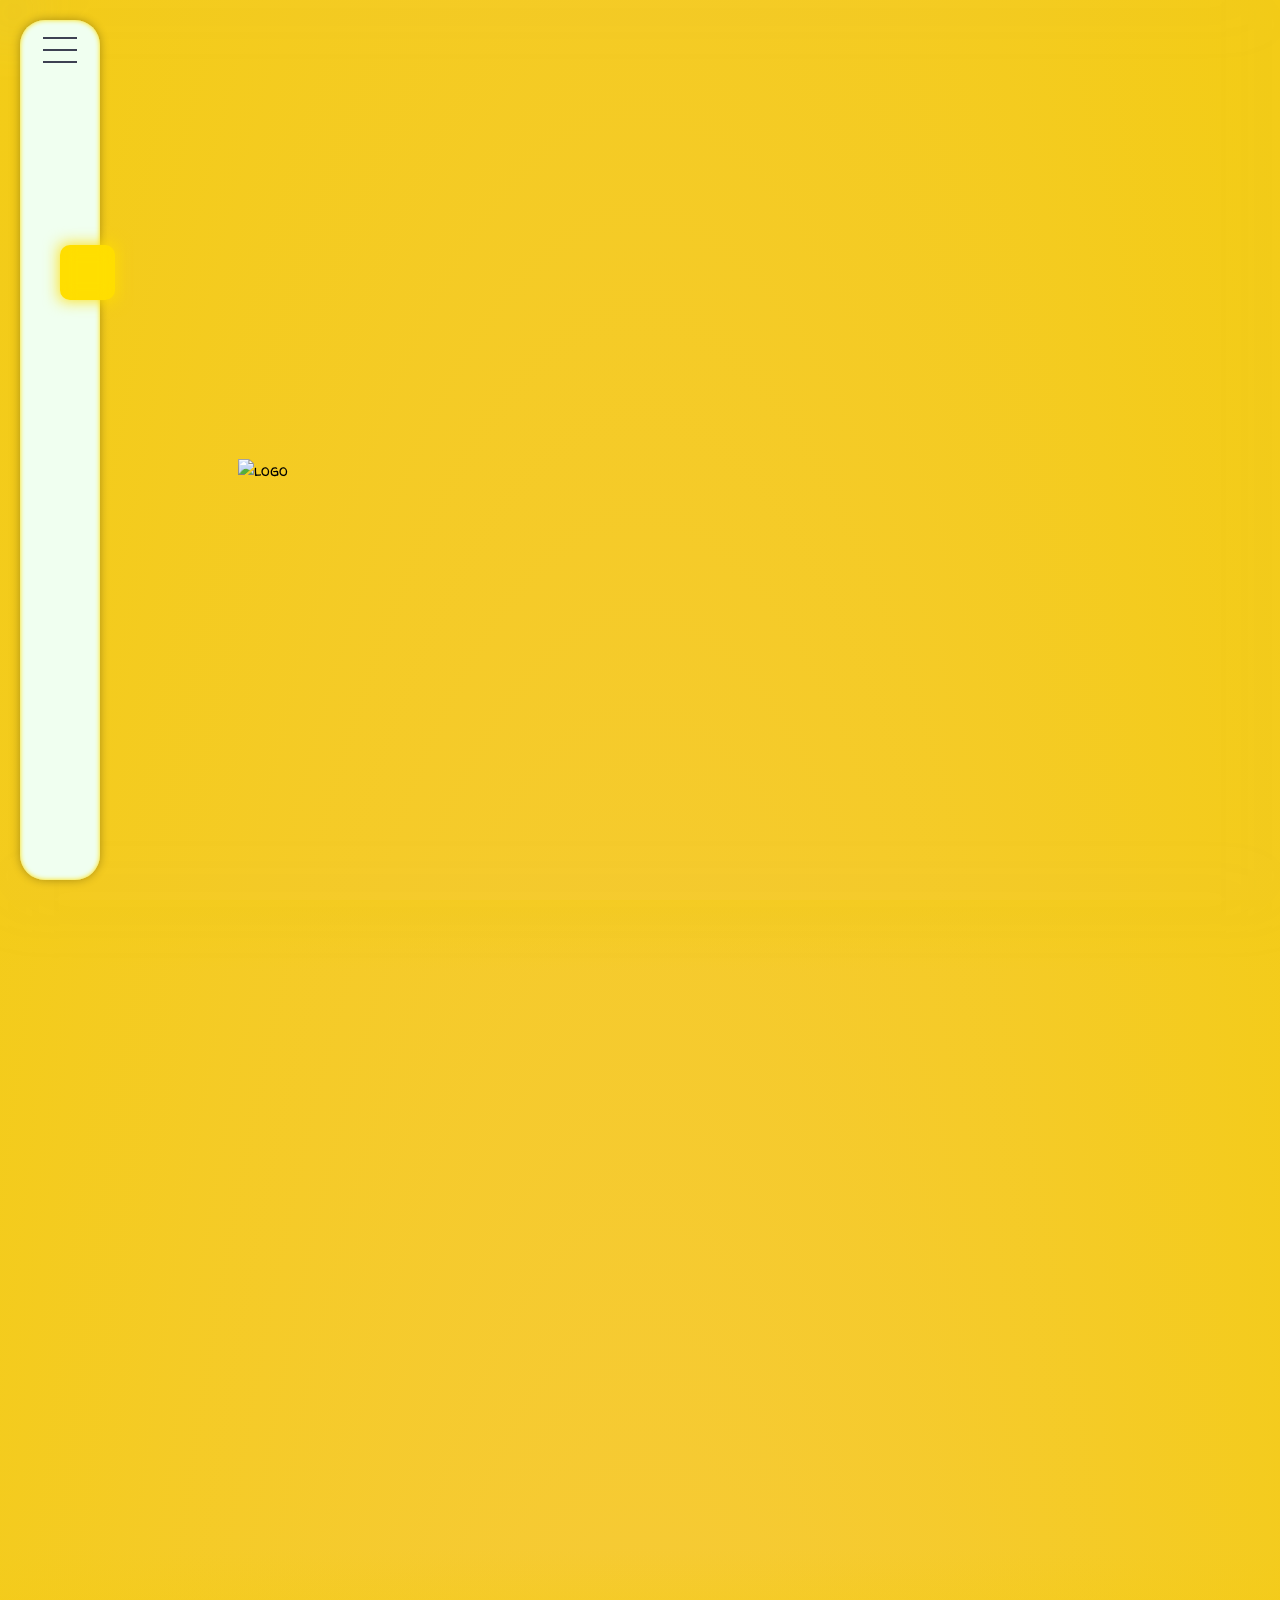
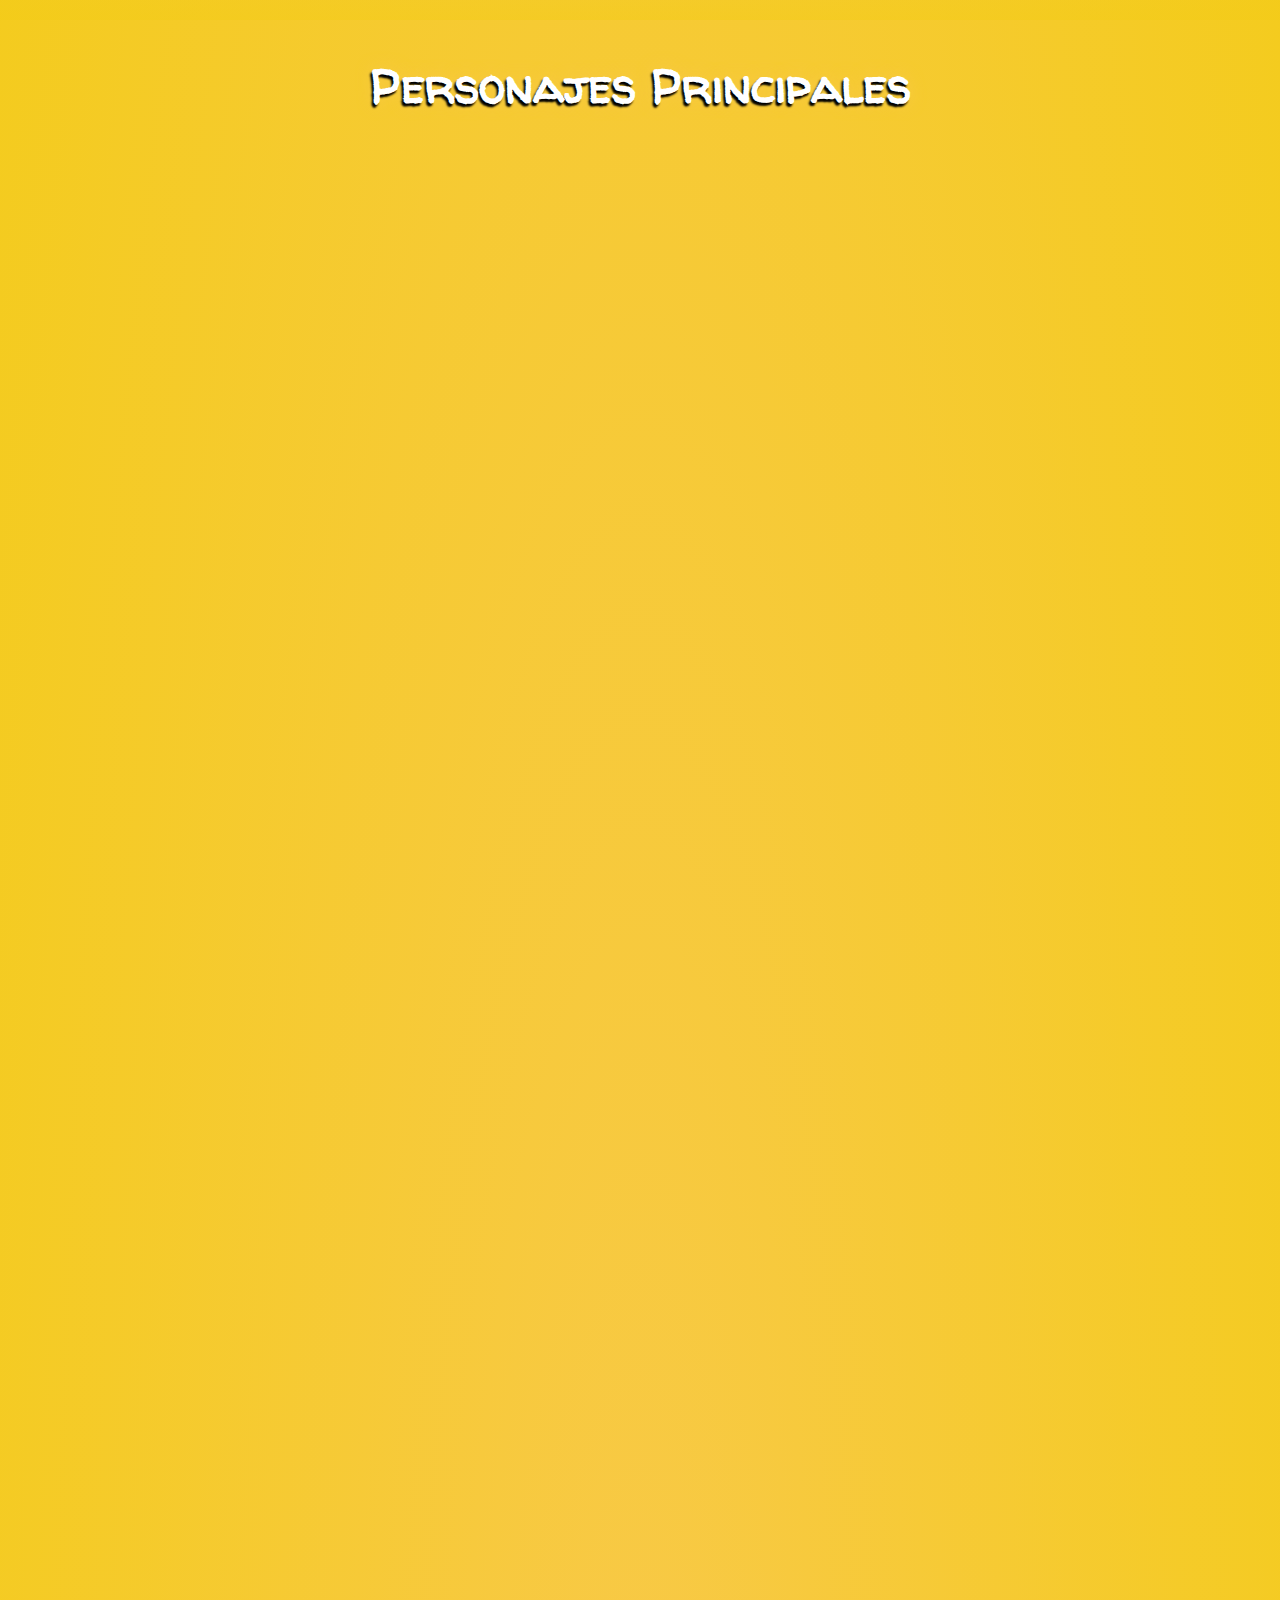
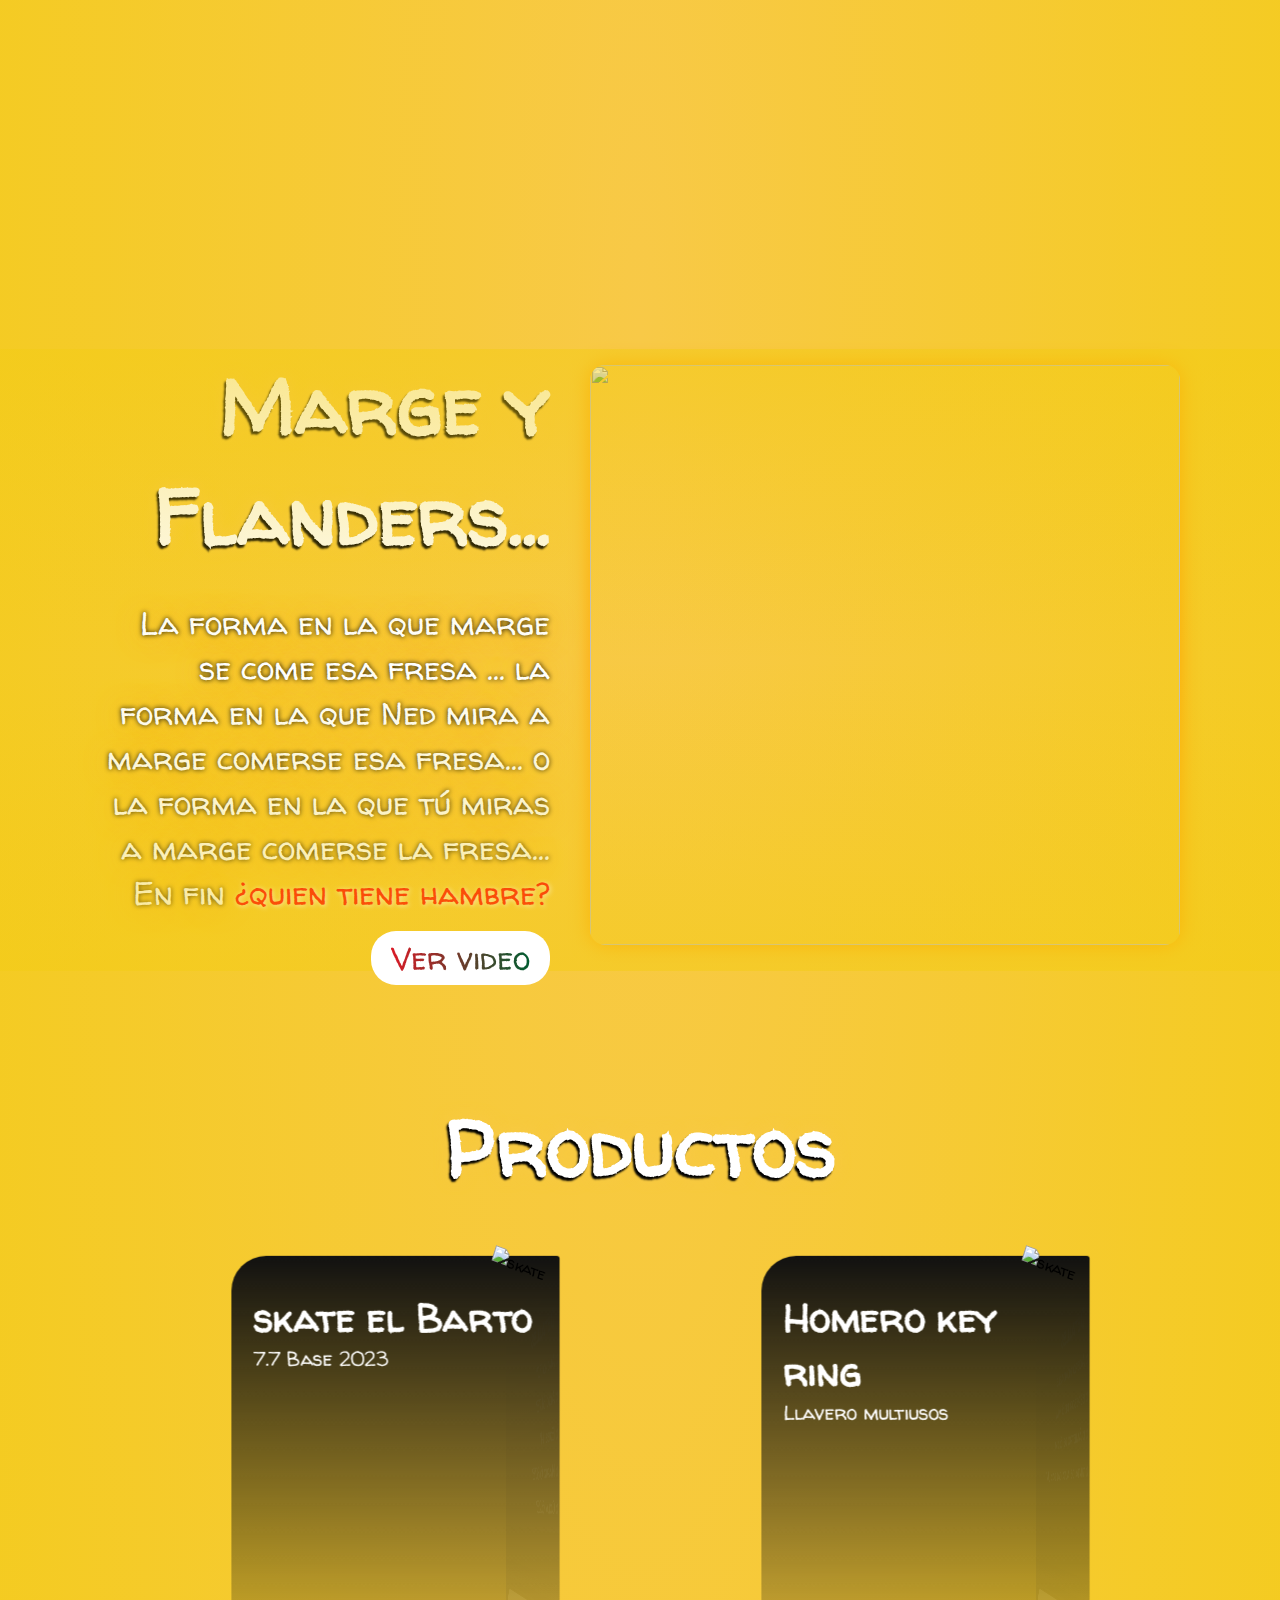
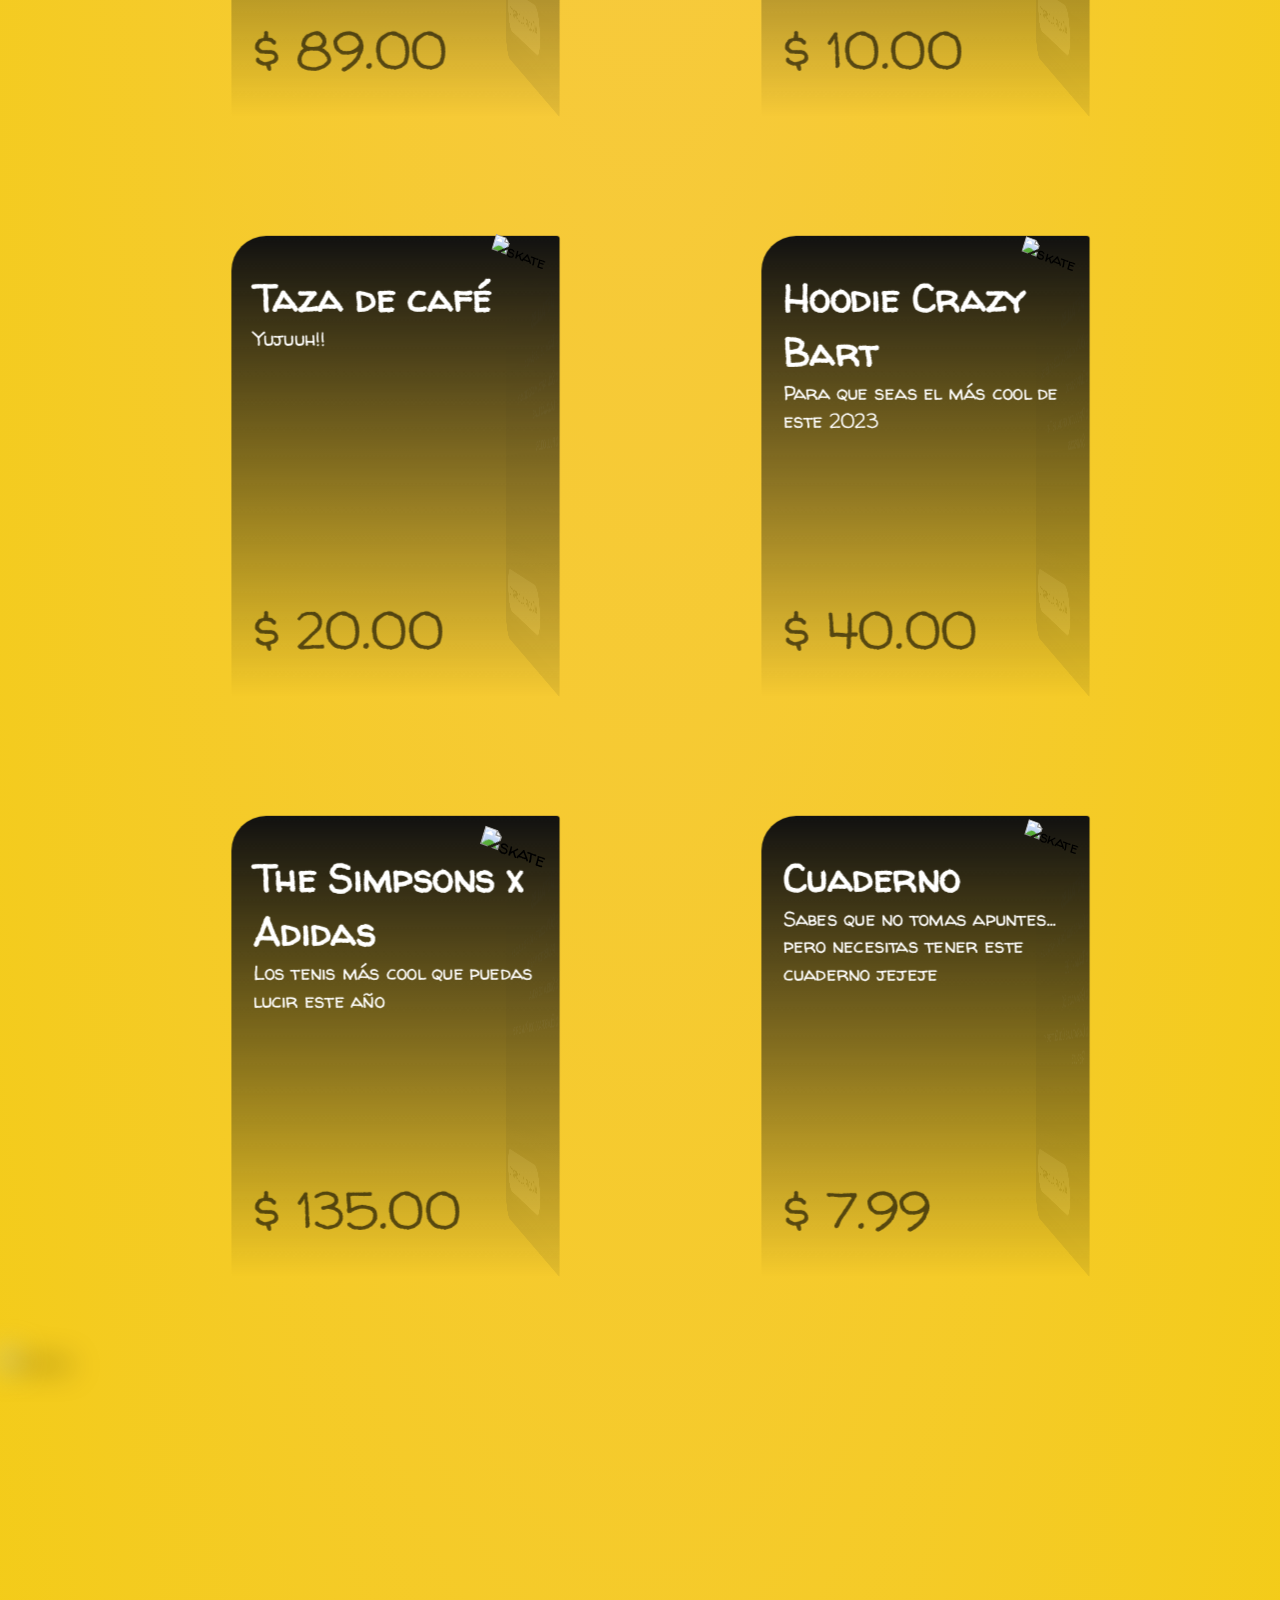
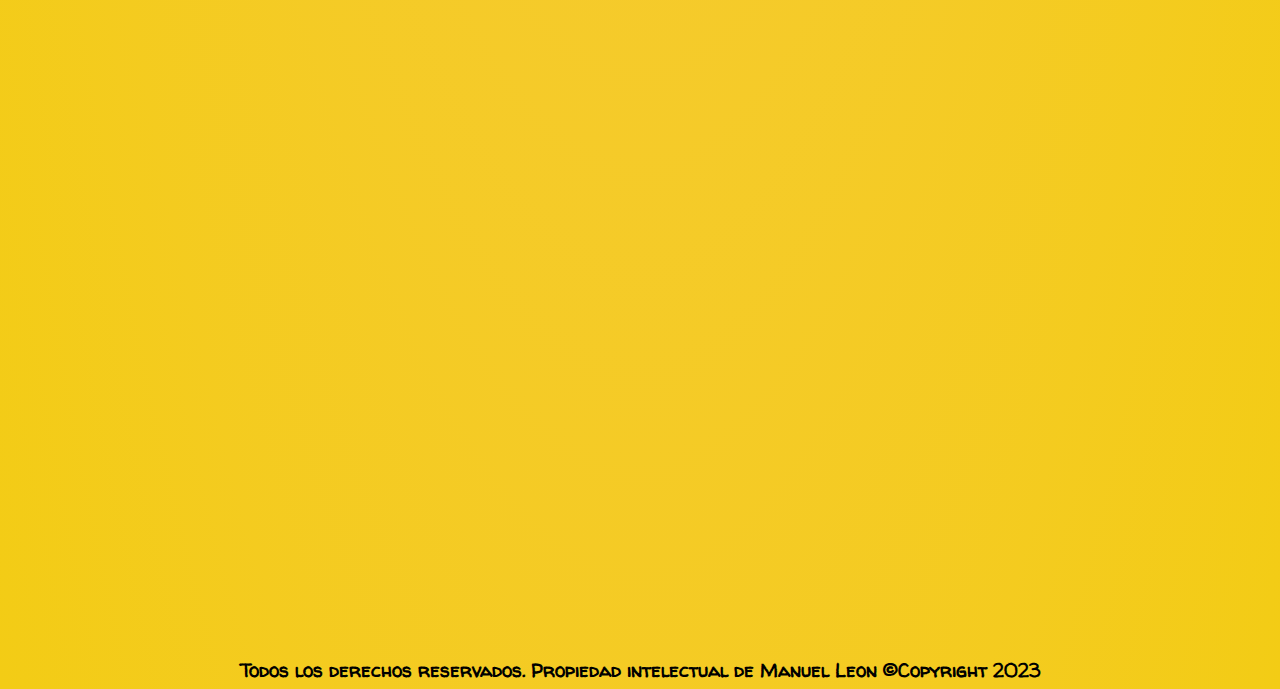
==== commit ed7191ce: "develop done" ====
--- a/The Simpsons/index.html
+++ b/The Simpsons/index.html
@@ -29,7 +29,12 @@
           <ul>
             <li
               class="list active"
-              style="--clr: #ffde00">
+              style="--clr: #ffde00"
+              id="firstlist"
+              
+              >
+              
+            
               <a href="#FirstSection">
                 <span class="icon"
                   ><ion-icon name="home-outline"></ion-icon
@@ -39,7 +44,8 @@
             </li>
             <li
               class="list"
-              style="--clr: #ffa117">
+              style="--clr: #ffa117"
+              id="secondlist">
               <a href="#SecondSection">
                 <span class="icon"
                   ><ion-icon name="person-outline"></ion-icon
@@ -49,7 +55,8 @@
             </li>
             <li
               class="list"
-              style="--clr: #117cc0">
+              style="--clr: #117cc0"
+              id="thirdlist">
               <a href="#ThirdSection">
                 <span class="icon"
                   ><ion-icon name="people-outline"></ion-icon
@@ -59,7 +66,8 @@
             </li>
             <li
               class="list"
-              style="--clr: #da1a26">
+              style="--clr: #da1a26"
+              id="fourthlist">
               <a href="#FourthSection">
                 <span class="icon"
                   ><ion-icon name="diamond-outline"></ion-icon
@@ -69,7 +77,8 @@
             </li>
             <li
               class="list"
-              style="--clr: #9a8f5d">
+              style="--clr: #9a8f5d"
+              id="fifthlist">
               <a href="#FifthSection">
                 <span class="icon"
                   ><ion-icon name="bag-handle-outline"></ion-icon
@@ -79,7 +88,8 @@
             </li>
             <li
               class="list"
-              style="--clr: #b145e9">
+              style="--clr: #b145e9"
+              id="sixthlist">
               <a href="#SixthSection">
                 <span class="icon"
                   ><ion-icon name="help-circle-outline"></ion-icon
@@ -93,7 +103,7 @@
     </div>
     <main>
       <section
-        class="FirstSection"
+        class="FirstSection section"
         id="FirstSection">
         <img
           class="fitBg"
@@ -108,7 +118,7 @@
         </div>
       </section>
       <section
-        class="SecondSection"
+        class="SecondSection section"
         id="SecondSection">
 		<!-- 2s = SecondSection -->
         <div class="SS-img-container hidden">    
@@ -129,7 +139,7 @@
         </div>
       </section>
       <section
-        class="ThirdSection"
+        class="ThirdSection section"
         id="ThirdSection">
         <div class="TS-tittle">
           <h2 class="Tittle-text">Personajes Principales</h2>
@@ -701,7 +711,7 @@
         </div>
       </section>
       <section
-        class="FourthSection"
+        class="FourthSection section"
         id="FourthSection">
         <div class="FourthS-contentBx">
           <h2 class="FourthStitleText">Marge y Flanders...</h2>
@@ -724,7 +734,7 @@
         </div>
       </section>
       <section
-        class="FifthSection"
+        class="FifthSection section"
         id="FifthSection">
         <h2 class="FifthSection-tittle">Productos</h2>
         <div class="FifthSection-Card-container">
@@ -881,14 +891,14 @@
         </div>
       </section>
       <section
-        class="SixthSection"
+        class="SixthSection section"
         id="SixthSection">
         <img
           class="SixthSection-fitBg"
           src="./img/bannermarvel.jpg"
           alt="Marvel" />
         <div class="SixthSection-QuestionContainer">
-          <div class="SS-Question">
+          <div class="SS-Question hidden">
             <div class="SixthSection-toggle">
               <div class="SS-toggle"></div>
               <div class="SS-toggle"></div>
@@ -903,7 +913,7 @@
               Software en la Universidad tecnologica de Panamá.
             </div>
           </div>
-          <div class="SS-Question">
+          <div class="SS-Question hidden">
             <div class="SixthSection-toggle">
               <div class="SS-toggle"></div>
               <div class="SS-toggle"></div>
@@ -919,7 +929,7 @@
             </div>
           </div>
 
-          <div class="SS-Question">
+          <div class="SS-Question hidden">
             <div class="SixthSection-toggle">
               <div class="SS-toggle"></div>
               <div class="SS-toggle"></div>
@@ -934,7 +944,7 @@
               adelante.
             </div>
           </div>
-          <div class="SS-Question">
+          <div class="SS-Question hidden">
             <div class="SixthSection-toggle">
               <div class="SS-toggle"></div>
               <div class="SS-toggle"></div>
--- a/The Simpsons/css/styled.css
+++ b/The Simpsons/css/styled.css
@@ -5106,7 +5106,7 @@
   visibility: hidden;
   filter: blur(5px);
   transform: translateX(100%);
-  transition: all 1.5s ease;
+  transition: all 2s ease;
 }
 
 .show {
@@ -5156,4 +5156,8 @@
   .hidden {
     transition: none;
   }
+}
+.SecondSection {
+  min-height: 100%;
+  width: 100%;
 }/*# sourceMappingURL=styled.css.map */